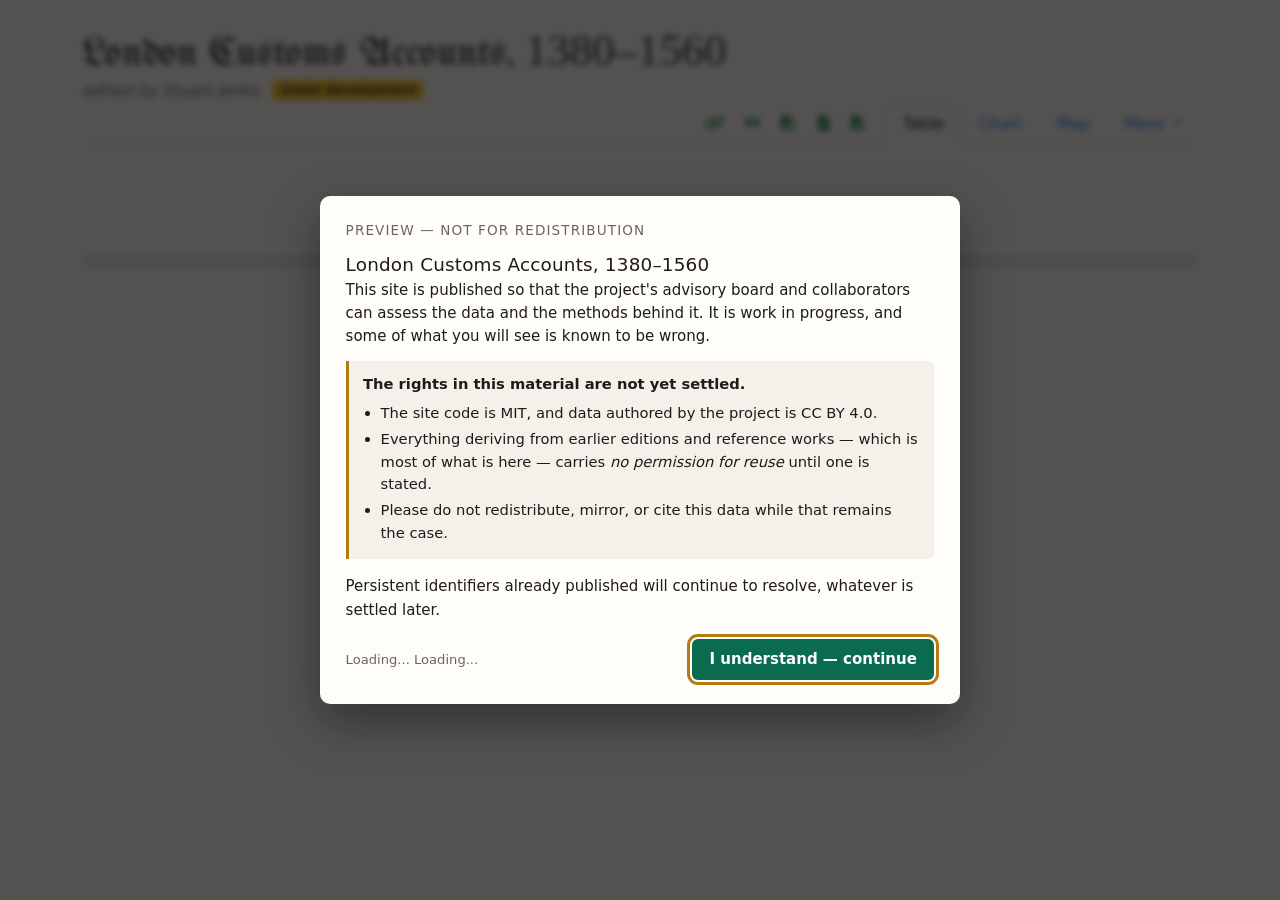
==== docs/index.html @ 5443cd5b "The page w3id resolves to was showing an error instead of the lading w3id.org/mlca/<id> in a browser" ====
<!DOCTYPE html>
<html lang="en">
<head>
    <meta charset="UTF-8">
    <meta name="viewport" content="width=device-width, initial-scale=1">
    <title>London Customs Accounts</title>
    <link href="css/libs/bootstrap.min.css" rel="stylesheet">
    <link rel="stylesheet" href="css/libs/jquery-ui.css">
    <link rel="stylesheet" href="css/libs/fontawesome.min.css"/>
    <link rel="stylesheet" href="css/libs/solid.min.css"/>
    <link rel="stylesheet" href="css/libs/regular.min.css"/>
    <link rel="stylesheet" href="css/libs/brands.min.css"/>
    <link href="css/libs/maplibre-gl.css" rel="stylesheet"/>
    <link href="css/styles.css" rel="stylesheet">
    <link rel="preconnect" href="https://fonts.googleapis.com">
    <link rel="preconnect" href="https://fonts.gstatic.com" crossorigin>
    <link href="https://fonts.googleapis.com/css2?family=UnifrakturMaguntia&family=IM+Fell+English+SC&display=swap" rel="stylesheet">
    <link rel="icon" type="image/x-icon" href="favicon.ico">

    <script src="js/libs/jquery.min.js"></script>
    <script src="js/libs/bootstrap.bundle.min.js"></script>
    <script src="js/libs/dexie.min.js"></script>
    <script src="js/libs/chart.js"></script>
    <script src="js/libs/moment.min.js"></script>
    <script src="js/libs/chartjs-adapter-moment.js"></script>
    <script src="js/libs/chartjs-plugin-zoom.min.js"></script>
    <script src="js/libs/jquery-ui.min.js"></script>
    <script src="js/libs/maplibre-gl.js"></script>
    <script src="js/libs/pmtiles.js"></script>

    <script src="js/globals.js" defer></script>
    <script src="js/db_operations.js" defer></script>
    <script src="js/ui_helpers.js" defer></script>
    <script src="js/chart_and_table.js" defer></script>
    <script src="js/filter_and_sort.js" defer></script>
    <script src="js/qualifiers.js" defer></script>
    <script src="js/annotations.js" defer></script>
    <script src="js/name-picker.js" defer></script>
    <script src="js/commodity_filter.js" defer></script>
    <script src="js/export.js" defer></script>
    <script src="js/map.js" defer></script>
    <script src="js/map_utils.js" defer></script>
    <script src="js/main.js" defer></script>
    <script src="js/preview-gate.js?v=1"></script>
</head>
<body class="container py-4">

<h1 class="mb-0">London Customs Accounts, <span class="date-range">1380–1560</span></h1>
<p class="text-muted fst-italic mb-0">edited by Stuart Jenks <span
        class="badge bg-warning text-dark ms-2 align-baseline"
        style="position: relative; top: -2px;">Under Development</span>
</p>

<div id="loadingSpinner">
    <div class="spinner-border text-primary me-2" role="status"><span class="visually-hidden">Loading...</span>
    </div>
    <strong class="spinner-label">Loading...</strong>
</div>

<!-- Tabs Navigation -->
<ul class="nav nav-tabs justify-content-end" id="viewTabs" role="tablist">
    <li class="nav-item d-flex align-items-center" role="presentation">
        <div id="exportButtons" aria-label="Export options" class="me-3"></div>
        <a class="nav-link active d-flex align-items-center justify-content-between"
           id="table-tab" data-bs-toggle="tab" data-bs-target="#tablePane" type="button"
           role="tab" aria-controls="tablePane" aria-selected="true">
            <span>Table</span>
        </a>
    </li>
    <li class="nav-item" role="presentation">
        <button class="nav-link" id="chart-tab" data-bs-toggle="tab" data-bs-target="#chartPane" type="button"
                role="tab">Chart
        </button>
    </li>
    <li class="nav-item" role="presentation">
        <button class="nav-link" id="map-tab" data-bs-toggle="tab" data-bs-target="#mapPane" type="button" role="tab">
            Map
        </button>
    </li>
    <li class="nav-item dropdown" role="presentation">
        <a class="nav-link dropdown-toggle" href="#" id="resourcesDropdown"
           role="button" data-bs-toggle="dropdown" aria-expanded="false">
            More
        </a>
        <ul class="dropdown-menu dropdown-menu-end" aria-labelledby="resourcesDropdown">
            <li><a class="dropdown-item" href="glossary.html">Glossary</a></li>
            <li><a class="dropdown-item" href="officials.html">Customs Officials</a></li>
            <li><a class="dropdown-item" href="name-clusters.html">Name Clusters</a></li>
            <li><a class="dropdown-item" href="customs-accounts.html">Particular Customs Accounts</a></li>
            <li><hr class="dropdown-divider"></li>
            <li><a class="dropdown-item" href="documentation/">Documentation</a></li>
        </ul>
    </li>
</ul>

<!-- Tabs Content -->
<div class="tab-content">
    <div class="tab-pane fade show active" id="tablePane" role="tabpanel">
        <div class="position-relative">
            <!-- Scroll-to-top button -->
            <button id="scrollTbodyTopBtn"
                    type="button"
                    class="btn btn-outline-secondary btn-sm position-absolute end-0 top-0 m-2 d-none"
                    data-bs-toggle="tooltip"
                    title="Scroll to top of table">
                <i class="fas fa-arrow-up"></i>
            </button>

            <!-- Scrollable table -->
            <div id="tableScrollContainer" class="table-responsive">
                <table class="table table-striped content-hidden" id="ladingTable">
                    <thead>
                    <tr>
                        <th class="text-end">Dates</th>
                        <th class="text-end">Categories</th>
                        <th>
                            <div class="d-flex justify-content-between align-items-center">
                                <span>Ladings</span>
                                <span id="resultCount" class="text-muted"></span>
                                <div id="modeSelector" class="btn-group btn-group-sm" role="group"
                                     aria-label="Annotation mode">
                                    <input type="radio" class="btn-check" name="annotationMode"
                                           id="footnotesRadio" value="footnotes" autocomplete="off">
                                    <label class="btn btn-outline-secondary" for="footnotesRadio">Footnotes</label>
                                    <input type="radio" class="btn-check" name="annotationMode"
                                           id="annotationsRadio" value="annotations" autocomplete="off" checked>
                                    <label class="btn btn-outline-secondary" for="annotationsRadio">Annotations</label>
                                </div>
                            </div>
                        </th>
                    </tr>
                    <tr>
                        <th data-field="primary_date">
                            <div id="dateSelectors" class="d-flex flex-column gap-1">
                                <div class="d-flex align-items-center justify-content-end gap-1 flex-nowrap"
                                     style="white-space: nowrap;">
                                    <select id="yearStart" class="form-select form-select-sm year-list w-auto"
                                            data-bs-toggle="tooltip"
                                            title="Select the start year for filtered ladings."></select>
                                    <button id="sortToggle" class="btn btn-outline-secondary btn-sm px-2"
                                            data-bs-toggle="tooltip" title="Reverse sort order">
                                        <i class="fas fa-arrow-right"></i>
                                    </button>
                                    <select id="yearEnd" class="form-select form-select-sm year-list w-auto"
                                            data-bs-toggle="tooltip"
                                            title="Select the end year for filtered ladings."></select>
                                </div>
                            </div>
                        </th>
                        <th>
                            <div class="btn-groups-wrapper">
                                <div id="customsTypes" class="btn-group btn-group-sm" role="group"
                                     aria-label="Type toggles"></div>
                            </div>
                        </th>
                        <th>
                            <div class="d-flex align-items-center justify-content-between flex-wrap gap-2">
                                <div class="d-flex align-items-center flex-grow-1 gap-2 flex-wrap">
                                    <div id="directionControls" class="d-flex align-items-center btn-group btn-group-sm"
                                         role="group"
                                         aria-label="Direction toggles"></div>
                                    <div id="personSearchWrap" class="input-group input-group-sm flex-grow-1 position-relative">
                                        <span class="input-group-text"><i class="fas fa-user"></i></span>
                                        <input type="search" id="personSearchInput" class="form-control"
                                               placeholder="Filter by person (forename or surname)…"
                                               spellcheck="false"
                                               autocomplete="off"
                                               data-bs-toggle="popover"
                                               data-bs-trigger="hover"
                                               data-bs-placement="top"
                                               data-bs-html="true"
                                               title="Filter by person"
                                               data-bs-content="
                                        <small>
                                        Search a <strong>single forename</strong> <em>or</em> a <strong>single surname</strong> — forenames and surnames are indexed separately, so a <strong>full name</strong> (e.g. <code>Marten de Lazera</code>) will not match here.<br><br>
                                        To search a full name, use <strong>Filter text</strong> instead, which searches the whole lading and cargo text.
                                        </small>">
                                        <button class="btn btn-outline-secondary" type="button" id="clearPersonSearchBtn"
                                                data-bs-toggle="tooltip"
                                                title="Clear person search">
                                            <i class="fas fa-times"></i>
                                        </button>
                                        <div id="personSearchResults"></div>
                                    </div>

                                    <div id="textFilter" class="input-group input-group-sm flex-grow-1">
                                        <input type="text" id="searchInput" class="form-control"
                                               placeholder="Filter text (ladings+cargos)..."
                                               spellcheck="false"
                                               data-bs-toggle="popover"
                                               data-bs-trigger="hover"
                                               data-bs-placement="top"
                                               data-bs-html="true"
                                               data-bs-custom-class="popover-filter"
                                               title="Filter Options"
                                               data-bs-content="
                                        <ul>
                                        <small>
                                          <li><strong>Wildcards</strong>:<br>
                                              <code>*</code>: matches any number of characters.<br>
                                              <code>?</code>: matches any single character.
                                            <br>
                                            Examples:<br>
                                            <code>tim*</code>: matches <em>timber</em>, <em>Timothy</em>.<br>
                                            <code>j?h*n*</code>: matches <em>John</em>, <em>Johannes</em>.<br>
                                          </li>
                                          <li><strong>Multiple words / phrases</strong>:<br>
                                              Space-separated words match records that mention <em>all</em> of them.<br>
                                              Wrap in quotes for an exact phrase.<br>
                                            Examples:<br>
                                            <code>Marten de Lazera</code>: matches records mentioning all three words.<br>
                                            <code>&quot;de Lazera&quot;</code>: matches the exact phrase <em>de Lazera</em>.
                                          </li>
                                          <li><strong>Chaining</strong>:<br>
                                              <code>&</code> or <code> AND </code>: matches records that mention both terms.<br>
                                              <code>|</code> or <code> OR </code>: matches records that mention either term (or both terms).
                                            <br>
                                            Examples:<br>
                                            <code>Antwerp &amp; barge</code>: matches records that mention both Antwerp and barge.<br>
                                            <code>Jansson OR silver</code>: matches records that mention either Jansson or silver (or both).
                                          </li>
                                          <li><strong>Excluding</strong>:<br>
                                              <code>!</code> or <code>NOT</code>: excludes records mentioning the term <em>anywhere</em> &mdash; in the lading heading or in any of its cargos.
                                            <br>
                                            Examples:<br>
                                            <code>wool &amp; !Antwerp</code>: matches records mentioning wool but not Antwerp.<br>
                                            <code>cloth NOT (Hansa | alienigena)</code>: matches cloth records mentioning neither.
                                          </li>
                                          <li><strong>Grouping</strong>:<br>
                                            <code>(fish|salt) &amp; Yarm*th</code>: matches records mentioning Yarmouth and either fish or salt (or both).
                                          </li>
                                          <hr>
                                          <li><strong>Lading ID</strong>:<br>
                                            Enter a lading ID to filter by that specific record. All other filters will be ignored.
                                            Example: <code>3-5-A-0485</code> will show only the lading with that ID.
                                          </li>
                                        </small>
                                        </ul>
                                        <i>Searching begins 1 second after you stop typing.</i>
                                       ">
                                        <button class="btn btn-outline-secondary" type="button" id="clearSearchBtn"
                                                data-bs-toggle="tooltip"
                                                title="Clear filter text">
                                            <i class="fas fa-times"></i>
                                        </button>
                                    </div>

                                    <div id="commodityFilter" class="dropdown">
                                        <button class="btn btn-outline-secondary btn-sm dropdown-toggle" type="button"
                                                id="commodityFilterBtn"
                                                data-bs-toggle="dropdown" data-bs-auto-close="outside"
                                                aria-expanded="false"
                                                title="Filter by commodity group">
                                            <i class="fas fa-boxes-stacked me-1"></i><span id="commodityFilterLabel">Commodities</span>
                                        </button>
                                        <div class="dropdown-menu p-2 commodity-filter-menu" aria-labelledby="commodityFilterBtn">
                                            <div class="d-flex align-items-center justify-content-between mb-2 gap-2">
                                                <div class="btn-group btn-group-sm" role="group" aria-label="Match mode">
                                                    <input type="radio" class="btn-check" name="groupMatchMode"
                                                           id="groupModeOR" value="OR" autocomplete="off" checked>
                                                    <label class="btn btn-outline-primary" for="groupModeOR"
                                                           title="Keep ladings carrying ANY selected group">Any</label>
                                                    <input type="radio" class="btn-check" name="groupMatchMode"
                                                           id="groupModeAND" value="AND" autocomplete="off">
                                                    <label class="btn btn-outline-primary" for="groupModeAND"
                                                           title="Keep only ladings carrying ALL selected groups">All</label>
                                                </div>
                                                <button type="button" class="btn btn-sm btn-outline-secondary"
                                                        id="clearGroupsBtn">Clear</button>
                                            </div>
                                            <div id="commodityGroupTree" class="commodity-group-tree"></div>
                                        </div>
                                    </div>

                                </div>
                                <button id="clearAllFiltersBtn" class="btn btn-sm btn-outline-danger ms-auto"
                                        data-bs-toggle="tooltip"
                                        title="Clear all filters">
                                    <i class="fas fa-filter-circle-xmark me-1"></i>
                                </button>
                            </div>
                        </th>
                    </tr>
                    <tr id="personFilterRow" class="d-none">
                        <th colspan="3" class="py-1">
                            <div class="d-flex align-items-center gap-2">
                                <span class="small text-muted text-nowrap">
                                    <i class="fas fa-user me-1"></i>People:
                                </span>
                                <div id="personFilterChips" class="d-flex flex-wrap"></div>
                                <button type="button" id="clearPeopleBtn"
                                        class="btn btn-outline-secondary btn-sm ms-auto text-nowrap"
                                        data-bs-toggle="tooltip"
                                        title="Clear all selected people">
                                    <i class="fas fa-user-slash me-1"></i>Clear people
                                </button>
                            </div>
                        </th>
                    </tr>
                    <tr id="commodityFilterRow" class="d-none">
                        <th colspan="3" class="py-1">
                            <div class="d-flex align-items-center gap-2">
                                <span class="small text-muted text-nowrap">
                                    <i class="fas fa-boxes-stacked me-1"></i>Commodities:
                                </span>
                                <div id="commodityFilterChips" class="d-flex flex-wrap"></div>
                                <button type="button" id="clearCommoditiesBtn"
                                        class="btn btn-outline-secondary btn-sm ms-auto text-nowrap"
                                        data-bs-toggle="tooltip"
                                        title="Clear all selected commodity groups">
                                    <i class="fas fa-eraser me-1"></i>Clear commodities
                                </button>
                            </div>
                        </th>
                    </tr>
                    </thead>
                    <tbody></tbody>
                </table>
            </div>
        </div>
    </div>
    <div class="tab-pane fade mt-3" id="chartPane" role="tabpanel">
        <div id="chart-container" class="container content-hidden">
            <div class="d-flex flex-wrap gap-1 justify-content-end">
                <select id="dateStart" class="form-select form-select-sm w-auto" data-bs-toggle="tooltip"
                        title="Select the start date of the accounting year.">
                </select>
                <select id="period" class="form-select form-select-sm w-auto" data-bs-toggle="tooltip"
                        title="Select yearly, quarterly, or monthly aggregation.">
                    <option value="month">monthly</option>
                    <option value="quarter">quarterly</option>
                    <option value="year" selected>yearly</option>
                </select>
                <button id="resetZoomButton" class="btn btn-sm btn-outline-secondary"
                        data-bs-toggle="popover"
                        data-bs-placement="bottom"
                        data-bs-title="Chart Zoom"
                        data-bs-content="You can zoom the chart's time axis: Use your mouse wheel, click and drag a selection, or use a pinch gesture on touch devices. Click this button to reset the view."
                        data-bs-trigger="hover focus"
                        type="button">
                    Reset Zoom
                </button>
            </div>
            <canvas id="ladingChart"></canvas>
            <div class="text-center mt-3">
                <span class="fst-italic small text-secondary">
                    *Enrolled Accounts Totals compiled from
                    <a tabindex="0" class="text-decoration-underline" role="button"
                       data-bs-toggle="popover"
                       data-bs-trigger="focus"
                       data-bs-html="true"
                       title="Sources Used"
                       data-bs-content="
                           <ul class='ps-3 mb-0'>
                                <li>Carus-Wilson, E. M., and O. Coleman. <i>England's Export Trade</i>. Oxford: Clarendon Press, 1963.</li>
                                <li>Fischer, D. <i>The Development and Organisation of English Trade to Asia: 1553-1605</i>. PhD diss., SOAS University of London, 1970.</li>
                                <li>Gould, J. D. <i>The Great Debasement: Currency and the Economy in Mid-Tudor England</i>. New York: Oxford University Press, 1970.</li>
                                <li>Jenks, S. <i>List & Index Society</i>, vols. 348, 370.</li>
                            </ul>
                           <p class='mt-2'><em>Compiled by Maria Grove-Gordillo.</em></p>
                           ">
                       various sources</a>.
                </span>
                <a href="data/enrolled/MGG_Enrolled_Customs.xlsx" title="Download Excel file" data-bs-toggle="tooltip">
                    <i class="fas fa-file-excel"></i>
                </a>
            </div>
        </div>
    </div>
    <div class="tab-pane fade mt-3" id="mapPane" role="tabpanel">
        <div id="map"></div>
    </div>
</div>


<div id="progressBarContainer" style="display:none; margin-top: 20px;">
    <div class="progress">
        <div id="overallProgressBar" class="progress-bar progress-bar-striped progress-bar-animated" role="progressbar"
             aria-valuenow="0" aria-valuemin="0" aria-valuemax="100" style="width: 0%;">
        </div>
    </div>
</div>

</body>
</html>
---- docs/css/libs/solid.min.css ----
/*!
 * Font Awesome Free 6.5.2 by @fontawesome - https://fontawesome.com
 * License - https://fontawesome.com/license/free (Icons: CC BY 4.0, Fonts: SIL OFL 1.1, Code: MIT License)
 * Copyright 2024 Fonticons, Inc.
 */
:host,:root{--fa-style-family-classic:"Font Awesome 6 Free";--fa-font-solid:normal 900 1em/1 "Font Awesome 6 Free"}@font-face{font-family:"Font Awesome 6 Free";font-style:normal;font-weight:900;font-display:block;src:url(../../webfonts/fa-solid-900.woff2) format("woff2"),url(../../webfonts/fa-solid-900.ttf) format("truetype")}.fa-solid,.fas{font-weight:900}
---- docs/css/libs/regular.min.css ----
/*!
 * Font Awesome Free 6.5.2 by @fontawesome - https://fontawesome.com
 * License - https://fontawesome.com/license/free (Icons: CC BY 4.0, Fonts: SIL OFL 1.1, Code: MIT License)
 * Copyright 2024 Fonticons, Inc.
 */
:host,:root{--fa-style-family-classic:"Font Awesome 6 Free";--fa-font-regular:normal 400 1em/1 "Font Awesome 6 Free"}@font-face{font-family:"Font Awesome 6 Free";font-style:normal;font-weight:400;font-display:block;src:url(../../webfonts/fa-regular-400.woff2) format("woff2"),url(../../webfonts/fa-regular-400.ttf) format("truetype")}.fa-regular,.far{font-weight:400}
---- docs/css/libs/brands.min.css ----
/*!
 * Font Awesome Free 6.5.2 by @fontawesome - https://fontawesome.com
 * License - https://fontawesome.com/license/free (Icons: CC BY 4.0, Fonts: SIL OFL 1.1, Code: MIT License)
 * Copyright 2024 Fonticons, Inc.
 */
:host,:root{--fa-style-family-brands:"Font Awesome 6 Brands";--fa-font-brands:normal 400 1em/1 "Font Awesome 6 Brands"}@font-face{font-family:"Font Awesome 6 Brands";font-style:normal;font-weight:400;font-display:block;src:url(../../webfonts/fa-brands-400.woff2) format("woff2"),url(../../webfonts/fa-brands-400.ttf) format("truetype")}.fa-brands,.fab{font-weight:400}.fa-monero:before{content:"\f3d0"}.fa-hooli:before{content:"\f427"}.fa-yelp:before{content:"\f1e9"}.fa-cc-visa:before{content:"\f1f0"}.fa-lastfm:before{content:"\f202"}.fa-shopware:before{content:"\f5b5"}.fa-creative-commons-nc:before{content:"\f4e8"}.fa-aws:before{content:"\f375"}.fa-redhat:before{content:"\f7bc"}.fa-yoast:before{content:"\f2b1"}.fa-cloudflare:before{content:"\e07d"}.fa-ups:before{content:"\f7e0"}.fa-pixiv:before{content:"\e640"}.fa-wpexplorer:before{content:"\f2de"}.fa-dyalog:before{content:"\f399"}.fa-bity:before{content:"\f37a"}.fa-stackpath:before{content:"\f842"}.fa-buysellads:before{content:"\f20d"}.fa-first-order:before{content:"\f2b0"}.fa-modx:before{content:"\f285"}.fa-guilded:before{content:"\e07e"}.fa-vnv:before{content:"\f40b"}.fa-js-square:before,.fa-square-js:before{content:"\f3b9"}.fa-microsoft:before{content:"\f3ca"}.fa-qq:before{content:"\f1d6"}.fa-orcid:before{content:"\f8d2"}.fa-java:before{content:"\f4e4"}.fa-invision:before{content:"\f7b0"}.fa-creative-commons-pd-alt:before{content:"\f4ed"}.fa-centercode:before{content:"\f380"}.fa-glide-g:before{content:"\f2a6"}.fa-drupal:before{content:"\f1a9"}.fa-jxl:before{content:"\e67b"}.fa-hire-a-helper:before{content:"\f3b0"}.fa-creative-commons-by:before{content:"\f4e7"}.fa-unity:before{content:"\e049"}.fa-whmcs:before{content:"\f40d"}.fa-rocketchat:before{content:"\f3e8"}.fa-vk:before{content:"\f189"}.fa-untappd:before{content:"\f405"}.fa-mailchimp:before{content:"\f59e"}.fa-css3-alt:before{content:"\f38b"}.fa-reddit-square:before,.fa-square-reddit:before{content:"\f1a2"}.fa-vimeo-v:before{content:"\f27d"}.fa-contao:before{content:"\f26d"}.fa-square-font-awesome:before{content:"\e5ad"}.fa-deskpro:before{content:"\f38f"}.fa-brave:before{content:"\e63c"}.fa-sistrix:before{content:"\f3ee"}.fa-instagram-square:before,.fa-square-instagram:before{content:"\e055"}.fa-battle-net:before{content:"\f835"}.fa-the-red-yeti:before{content:"\f69d"}.fa-hacker-news-square:before,.fa-square-hacker-news:before{content:"\f3af"}.fa-edge:before{content:"\f282"}.fa-threads:before{content:"\e618"}.fa-napster:before{content:"\f3d2"}.fa-snapchat-square:before,.fa-square-snapchat:before{content:"\f2ad"}.fa-google-plus-g:before{content:"\f0d5"}.fa-artstation:before{content:"\f77a"}.fa-markdown:before{content:"\f60f"}.fa-sourcetree:before{content:"\f7d3"}.fa-google-plus:before{content:"\f2b3"}.fa-diaspora:before{content:"\f791"}.fa-foursquare:before{content:"\f180"}.fa-stack-overflow:before{content:"\f16c"}.fa-github-alt:before{content:"\f113"}.fa-phoenix-squadron:before{content:"\f511"}.fa-pagelines:before{content:"\f18c"}.fa-algolia:before{content:"\f36c"}.fa-red-river:before{content:"\f3e3"}.fa-creative-commons-sa:before{content:"\f4ef"}.fa-safari:before{content:"\f267"}.fa-google:before{content:"\f1a0"}.fa-font-awesome-alt:before,.fa-square-font-awesome-stroke:before{content:"\f35c"}.fa-atlassian:before{content:"\f77b"}.fa-linkedin-in:before{content:"\f0e1"}.fa-digital-ocean:before{content:"\f391"}.fa-nimblr:before{content:"\f5a8"}.fa-chromecast:before{content:"\f838"}.fa-evernote:before{content:"\f839"}.fa-hacker-news:before{content:"\f1d4"}.fa-creative-commons-sampling:before{content:"\f4f0"}.fa-adversal:before{content:"\f36a"}.fa-creative-commons:before{content:"\f25e"}.fa-watchman-monitoring:before{content:"\e087"}.fa-fonticons:before{content:"\f280"}.fa-weixin:before{content:"\f1d7"}.fa-shirtsinbulk:before{content:"\f214"}.fa-codepen:before{content:"\f1cb"}.fa-git-alt:before{content:"\f841"}.fa-lyft:before{content:"\f3c3"}.fa-rev:before{content:"\f5b2"}.fa-windows:before{content:"\f17a"}.fa-wizards-of-the-coast:before{content:"\f730"}.fa-square-viadeo:before,.fa-viadeo-square:before{content:"\f2aa"}.fa-meetup:before{content:"\f2e0"}.fa-centos:before{content:"\f789"}.fa-adn:before{content:"\f170"}.fa-cloudsmith:before{content:"\f384"}.fa-opensuse:before{content:"\e62b"}.fa-pied-piper-alt:before{content:"\f1a8"}.fa-dribbble-square:before,.fa-square-dribbble:before{content:"\f397"}.fa-codiepie:before{content:"\f284"}.fa-node:before{content:"\f419"}.fa-mix:before{content:"\f3cb"}.fa-steam:before{content:"\f1b6"}.fa-cc-apple-pay:before{content:"\f416"}.fa-scribd:before{content:"\f28a"}.fa-debian:before{content:"\e60b"}.fa-openid:before{content:"\f19b"}.fa-instalod:before{content:"\e081"}.fa-expeditedssl:before{content:"\f23e"}.fa-sellcast:before{content:"\f2da"}.fa-square-twitter:before,.fa-twitter-square:before{content:"\f081"}.fa-r-project:before{content:"\f4f7"}.fa-delicious:before{content:"\f1a5"}.fa-freebsd:before{content:"\f3a4"}.fa-vuejs:before{content:"\f41f"}.fa-accusoft:before{content:"\f369"}.fa-ioxhost:before{content:"\f208"}.fa-fonticons-fi:before{content:"\f3a2"}.fa-app-store:before{content:"\f36f"}.fa-cc-mastercard:before{content:"\f1f1"}.fa-itunes-note:before{content:"\f3b5"}.fa-golang:before{content:"\e40f"}.fa-kickstarter:before,.fa-square-kickstarter:before{content:"\f3bb"}.fa-grav:before{content:"\f2d6"}.fa-weibo:before{content:"\f18a"}.fa-uncharted:before{content:"\e084"}.fa-firstdraft:before{content:"\f3a1"}.fa-square-youtube:before,.fa-youtube-square:before{content:"\f431"}.fa-wikipedia-w:before{content:"\f266"}.fa-rendact:before,.fa-wpressr:before{content:"\f3e4"}.fa-angellist:before{content:"\f209"}.fa-galactic-republic:before{content:"\f50c"}.fa-nfc-directional:before{content:"\e530"}.fa-skype:before{content:"\f17e"}.fa-joget:before{content:"\f3b7"}.fa-fedora:before{content:"\f798"}.fa-stripe-s:before{content:"\f42a"}.fa-meta:before{content:"\e49b"}.fa-laravel:before{content:"\f3bd"}.fa-hotjar:before{content:"\f3b1"}.fa-bluetooth-b:before{content:"\f294"}.fa-square-letterboxd:before{content:"\e62e"}.fa-sticker-mule:before{content:"\f3f7"}.fa-creative-commons-zero:before{content:"\f4f3"}.fa-hips:before{content:"\f452"}.fa-behance:before{content:"\f1b4"}.fa-reddit:before{content:"\f1a1"}.fa-discord:before{content:"\f392"}.fa-chrome:before{content:"\f268"}.fa-app-store-ios:before{content:"\f370"}.fa-cc-discover:before{content:"\f1f2"}.fa-wpbeginner:before{content:"\f297"}.fa-confluence:before{content:"\f78d"}.fa-shoelace:before{content:"\e60c"}.fa-mdb:before{content:"\f8ca"}.fa-dochub:before{content:"\f394"}.fa-accessible-icon:before{content:"\f368"}.fa-ebay:before{content:"\f4f4"}.fa-amazon:before{content:"\f270"}.fa-unsplash:before{content:"\e07c"}.fa-yarn:before{content:"\f7e3"}.fa-square-steam:before,.fa-steam-square:before{content:"\f1b7"}.fa-500px:before{content:"\f26e"}.fa-square-vimeo:before,.fa-vimeo-square:before{content:"\f194"}.fa-asymmetrik:before{content:"\f372"}.fa-font-awesome-flag:before,.fa-font-awesome-logo-full:before,.fa-font-awesome:before{content:"\f2b4"}.fa-gratipay:before{content:"\f184"}.fa-apple:before{content:"\f179"}.fa-hive:before{content:"\e07f"}.fa-gitkraken:before{content:"\f3a6"}.fa-keybase:before{content:"\f4f5"}.fa-apple-pay:before{content:"\f415"}.fa-padlet:before{content:"\e4a0"}.fa-amazon-pay:before{content:"\f42c"}.fa-github-square:before,.fa-square-github:before{content:"\f092"}.fa-stumbleupon:before{content:"\f1a4"}.fa-fedex:before{content:"\f797"}.fa-phoenix-framework:before{content:"\f3dc"}.fa-shopify:before{content:"\e057"}.fa-neos:before{content:"\f612"}.fa-square-threads:before{content:"\e619"}.fa-hackerrank:before{content:"\f5f7"}.fa-researchgate:before{content:"\f4f8"}.fa-swift:before{content:"\f8e1"}.fa-angular:before{content:"\f420"}.fa-speakap:before{content:"\f3f3"}.fa-angrycreative:before{content:"\f36e"}.fa-y-combinator:before{content:"\f23b"}.fa-empire:before{content:"\f1d1"}.fa-envira:before{content:"\f299"}.fa-google-scholar:before{content:"\e63b"}.fa-gitlab-square:before,.fa-square-gitlab:before{content:"\e5ae"}.fa-studiovinari:before{content:"\f3f8"}.fa-pied-piper:before{content:"\f2ae"}.fa-wordpress:before{content:"\f19a"}.fa-product-hunt:before{content:"\f288"}.fa-firefox:before{content:"\f269"}.fa-linode:before{content:"\f2b8"}.fa-goodreads:before{content:"\f3a8"}.fa-odnoklassniki-square:before,.fa-square-odnoklassniki:before{content:"\f264"}.fa-jsfiddle:before{content:"\f1cc"}.fa-sith:before{content:"\f512"}.fa-themeisle:before{content:"\f2b2"}.fa-page4:before{content:"\f3d7"}.fa-hashnode:before{content:"\e499"}.fa-react:before{content:"\f41b"}.fa-cc-paypal:before{content:"\f1f4"}.fa-squarespace:before{content:"\f5be"}.fa-cc-stripe:before{content:"\f1f5"}.fa-creative-commons-share:before{content:"\f4f2"}.fa-bitcoin:before{content:"\f379"}.fa-keycdn:before{content:"\f3ba"}.fa-opera:before{content:"\f26a"}.fa-itch-io:before{content:"\f83a"}.fa-umbraco:before{content:"\f8e8"}.fa-galactic-senate:before{content:"\f50d"}.fa-ubuntu:before{content:"\f7df"}.fa-draft2digital:before{content:"\f396"}.fa-stripe:before{content:"\f429"}.fa-houzz:before{content:"\f27c"}.fa-gg:before{content:"\f260"}.fa-dhl:before{content:"\f790"}.fa-pinterest-square:before,.fa-square-pinterest:before{content:"\f0d3"}.fa-xing:before{content:"\f168"}.fa-blackberry:before{content:"\f37b"}.fa-creative-commons-pd:before{content:"\f4ec"}.fa-playstation:before{content:"\f3df"}.fa-quinscape:before{content:"\f459"}.fa-less:before{content:"\f41d"}.fa-blogger-b:before{content:"\f37d"}.fa-opencart:before{content:"\f23d"}.fa-vine:before{content:"\f1ca"}.fa-signal-messenger:before{content:"\e663"}.fa-paypal:before{content:"\f1ed"}.fa-gitlab:before{content:"\f296"}.fa-typo3:before{content:"\f42b"}.fa-reddit-alien:before{content:"\f281"}.fa-yahoo:before{content:"\f19e"}.fa-dailymotion:before{content:"\e052"}.fa-affiliatetheme:before{content:"\f36b"}.fa-pied-piper-pp:before{content:"\f1a7"}.fa-bootstrap:before{content:"\f836"}.fa-odnoklassniki:before{content:"\f263"}.fa-nfc-symbol:before{content:"\e531"}.fa-mintbit:before{content:"\e62f"}.fa-ethereum:before{content:"\f42e"}.fa-speaker-deck:before{content:"\f83c"}.fa-creative-commons-nc-eu:before{content:"\f4e9"}.fa-patreon:before{content:"\f3d9"}.fa-avianex:before{content:"\f374"}.fa-ello:before{content:"\f5f1"}.fa-gofore:before{content:"\f3a7"}.fa-bimobject:before{content:"\f378"}.fa-brave-reverse:before{content:"\e63d"}.fa-facebook-f:before{content:"\f39e"}.fa-google-plus-square:before,.fa-square-google-plus:before{content:"\f0d4"}.fa-web-awesome:before{content:"\e682"}.fa-mandalorian:before{content:"\f50f"}.fa-first-order-alt:before{content:"\f50a"}.fa-osi:before{content:"\f41a"}.fa-google-wallet:before{content:"\f1ee"}.fa-d-and-d-beyond:before{content:"\f6ca"}.fa-periscope:before{content:"\f3da"}.fa-fulcrum:before{content:"\f50b"}.fa-cloudscale:before{content:"\f383"}.fa-forumbee:before{content:"\f211"}.fa-mizuni:before{content:"\f3cc"}.fa-schlix:before{content:"\f3ea"}.fa-square-xing:before,.fa-xing-square:before{content:"\f169"}.fa-bandcamp:before{content:"\f2d5"}.fa-wpforms:before{content:"\f298"}.fa-cloudversify:before{content:"\f385"}.fa-usps:before{content:"\f7e1"}.fa-megaport:before{content:"\f5a3"}.fa-magento:before{content:"\f3c4"}.fa-spotify:before{content:"\f1bc"}.fa-optin-monster:before{content:"\f23c"}.fa-fly:before{content:"\f417"}.fa-aviato:before{content:"\f421"}.fa-itunes:before{content:"\f3b4"}.fa-cuttlefish:before{content:"\f38c"}.fa-blogger:before{content:"\f37c"}.fa-flickr:before{content:"\f16e"}.fa-viber:before{content:"\f409"}.fa-soundcloud:before{content:"\f1be"}.fa-digg:before{content:"\f1a6"}.fa-tencent-weibo:before{content:"\f1d5"}.fa-letterboxd:before{content:"\e62d"}.fa-symfony:before{content:"\f83d"}.fa-maxcdn:before{content:"\f136"}.fa-etsy:before{content:"\f2d7"}.fa-facebook-messenger:before{content:"\f39f"}.fa-audible:before{content:"\f373"}.fa-think-peaks:before{content:"\f731"}.fa-bilibili:before{content:"\e3d9"}.fa-erlang:before{content:"\f39d"}.fa-x-twitter:before{content:"\e61b"}.fa-cotton-bureau:before{content:"\f89e"}.fa-dashcube:before{content:"\f210"}.fa-42-group:before,.fa-innosoft:before{content:"\e080"}.fa-stack-exchange:before{content:"\f18d"}.fa-elementor:before{content:"\f430"}.fa-pied-piper-square:before,.fa-square-pied-piper:before{content:"\e01e"}.fa-creative-commons-nd:before{content:"\f4eb"}.fa-palfed:before{content:"\f3d8"}.fa-superpowers:before{content:"\f2dd"}.fa-resolving:before{content:"\f3e7"}.fa-xbox:before{content:"\f412"}.fa-square-web-awesome-stroke:before{content:"\e684"}.fa-searchengin:before{content:"\f3eb"}.fa-tiktok:before{content:"\e07b"}.fa-facebook-square:before,.fa-square-facebook:before{content:"\f082"}.fa-renren:before{content:"\f18b"}.fa-linux:before{content:"\f17c"}.fa-glide:before{content:"\f2a5"}.fa-linkedin:before{content:"\f08c"}.fa-hubspot:before{content:"\f3b2"}.fa-deploydog:before{content:"\f38e"}.fa-twitch:before{content:"\f1e8"}.fa-ravelry:before{content:"\f2d9"}.fa-mixer:before{content:"\e056"}.fa-lastfm-square:before,.fa-square-lastfm:before{content:"\f203"}.fa-vimeo:before{content:"\f40a"}.fa-mendeley:before{content:"\f7b3"}.fa-uniregistry:before{content:"\f404"}.fa-figma:before{content:"\f799"}.fa-creative-commons-remix:before{content:"\f4ee"}.fa-cc-amazon-pay:before{content:"\f42d"}.fa-dropbox:before{content:"\f16b"}.fa-instagram:before{content:"\f16d"}.fa-cmplid:before{content:"\e360"}.fa-upwork:before{content:"\e641"}.fa-facebook:before{content:"\f09a"}.fa-gripfire:before{content:"\f3ac"}.fa-jedi-order:before{content:"\f50e"}.fa-uikit:before{content:"\f403"}.fa-fort-awesome-alt:before{content:"\f3a3"}.fa-phabricator:before{content:"\f3db"}.fa-ussunnah:before{content:"\f407"}.fa-earlybirds:before{content:"\f39a"}.fa-trade-federation:before{content:"\f513"}.fa-autoprefixer:before{content:"\f41c"}.fa-whatsapp:before{content:"\f232"}.fa-square-upwork:before{content:"\e67c"}.fa-slideshare:before{content:"\f1e7"}.fa-google-play:before{content:"\f3ab"}.fa-viadeo:before{content:"\f2a9"}.fa-line:before{content:"\f3c0"}.fa-google-drive:before{content:"\f3aa"}.fa-servicestack:before{content:"\f3ec"}.fa-simplybuilt:before{content:"\f215"}.fa-bitbucket:before{content:"\f171"}.fa-imdb:before{content:"\f2d8"}.fa-deezer:before{content:"\e077"}.fa-raspberry-pi:before{content:"\f7bb"}.fa-jira:before{content:"\f7b1"}.fa-docker:before{content:"\f395"}.fa-screenpal:before{content:"\e570"}.fa-bluetooth:before{content:"\f293"}.fa-gitter:before{content:"\f426"}.fa-d-and-d:before{content:"\f38d"}.fa-microblog:before{content:"\e01a"}.fa-cc-diners-club:before{content:"\f24c"}.fa-gg-circle:before{content:"\f261"}.fa-pied-piper-hat:before{content:"\f4e5"}.fa-kickstarter-k:before{content:"\f3bc"}.fa-yandex:before{content:"\f413"}.fa-readme:before{content:"\f4d5"}.fa-html5:before{content:"\f13b"}.fa-sellsy:before{content:"\f213"}.fa-square-web-awesome:before{content:"\e683"}.fa-sass:before{content:"\f41e"}.fa-wirsindhandwerk:before,.fa-wsh:before{content:"\e2d0"}.fa-buromobelexperte:before{content:"\f37f"}.fa-salesforce:before{content:"\f83b"}.fa-octopus-deploy:before{content:"\e082"}.fa-medapps:before{content:"\f3c6"}.fa-ns8:before{content:"\f3d5"}.fa-pinterest-p:before{content:"\f231"}.fa-apper:before{content:"\f371"}.fa-fort-awesome:before{content:"\f286"}.fa-waze:before{content:"\f83f"}.fa-bluesky:before{content:"\e671"}.fa-cc-jcb:before{content:"\f24b"}.fa-snapchat-ghost:before,.fa-snapchat:before{content:"\f2ab"}.fa-fantasy-flight-games:before{content:"\f6dc"}.fa-rust:before{content:"\e07a"}.fa-wix:before{content:"\f5cf"}.fa-behance-square:before,.fa-square-behance:before{content:"\f1b5"}.fa-supple:before{content:"\f3f9"}.fa-webflow:before{content:"\e65c"}.fa-rebel:before{content:"\f1d0"}.fa-css3:before{content:"\f13c"}.fa-staylinked:before{content:"\f3f5"}.fa-kaggle:before{content:"\f5fa"}.fa-space-awesome:before{content:"\e5ac"}.fa-deviantart:before{content:"\f1bd"}.fa-cpanel:before{content:"\f388"}.fa-goodreads-g:before{content:"\f3a9"}.fa-git-square:before,.fa-square-git:before{content:"\f1d2"}.fa-square-tumblr:before,.fa-tumblr-square:before{content:"\f174"}.fa-trello:before{content:"\f181"}.fa-creative-commons-nc-jp:before{content:"\f4ea"}.fa-get-pocket:before{content:"\f265"}.fa-perbyte:before{content:"\e083"}.fa-grunt:before{content:"\f3ad"}.fa-weebly:before{content:"\f5cc"}.fa-connectdevelop:before{content:"\f20e"}.fa-leanpub:before{content:"\f212"}.fa-black-tie:before{content:"\f27e"}.fa-themeco:before{content:"\f5c6"}.fa-python:before{content:"\f3e2"}.fa-android:before{content:"\f17b"}.fa-bots:before{content:"\e340"}.fa-free-code-camp:before{content:"\f2c5"}.fa-hornbill:before{content:"\f592"}.fa-js:before{content:"\f3b8"}.fa-ideal:before{content:"\e013"}.fa-git:before{content:"\f1d3"}.fa-dev:before{content:"\f6cc"}.fa-sketch:before{content:"\f7c6"}.fa-yandex-international:before{content:"\f414"}.fa-cc-amex:before{content:"\f1f3"}.fa-uber:before{content:"\f402"}.fa-github:before{content:"\f09b"}.fa-php:before{content:"\f457"}.fa-alipay:before{content:"\f642"}.fa-youtube:before{content:"\f167"}.fa-skyatlas:before{content:"\f216"}.fa-firefox-browser:before{content:"\e007"}.fa-replyd:before{content:"\f3e6"}.fa-suse:before{content:"\f7d6"}.fa-jenkins:before{content:"\f3b6"}.fa-twitter:before{content:"\f099"}.fa-rockrms:before{content:"\f3e9"}.fa-pinterest:before{content:"\f0d2"}.fa-buffer:before{content:"\f837"}.fa-npm:before{content:"\f3d4"}.fa-yammer:before{content:"\f840"}.fa-btc:before{content:"\f15a"}.fa-dribbble:before{content:"\f17d"}.fa-stumbleupon-circle:before{content:"\f1a3"}.fa-internet-explorer:before{content:"\f26b"}.fa-stubber:before{content:"\e5c7"}.fa-telegram-plane:before,.fa-telegram:before{content:"\f2c6"}.fa-old-republic:before{content:"\f510"}.fa-odysee:before{content:"\e5c6"}.fa-square-whatsapp:before,.fa-whatsapp-square:before{content:"\f40c"}.fa-node-js:before{content:"\f3d3"}.fa-edge-legacy:before{content:"\e078"}.fa-slack-hash:before,.fa-slack:before{content:"\f198"}.fa-medrt:before{content:"\f3c8"}.fa-usb:before{content:"\f287"}.fa-tumblr:before{content:"\f173"}.fa-vaadin:before{content:"\f408"}.fa-quora:before{content:"\f2c4"}.fa-square-x-twitter:before{content:"\e61a"}.fa-reacteurope:before{content:"\f75d"}.fa-medium-m:before,.fa-medium:before{content:"\f23a"}.fa-amilia:before{content:"\f36d"}.fa-mixcloud:before{content:"\f289"}.fa-flipboard:before{content:"\f44d"}.fa-viacoin:before{content:"\f237"}.fa-critical-role:before{content:"\f6c9"}.fa-sitrox:before{content:"\e44a"}.fa-discourse:before{content:"\f393"}.fa-joomla:before{content:"\f1aa"}.fa-mastodon:before{content:"\f4f6"}.fa-airbnb:before{content:"\f834"}.fa-wolf-pack-battalion:before{content:"\f514"}.fa-buy-n-large:before{content:"\f8a6"}.fa-gulp:before{content:"\f3ae"}.fa-creative-commons-sampling-plus:before{content:"\f4f1"}.fa-strava:before{content:"\f428"}.fa-ember:before{content:"\f423"}.fa-canadian-maple-leaf:before{content:"\f785"}.fa-teamspeak:before{content:"\f4f9"}.fa-pushed:before{content:"\f3e1"}.fa-wordpress-simple:before{content:"\f411"}.fa-nutritionix:before{content:"\f3d6"}.fa-wodu:before{content:"\e088"}.fa-google-pay:before{content:"\e079"}.fa-intercom:before{content:"\f7af"}.fa-zhihu:before{content:"\f63f"}.fa-korvue:before{content:"\f42f"}.fa-pix:before{content:"\e43a"}.fa-steam-symbol:before{content:"\f3f6"}
---- docs/css/libs/maplibre-gl.css ----
.maplibregl-map{font:12px/20px Helvetica Neue,Arial,Helvetica,sans-serif;overflow:hidden;position:relative;-webkit-tap-highlight-color:rgb(0 0 0/0)}.maplibregl-canvas{left:0;position:absolute;top:0}.maplibregl-map:fullscreen{height:100%;width:100%}.maplibregl-ctrl-group button.maplibregl-ctrl-compass{touch-action:none}.maplibregl-canvas-container.maplibregl-interactive,.maplibregl-ctrl-group button.maplibregl-ctrl-compass{cursor:grab;-webkit-user-select:none;-moz-user-select:none;user-select:none}.maplibregl-canvas-container.maplibregl-interactive.maplibregl-track-pointer{cursor:pointer}.maplibregl-canvas-container.maplibregl-interactive:active,.maplibregl-ctrl-group button.maplibregl-ctrl-compass:active{cursor:grabbing}.maplibregl-canvas-container.maplibregl-touch-zoom-rotate,.maplibregl-canvas-container.maplibregl-touch-zoom-rotate .maplibregl-canvas{touch-action:pan-x pan-y}.maplibregl-canvas-container.maplibregl-touch-drag-pan,.maplibregl-canvas-container.maplibregl-touch-drag-pan .maplibregl-canvas{touch-action:pinch-zoom}.maplibregl-canvas-container.maplibregl-touch-zoom-rotate.maplibregl-touch-drag-pan,.maplibregl-canvas-container.maplibregl-touch-zoom-rotate.maplibregl-touch-drag-pan .maplibregl-canvas{touch-action:none}.maplibregl-canvas-container.maplibregl-touch-drag-pan.maplibregl-cooperative-gestures,.maplibregl-canvas-container.maplibregl-touch-drag-pan.maplibregl-cooperative-gestures .maplibregl-canvas{touch-action:pan-x pan-y}.maplibregl-ctrl-bottom-left,.maplibregl-ctrl-bottom-right,.maplibregl-ctrl-top-left,.maplibregl-ctrl-top-right{pointer-events:none;position:absolute;z-index:2}.maplibregl-ctrl-top-left{left:0;top:0}.maplibregl-ctrl-top-right{right:0;top:0}.maplibregl-ctrl-bottom-left{bottom:0;left:0}.maplibregl-ctrl-bottom-right{bottom:0;right:0}.maplibregl-ctrl{clear:both;pointer-events:auto;transform:translate(0)}.maplibregl-ctrl-top-left .maplibregl-ctrl{float:left;margin:10px 0 0 10px}.maplibregl-ctrl-top-right .maplibregl-ctrl{float:right;margin:10px 10px 0 0}.maplibregl-ctrl-bottom-left .maplibregl-ctrl{float:left;margin:0 0 10px 10px}.maplibregl-ctrl-bottom-right .maplibregl-ctrl{float:right;margin:0 10px 10px 0}.maplibregl-ctrl-group{background:#fff;border-radius:4px}.maplibregl-ctrl-group:not(:empty){box-shadow:0 0 0 2px rgba(0,0,0,.1)}@media (forced-colors:active){.maplibregl-ctrl-group:not(:empty){box-shadow:0 0 0 2px ButtonText}}.maplibregl-ctrl-group button{background-color:transparent;border:0;box-sizing:border-box;cursor:pointer;display:block;height:29px;outline:none;padding:0;width:29px}.maplibregl-ctrl-group button+button{border-top:1px solid #ddd}.maplibregl-ctrl button .maplibregl-ctrl-icon{background-position:50%;background-repeat:no-repeat;display:block;height:100%;width:100%}@media (forced-colors:active){.maplibregl-ctrl-icon{background-color:transparent}.maplibregl-ctrl-group button+button{border-top:1px solid ButtonText}}.maplibregl-ctrl button::-moz-focus-inner{border:0;padding:0}.maplibregl-ctrl-attrib-button:focus,.maplibregl-ctrl-group button:focus{box-shadow:0 0 2px 2px #0096ff}.maplibregl-ctrl button:disabled{cursor:not-allowed}.maplibregl-ctrl button:disabled .maplibregl-ctrl-icon{opacity:.25}@media (hover:hover){.maplibregl-ctrl button:not(:disabled):hover{background-color:rgb(0 0 0/5%)}}.maplibregl-ctrl button:not(:disabled):active{background-color:rgb(0 0 0/5%)}.maplibregl-ctrl-group button:focus:focus-visible{box-shadow:0 0 2px 2px #0096ff}.maplibregl-ctrl-group button:focus:not(:focus-visible){box-shadow:none}.maplibregl-ctrl-group button:focus:first-child{border-radius:4px 4px 0 0}.maplibregl-ctrl-group button:focus:last-child{border-radius:0 0 4px 4px}.maplibregl-ctrl-group button:focus:only-child{border-radius:inherit}.maplibregl-ctrl button.maplibregl-ctrl-zoom-out .maplibregl-ctrl-icon{background-image:url("data:image/svg+xml;charset=utf-8,%3Csvg xmlns='http://www.w3.org/2000/svg' width='29' height='29' fill='%23333' viewBox='0 0 29 29'%3E%3Cpath d='M10 13c-.75 0-1.5.75-1.5 1.5S9.25 16 10 16h9c.75 0 1.5-.75 1.5-1.5S19.75 13 19 13z'/%3E%3C/svg%3E")}.maplibregl-ctrl button.maplibregl-ctrl-zoom-in .maplibregl-ctrl-icon{background-image:url("data:image/svg+xml;charset=utf-8,%3Csvg xmlns='http://www.w3.org/2000/svg' width='29' height='29' fill='%23333' viewBox='0 0 29 29'%3E%3Cpath d='M14.5 8.5c-.75 0-1.5.75-1.5 1.5v3h-3c-.75 0-1.5.75-1.5 1.5S9.25 16 10 16h3v3c0 .75.75 1.5 1.5 1.5S16 19.75 16 19v-3h3c.75 0 1.5-.75 1.5-1.5S19.75 13 19 13h-3v-3c0-.75-.75-1.5-1.5-1.5'/%3E%3C/svg%3E")}@media (forced-colors:active){.maplibregl-ctrl button.maplibregl-ctrl-zoom-out .maplibregl-ctrl-icon{background-image:url("data:image/svg+xml;charset=utf-8,%3Csvg xmlns='http://www.w3.org/2000/svg' width='29' height='29' fill='%23fff' viewBox='0 0 29 29'%3E%3Cpath d='M10 13c-.75 0-1.5.75-1.5 1.5S9.25 16 10 16h9c.75 0 1.5-.75 1.5-1.5S19.75 13 19 13z'/%3E%3C/svg%3E")}.maplibregl-ctrl button.maplibregl-ctrl-zoom-in .maplibregl-ctrl-icon{background-image:url("data:image/svg+xml;charset=utf-8,%3Csvg xmlns='http://www.w3.org/2000/svg' width='29' height='29' fill='%23fff' viewBox='0 0 29 29'%3E%3Cpath d='M14.5 8.5c-.75 0-1.5.75-1.5 1.5v3h-3c-.75 0-1.5.75-1.5 1.5S9.25 16 10 16h3v3c0 .75.75 1.5 1.5 1.5S16 19.75 16 19v-3h3c.75 0 1.5-.75 1.5-1.5S19.75 13 19 13h-3v-3c0-.75-.75-1.5-1.5-1.5'/%3E%3C/svg%3E")}}@media (forced-colors:active) and (prefers-color-scheme:light){.maplibregl-ctrl button.maplibregl-ctrl-zoom-out .maplibregl-ctrl-icon{background-image:url("data:image/svg+xml;charset=utf-8,%3Csvg xmlns='http://www.w3.org/2000/svg' width='29' height='29' viewBox='0 0 29 29'%3E%3Cpath d='M10 13c-.75 0-1.5.75-1.5 1.5S9.25 16 10 16h9c.75 0 1.5-.75 1.5-1.5S19.75 13 19 13z'/%3E%3C/svg%3E")}.maplibregl-ctrl button.maplibregl-ctrl-zoom-in .maplibregl-ctrl-icon{background-image:url("data:image/svg+xml;charset=utf-8,%3Csvg xmlns='http://www.w3.org/2000/svg' width='29' height='29' viewBox='0 0 29 29'%3E%3Cpath d='M14.5 8.5c-.75 0-1.5.75-1.5 1.5v3h-3c-.75 0-1.5.75-1.5 1.5S9.25 16 10 16h3v3c0 .75.75 1.5 1.5 1.5S16 19.75 16 19v-3h3c.75 0 1.5-.75 1.5-1.5S19.75 13 19 13h-3v-3c0-.75-.75-1.5-1.5-1.5'/%3E%3C/svg%3E")}}.maplibregl-ctrl button.maplibregl-ctrl-fullscreen .maplibregl-ctrl-icon{background-image:url("data:image/svg+xml;charset=utf-8,%3Csvg xmlns='http://www.w3.org/2000/svg' width='29' height='29' fill='%23333' viewBox='0 0 29 29'%3E%3Cpath d='M24 16v5.5c0 1.75-.75 2.5-2.5 2.5H16v-1l3-1.5-4-5.5 1-1 5.5 4 1.5-3zM6 16l1.5 3 5.5-4 1 1-4 5.5 3 1.5v1H7.5C5.75 24 5 23.25 5 21.5V16zm7-11v1l-3 1.5 4 5.5-1 1-5.5-4L6 13H5V7.5C5 5.75 5.75 5 7.5 5zm11 2.5c0-1.75-.75-2.5-2.5-2.5H16v1l3 1.5-4 5.5 1 1 5.5-4 1.5 3h1z'/%3E%3C/svg%3E")}.maplibregl-ctrl button.maplibregl-ctrl-shrink .maplibregl-ctrl-icon{background-image:url("data:image/svg+xml;charset=utf-8,%3Csvg xmlns='http://www.w3.org/2000/svg' width='29' height='29' viewBox='0 0 29 29'%3E%3Cpath d='M18.5 16c-1.75 0-2.5.75-2.5 2.5V24h1l1.5-3 5.5 4 1-1-4-5.5 3-1.5v-1zM13 18.5c0-1.75-.75-2.5-2.5-2.5H5v1l3 1.5L4 24l1 1 5.5-4 1.5 3h1zm3-8c0 1.75.75 2.5 2.5 2.5H24v-1l-3-1.5L25 5l-1-1-5.5 4L17 5h-1zM10.5 13c1.75 0 2.5-.75 2.5-2.5V5h-1l-1.5 3L5 4 4 5l4 5.5L5 12v1z'/%3E%3C/svg%3E")}@media (forced-colors:active){.maplibregl-ctrl button.maplibregl-ctrl-fullscreen .maplibregl-ctrl-icon{background-image:url("data:image/svg+xml;charset=utf-8,%3Csvg xmlns='http://www.w3.org/2000/svg' width='29' height='29' fill='%23fff' viewBox='0 0 29 29'%3E%3Cpath d='M24 16v5.5c0 1.75-.75 2.5-2.5 2.5H16v-1l3-1.5-4-5.5 1-1 5.5 4 1.5-3zM6 16l1.5 3 5.5-4 1 1-4 5.5 3 1.5v1H7.5C5.75 24 5 23.25 5 21.5V16zm7-11v1l-3 1.5 4 5.5-1 1-5.5-4L6 13H5V7.5C5 5.75 5.75 5 7.5 5zm11 2.5c0-1.75-.75-2.5-2.5-2.5H16v1l3 1.5-4 5.5 1 1 5.5-4 1.5 3h1z'/%3E%3C/svg%3E")}.maplibregl-ctrl button.maplibregl-ctrl-shrink .maplibregl-ctrl-icon{background-image:url("data:image/svg+xml;charset=utf-8,%3Csvg xmlns='http://www.w3.org/2000/svg' width='29' height='29' fill='%23fff' viewBox='0 0 29 29'%3E%3Cpath d='M18.5 16c-1.75 0-2.5.75-2.5 2.5V24h1l1.5-3 5.5 4 1-1-4-5.5 3-1.5v-1zM13 18.5c0-1.75-.75-2.5-2.5-2.5H5v1l3 1.5L4 24l1 1 5.5-4 1.5 3h1zm3-8c0 1.75.75 2.5 2.5 2.5H24v-1l-3-1.5L25 5l-1-1-5.5 4L17 5h-1zM10.5 13c1.75 0 2.5-.75 2.5-2.5V5h-1l-1.5 3L5 4 4 5l4 5.5L5 12v1z'/%3E%3C/svg%3E")}}@media (forced-colors:active) and (prefers-color-scheme:light){.maplibregl-ctrl button.maplibregl-ctrl-fullscreen .maplibregl-ctrl-icon{background-image:url("data:image/svg+xml;charset=utf-8,%3Csvg xmlns='http://www.w3.org/2000/svg' width='29' height='29' viewBox='0 0 29 29'%3E%3Cpath d='M24 16v5.5c0 1.75-.75 2.5-2.5 2.5H16v-1l3-1.5-4-5.5 1-1 5.5 4 1.5-3zM6 16l1.5 3 5.5-4 1 1-4 5.5 3 1.5v1H7.5C5.75 24 5 23.25 5 21.5V16zm7-11v1l-3 1.5 4 5.5-1 1-5.5-4L6 13H5V7.5C5 5.75 5.75 5 7.5 5zm11 2.5c0-1.75-.75-2.5-2.5-2.5H16v1l3 1.5-4 5.5 1 1 5.5-4 1.5 3h1z'/%3E%3C/svg%3E")}.maplibregl-ctrl button.maplibregl-ctrl-shrink .maplibregl-ctrl-icon{background-image:url("data:image/svg+xml;charset=utf-8,%3Csvg xmlns='http://www.w3.org/2000/svg' width='29' height='29' viewBox='0 0 29 29'%3E%3Cpath d='M18.5 16c-1.75 0-2.5.75-2.5 2.5V24h1l1.5-3 5.5 4 1-1-4-5.5 3-1.5v-1zM13 18.5c0-1.75-.75-2.5-2.5-2.5H5v1l3 1.5L4 24l1 1 5.5-4 1.5 3h1zm3-8c0 1.75.75 2.5 2.5 2.5H24v-1l-3-1.5L25 5l-1-1-5.5 4L17 5h-1zM10.5 13c1.75 0 2.5-.75 2.5-2.5V5h-1l-1.5 3L5 4 4 5l4 5.5L5 12v1z'/%3E%3C/svg%3E")}}.maplibregl-ctrl button.maplibregl-ctrl-compass .maplibregl-ctrl-icon{background-image:url("data:image/svg+xml;charset=utf-8,%3Csvg xmlns='http://www.w3.org/2000/svg' width='29' height='29' fill='%23333' viewBox='0 0 29 29'%3E%3Cpath d='m10.5 14 4-8 4 8z'/%3E%3Cpath fill='%23ccc' d='m10.5 16 4 8 4-8z'/%3E%3C/svg%3E")}@media (forced-colors:active){.maplibregl-ctrl button.maplibregl-ctrl-compass .maplibregl-ctrl-icon{background-image:url("data:image/svg+xml;charset=utf-8,%3Csvg xmlns='http://www.w3.org/2000/svg' width='29' height='29' fill='%23fff' viewBox='0 0 29 29'%3E%3Cpath d='m10.5 14 4-8 4 8z'/%3E%3Cpath fill='%23ccc' d='m10.5 16 4 8 4-8z'/%3E%3C/svg%3E")}}@media (forced-colors:active) and (prefers-color-scheme:light){.maplibregl-ctrl button.maplibregl-ctrl-compass .maplibregl-ctrl-icon{background-image:url("data:image/svg+xml;charset=utf-8,%3Csvg xmlns='http://www.w3.org/2000/svg' width='29' height='29' viewBox='0 0 29 29'%3E%3Cpath d='m10.5 14 4-8 4 8z'/%3E%3Cpath fill='%23ccc' d='m10.5 16 4 8 4-8z'/%3E%3C/svg%3E")}}.maplibregl-ctrl button.maplibregl-ctrl-globe .maplibregl-ctrl-icon{background-image:url("data:image/svg+xml;charset=utf-8,%3Csvg xmlns='http://www.w3.org/2000/svg' width='22' height='22' fill='none' stroke='%23333' viewBox='0 0 22 22'%3E%3Ccircle cx='11' cy='11' r='8.5'/%3E%3Cpath d='M17.5 11c0 4.819-3.02 8.5-6.5 8.5S4.5 15.819 4.5 11 7.52 2.5 11 2.5s6.5 3.681 6.5 8.5Z'/%3E%3Cpath d='M13.5 11c0 2.447-.331 4.64-.853 6.206-.262.785-.562 1.384-.872 1.777-.314.399-.58.517-.775.517s-.461-.118-.775-.517c-.31-.393-.61-.992-.872-1.777C8.831 15.64 8.5 13.446 8.5 11s.331-4.64.853-6.206c.262-.785.562-1.384.872-1.777.314-.399.58-.517.775-.517s.461.118.775.517c.31.393.61.992.872 1.777.522 1.565.853 3.76.853 6.206Z'/%3E%3Cpath d='M11 7.5c-1.909 0-3.622-.166-4.845-.428-.616-.132-1.08-.283-1.379-.434a1.3 1.3 0 0 1-.224-.138q.07-.058.224-.138c.299-.151.763-.302 1.379-.434C7.378 5.666 9.091 5.5 11 5.5s3.622.166 4.845.428c.616.132 1.08.283 1.379.434.105.053.177.1.224.138q-.07.058-.224.138c-.299.151-.763.302-1.379.434-1.223.262-2.936.428-4.845.428ZM4.486 6.436ZM11 16.5c-1.909 0-3.622-.166-4.845-.428-.616-.132-1.08-.283-1.379-.434a1.3 1.3 0 0 1-.224-.138 1.3 1.3 0 0 1 .224-.138c.299-.151.763-.302 1.379-.434C7.378 14.666 9.091 14.5 11 14.5s3.622.166 4.845.428c.616.132 1.08.283 1.379.434.105.053.177.1.224.138a1.3 1.3 0 0 1-.224.138c-.299.151-.763.302-1.379.434-1.223.262-2.936.428-4.845.428Zm-6.514-1.064ZM11 12.5c-2.46 0-4.672-.222-6.255-.574-.796-.177-1.406-.38-1.805-.59a1.5 1.5 0 0 1-.39-.272.3.3 0 0 1-.047-.064.3.3 0 0 1 .048-.064c.066-.073.189-.167.389-.272.399-.21 1.009-.413 1.805-.59C6.328 9.722 8.54 9.5 11 9.5s4.672.222 6.256.574c.795.177 1.405.38 1.804.59.2.105.323.2.39.272a.3.3 0 0 1 .047.064.3.3 0 0 1-.048.064 1.4 1.4 0 0 1-.389.272c-.399.21-1.009.413-1.804.59-1.584.352-3.796.574-6.256.574Zm-8.501-1.51v.002zm0 .018v.002zm17.002.002v-.002zm0-.018v-.002z'/%3E%3C/svg%3E")}.maplibregl-ctrl button.maplibregl-ctrl-globe-enabled .maplibregl-ctrl-icon{background-image:url("data:image/svg+xml;charset=utf-8,%3Csvg xmlns='http://www.w3.org/2000/svg' width='22' height='22' fill='none' stroke='%2333b5e5' viewBox='0 0 22 22'%3E%3Ccircle cx='11' cy='11' r='8.5'/%3E%3Cpath d='M17.5 11c0 4.819-3.02 8.5-6.5 8.5S4.5 15.819 4.5 11 7.52 2.5 11 2.5s6.5 3.681 6.5 8.5Z'/%3E%3Cpath d='M13.5 11c0 2.447-.331 4.64-.853 6.206-.262.785-.562 1.384-.872 1.777-.314.399-.58.517-.775.517s-.461-.118-.775-.517c-.31-.393-.61-.992-.872-1.777C8.831 15.64 8.5 13.446 8.5 11s.331-4.64.853-6.206c.262-.785.562-1.384.872-1.777.314-.399.58-.517.775-.517s.461.118.775.517c.31.393.61.992.872 1.777.522 1.565.853 3.76.853 6.206Z'/%3E%3Cpath d='M11 7.5c-1.909 0-3.622-.166-4.845-.428-.616-.132-1.08-.283-1.379-.434a1.3 1.3 0 0 1-.224-.138q.07-.058.224-.138c.299-.151.763-.302 1.379-.434C7.378 5.666 9.091 5.5 11 5.5s3.622.166 4.845.428c.616.132 1.08.283 1.379.434.105.053.177.1.224.138q-.07.058-.224.138c-.299.151-.763.302-1.379.434-1.223.262-2.936.428-4.845.428ZM4.486 6.436ZM11 16.5c-1.909 0-3.622-.166-4.845-.428-.616-.132-1.08-.283-1.379-.434a1.3 1.3 0 0 1-.224-.138 1.3 1.3 0 0 1 .224-.138c.299-.151.763-.302 1.379-.434C7.378 14.666 9.091 14.5 11 14.5s3.622.166 4.845.428c.616.132 1.08.283 1.379.434.105.053.177.1.224.138a1.3 1.3 0 0 1-.224.138c-.299.151-.763.302-1.379.434-1.223.262-2.936.428-4.845.428Zm-6.514-1.064ZM11 12.5c-2.46 0-4.672-.222-6.255-.574-.796-.177-1.406-.38-1.805-.59a1.5 1.5 0 0 1-.39-.272.3.3 0 0 1-.047-.064.3.3 0 0 1 .048-.064c.066-.073.189-.167.389-.272.399-.21 1.009-.413 1.805-.59C6.328 9.722 8.54 9.5 11 9.5s4.672.222 6.256.574c.795.177 1.405.38 1.804.59.2.105.323.2.39.272a.3.3 0 0 1 .047.064.3.3 0 0 1-.048.064 1.4 1.4 0 0 1-.389.272c-.399.21-1.009.413-1.804.59-1.584.352-3.796.574-6.256.574Zm-8.501-1.51v.002zm0 .018v.002zm17.002.002v-.002zm0-.018v-.002z'/%3E%3C/svg%3E")}.maplibregl-ctrl button.maplibregl-ctrl-terrain .maplibregl-ctrl-icon{background-image:url("data:image/svg+xml;charset=utf-8,%3Csvg xmlns='http://www.w3.org/2000/svg' width='22' height='22' fill='%23333' viewBox='0 0 22 22'%3E%3Cpath d='m1.754 13.406 4.453-4.851 3.09 3.09 3.281 3.277.969-.969-3.309-3.312 3.844-4.121 6.148 6.886h1.082v-.855l-7.207-8.07-4.84 5.187L6.169 6.57l-5.48 5.965v.871ZM.688 16.844h20.625v1.375H.688Zm0 0'/%3E%3C/svg%3E")}.maplibregl-ctrl button.maplibregl-ctrl-terrain-enabled .maplibregl-ctrl-icon{background-image:url("data:image/svg+xml;charset=utf-8,%3Csvg xmlns='http://www.w3.org/2000/svg' width='22' height='22' fill='%2333b5e5' viewBox='0 0 22 22'%3E%3Cpath d='m1.754 13.406 4.453-4.851 3.09 3.09 3.281 3.277.969-.969-3.309-3.312 3.844-4.121 6.148 6.886h1.082v-.855l-7.207-8.07-4.84 5.187L6.169 6.57l-5.48 5.965v.871ZM.688 16.844h20.625v1.375H.688Zm0 0'/%3E%3C/svg%3E")}.maplibregl-ctrl button.maplibregl-ctrl-geolocate .maplibregl-ctrl-icon{background-image:url("data:image/svg+xml;charset=utf-8,%3Csvg xmlns='http://www.w3.org/2000/svg' width='29' height='29' fill='%23333' viewBox='0 0 20 20'%3E%3Cpath d='M10 4C9 4 9 5 9 5v.1A5 5 0 0 0 5.1 9H5s-1 0-1 1 1 1 1 1h.1A5 5 0 0 0 9 14.9v.1s0 1 1 1 1-1 1-1v-.1a5 5 0 0 0 3.9-3.9h.1s1 0 1-1-1-1-1-1h-.1A5 5 0 0 0 11 5.1V5s0-1-1-1m0 2.5a3.5 3.5 0 1 1 0 7 3.5 3.5 0 1 1 0-7'/%3E%3Ccircle cx='10' cy='10' r='2'/%3E%3C/svg%3E")}.maplibregl-ctrl button.maplibregl-ctrl-geolocate:disabled .maplibregl-ctrl-icon{background-image:url("data:image/svg+xml;charset=utf-8,%3Csvg xmlns='http://www.w3.org/2000/svg' width='29' height='29' fill='%23aaa' viewBox='0 0 20 20'%3E%3Cpath d='M10 4C9 4 9 5 9 5v.1A5 5 0 0 0 5.1 9H5s-1 0-1 1 1 1 1 1h.1A5 5 0 0 0 9 14.9v.1s0 1 1 1 1-1 1-1v-.1a5 5 0 0 0 3.9-3.9h.1s1 0 1-1-1-1-1-1h-.1A5 5 0 0 0 11 5.1V5s0-1-1-1m0 2.5a3.5 3.5 0 1 1 0 7 3.5 3.5 0 1 1 0-7'/%3E%3Ccircle cx='10' cy='10' r='2'/%3E%3Cpath fill='red' d='m14 5 1 1-9 9-1-1z'/%3E%3C/svg%3E")}.maplibregl-ctrl button.maplibregl-ctrl-geolocate.maplibregl-ctrl-geolocate-active .maplibregl-ctrl-icon{background-image:url("data:image/svg+xml;charset=utf-8,%3Csvg xmlns='http://www.w3.org/2000/svg' width='29' height='29' fill='%2333b5e5' viewBox='0 0 20 20'%3E%3Cpath d='M10 4C9 4 9 5 9 5v.1A5 5 0 0 0 5.1 9H5s-1 0-1 1 1 1 1 1h.1A5 5 0 0 0 9 14.9v.1s0 1 1 1 1-1 1-1v-.1a5 5 0 0 0 3.9-3.9h.1s1 0 1-1-1-1-1-1h-.1A5 5 0 0 0 11 5.1V5s0-1-1-1m0 2.5a3.5 3.5 0 1 1 0 7 3.5 3.5 0 1 1 0-7'/%3E%3Ccircle cx='10' cy='10' r='2'/%3E%3C/svg%3E")}.maplibregl-ctrl button.maplibregl-ctrl-geolocate.maplibregl-ctrl-geolocate-active-error .maplibregl-ctrl-icon{background-image:url("data:image/svg+xml;charset=utf-8,%3Csvg xmlns='http://www.w3.org/2000/svg' width='29' height='29' fill='%23e58978' viewBox='0 0 20 20'%3E%3Cpath d='M10 4C9 4 9 5 9 5v.1A5 5 0 0 0 5.1 9H5s-1 0-1 1 1 1 1 1h.1A5 5 0 0 0 9 14.9v.1s0 1 1 1 1-1 1-1v-.1a5 5 0 0 0 3.9-3.9h.1s1 0 1-1-1-1-1-1h-.1A5 5 0 0 0 11 5.1V5s0-1-1-1m0 2.5a3.5 3.5 0 1 1 0 7 3.5 3.5 0 1 1 0-7'/%3E%3Ccircle cx='10' cy='10' r='2'/%3E%3C/svg%3E")}.maplibregl-ctrl button.maplibregl-ctrl-geolocate.maplibregl-ctrl-geolocate-background .maplibregl-ctrl-icon{background-image:url("data:image/svg+xml;charset=utf-8,%3Csvg xmlns='http://www.w3.org/2000/svg' width='29' height='29' fill='%2333b5e5' viewBox='0 0 20 20'%3E%3Cpath d='M10 4C9 4 9 5 9 5v.1A5 5 0 0 0 5.1 9H5s-1 0-1 1 1 1 1 1h.1A5 5 0 0 0 9 14.9v.1s0 1 1 1 1-1 1-1v-.1a5 5 0 0 0 3.9-3.9h.1s1 0 1-1-1-1-1-1h-.1A5 5 0 0 0 11 5.1V5s0-1-1-1m0 2.5a3.5 3.5 0 1 1 0 7 3.5 3.5 0 1 1 0-7'/%3E%3C/svg%3E")}.maplibregl-ctrl button.maplibregl-ctrl-geolocate.maplibregl-ctrl-geolocate-background-error .maplibregl-ctrl-icon{background-image:url("data:image/svg+xml;charset=utf-8,%3Csvg xmlns='http://www.w3.org/2000/svg' width='29' height='29' fill='%23e54e33' viewBox='0 0 20 20'%3E%3Cpath d='M10 4C9 4 9 5 9 5v.1A5 5 0 0 0 5.1 9H5s-1 0-1 1 1 1 1 1h.1A5 5 0 0 0 9 14.9v.1s0 1 1 1 1-1 1-1v-.1a5 5 0 0 0 3.9-3.9h.1s1 0 1-1-1-1-1-1h-.1A5 5 0 0 0 11 5.1V5s0-1-1-1m0 2.5a3.5 3.5 0 1 1 0 7 3.5 3.5 0 1 1 0-7'/%3E%3C/svg%3E")}.maplibregl-ctrl button.maplibregl-ctrl-geolocate.maplibregl-ctrl-geolocate-waiting .maplibregl-ctrl-icon{animation:maplibregl-spin 2s linear infinite}@media (forced-colors:active){.maplibregl-ctrl button.maplibregl-ctrl-geolocate .maplibregl-ctrl-icon{background-image:url("data:image/svg+xml;charset=utf-8,%3Csvg xmlns='http://www.w3.org/2000/svg' width='29' height='29' fill='%23fff' viewBox='0 0 20 20'%3E%3Cpath d='M10 4C9 4 9 5 9 5v.1A5 5 0 0 0 5.1 9H5s-1 0-1 1 1 1 1 1h.1A5 5 0 0 0 9 14.9v.1s0 1 1 1 1-1 1-1v-.1a5 5 0 0 0 3.9-3.9h.1s1 0 1-1-1-1-1-1h-.1A5 5 0 0 0 11 5.1V5s0-1-1-1m0 2.5a3.5 3.5 0 1 1 0 7 3.5 3.5 0 1 1 0-7'/%3E%3Ccircle cx='10' cy='10' r='2'/%3E%3C/svg%3E")}.maplibregl-ctrl button.maplibregl-ctrl-geolocate:disabled .maplibregl-ctrl-icon{background-image:url("data:image/svg+xml;charset=utf-8,%3Csvg xmlns='http://www.w3.org/2000/svg' width='29' height='29' fill='%23999' viewBox='0 0 20 20'%3E%3Cpath d='M10 4C9 4 9 5 9 5v.1A5 5 0 0 0 5.1 9H5s-1 0-1 1 1 1 1 1h.1A5 5 0 0 0 9 14.9v.1s0 1 1 1 1-1 1-1v-.1a5 5 0 0 0 3.9-3.9h.1s1 0 1-1-1-1-1-1h-.1A5 5 0 0 0 11 5.1V5s0-1-1-1m0 2.5a3.5 3.5 0 1 1 0 7 3.5 3.5 0 1 1 0-7'/%3E%3Ccircle cx='10' cy='10' r='2'/%3E%3Cpath fill='red' d='m14 5 1 1-9 9-1-1z'/%3E%3C/svg%3E")}.maplibregl-ctrl button.maplibregl-ctrl-geolocate.maplibregl-ctrl-geolocate-active .maplibregl-ctrl-icon{background-image:url("data:image/svg+xml;charset=utf-8,%3Csvg xmlns='http://www.w3.org/2000/svg' width='29' height='29' fill='%2333b5e5' viewBox='0 0 20 20'%3E%3Cpath d='M10 4C9 4 9 5 9 5v.1A5 5 0 0 0 5.1 9H5s-1 0-1 1 1 1 1 1h.1A5 5 0 0 0 9 14.9v.1s0 1 1 1 1-1 1-1v-.1a5 5 0 0 0 3.9-3.9h.1s1 0 1-1-1-1-1-1h-.1A5 5 0 0 0 11 5.1V5s0-1-1-1m0 2.5a3.5 3.5 0 1 1 0 7 3.5 3.5 0 1 1 0-7'/%3E%3Ccircle cx='10' cy='10' r='2'/%3E%3C/svg%3E")}.maplibregl-ctrl button.maplibregl-ctrl-geolocate.maplibregl-ctrl-geolocate-active-error .maplibregl-ctrl-icon{background-image:url("data:image/svg+xml;charset=utf-8,%3Csvg xmlns='http://www.w3.org/2000/svg' width='29' height='29' fill='%23e58978' viewBox='0 0 20 20'%3E%3Cpath d='M10 4C9 4 9 5 9 5v.1A5 5 0 0 0 5.1 9H5s-1 0-1 1 1 1 1 1h.1A5 5 0 0 0 9 14.9v.1s0 1 1 1 1-1 1-1v-.1a5 5 0 0 0 3.9-3.9h.1s1 0 1-1-1-1-1-1h-.1A5 5 0 0 0 11 5.1V5s0-1-1-1m0 2.5a3.5 3.5 0 1 1 0 7 3.5 3.5 0 1 1 0-7'/%3E%3Ccircle cx='10' cy='10' r='2'/%3E%3C/svg%3E")}.maplibregl-ctrl button.maplibregl-ctrl-geolocate.maplibregl-ctrl-geolocate-background .maplibregl-ctrl-icon{background-image:url("data:image/svg+xml;charset=utf-8,%3Csvg xmlns='http://www.w3.org/2000/svg' width='29' height='29' fill='%2333b5e5' viewBox='0 0 20 20'%3E%3Cpath d='M10 4C9 4 9 5 9 5v.1A5 5 0 0 0 5.1 9H5s-1 0-1 1 1 1 1 1h.1A5 5 0 0 0 9 14.9v.1s0 1 1 1 1-1 1-1v-.1a5 5 0 0 0 3.9-3.9h.1s1 0 1-1-1-1-1-1h-.1A5 5 0 0 0 11 5.1V5s0-1-1-1m0 2.5a3.5 3.5 0 1 1 0 7 3.5 3.5 0 1 1 0-7'/%3E%3C/svg%3E")}.maplibregl-ctrl button.maplibregl-ctrl-geolocate.maplibregl-ctrl-geolocate-background-error .maplibregl-ctrl-icon{background-image:url("data:image/svg+xml;charset=utf-8,%3Csvg xmlns='http://www.w3.org/2000/svg' width='29' height='29' fill='%23e54e33' viewBox='0 0 20 20'%3E%3Cpath d='M10 4C9 4 9 5 9 5v.1A5 5 0 0 0 5.1 9H5s-1 0-1 1 1 1 1 1h.1A5 5 0 0 0 9 14.9v.1s0 1 1 1 1-1 1-1v-.1a5 5 0 0 0 3.9-3.9h.1s1 0 1-1-1-1-1-1h-.1A5 5 0 0 0 11 5.1V5s0-1-1-1m0 2.5a3.5 3.5 0 1 1 0 7 3.5 3.5 0 1 1 0-7'/%3E%3C/svg%3E")}}@media (forced-colors:active) and (prefers-color-scheme:light){.maplibregl-ctrl button.maplibregl-ctrl-geolocate .maplibregl-ctrl-icon{background-image:url("data:image/svg+xml;charset=utf-8,%3Csvg xmlns='http://www.w3.org/2000/svg' width='29' height='29' viewBox='0 0 20 20'%3E%3Cpath d='M10 4C9 4 9 5 9 5v.1A5 5 0 0 0 5.1 9H5s-1 0-1 1 1 1 1 1h.1A5 5 0 0 0 9 14.9v.1s0 1 1 1 1-1 1-1v-.1a5 5 0 0 0 3.9-3.9h.1s1 0 1-1-1-1-1-1h-.1A5 5 0 0 0 11 5.1V5s0-1-1-1m0 2.5a3.5 3.5 0 1 1 0 7 3.5 3.5 0 1 1 0-7'/%3E%3Ccircle cx='10' cy='10' r='2'/%3E%3C/svg%3E")}.maplibregl-ctrl button.maplibregl-ctrl-geolocate:disabled .maplibregl-ctrl-icon{background-image:url("data:image/svg+xml;charset=utf-8,%3Csvg xmlns='http://www.w3.org/2000/svg' width='29' height='29' fill='%23666' viewBox='0 0 20 20'%3E%3Cpath d='M10 4C9 4 9 5 9 5v.1A5 5 0 0 0 5.1 9H5s-1 0-1 1 1 1 1 1h.1A5 5 0 0 0 9 14.9v.1s0 1 1 1 1-1 1-1v-.1a5 5 0 0 0 3.9-3.9h.1s1 0 1-1-1-1-1-1h-.1A5 5 0 0 0 11 5.1V5s0-1-1-1m0 2.5a3.5 3.5 0 1 1 0 7 3.5 3.5 0 1 1 0-7'/%3E%3Ccircle cx='10' cy='10' r='2'/%3E%3Cpath fill='red' d='m14 5 1 1-9 9-1-1z'/%3E%3C/svg%3E")}}@keyframes maplibregl-spin{0%{transform:rotate(0deg)}to{transform:rotate(1turn)}}a.maplibregl-ctrl-logo{background-image:url("data:image/svg+xml;charset=utf-8,%3Csvg xmlns='http://www.w3.org/2000/svg' width='88' height='23' fill='none'%3E%3Cpath fill='%23000' fill-opacity='.4' fill-rule='evenodd' d='M17.408 16.796h-1.827l2.501-12.095h.198l3.324 6.533.988 2.19.988-2.19 3.258-6.533h.181l2.6 12.095h-1.81l-1.218-5.644-.362-1.71-.658 1.71-2.929 5.644h-.098l-2.914-5.644-.757-1.71-.345 1.71zm1.958-3.42-.726 3.663a1.255 1.255 0 0 1-1.232 1.011h-1.827a1.255 1.255 0 0 1-1.229-1.509l2.501-12.095a1.255 1.255 0 0 1 1.23-1.001h.197a1.25 1.25 0 0 1 1.12.685l3.19 6.273 3.125-6.263a1.25 1.25 0 0 1 1.123-.695h.181a1.255 1.255 0 0 1 1.227.991l1.443 6.71a5 5 0 0 1 .314-.787l.009-.016a4.6 4.6 0 0 1 1.777-1.887c.782-.46 1.668-.667 2.611-.667a4.6 4.6 0 0 1 1.7.32l.306.134c.21-.16.474-.256.759-.256h1.694a1.255 1.255 0 0 1 1.212.925 1.255 1.255 0 0 1 1.212-.925h1.711c.284 0 .545.094.755.252.613-.3 1.312-.45 2.075-.45 1.356 0 2.557.445 3.482 1.4q.47.48.763 1.064V4.701a1.255 1.255 0 0 1 1.255-1.255h1.86A1.255 1.255 0 0 1 54.44 4.7v9.194h2.217c.19 0 .37.043.532.118v-4.77c0-.356.147-.678.385-.906a2.42 2.42 0 0 1-.682-1.71c0-.665.267-1.253.735-1.7a2.45 2.45 0 0 1 1.722-.674 2.43 2.43 0 0 1 1.705.675q.318.302.504.683V4.7a1.255 1.255 0 0 1 1.255-1.255h1.744A1.255 1.255 0 0 1 65.812 4.7v3.335a4.8 4.8 0 0 1 1.526-.246c.938 0 1.817.214 2.59.69a4.47 4.47 0 0 1 1.67 1.743v-.98a1.255 1.255 0 0 1 1.256-1.256h1.777c.233 0 .451.064.639.174a3.4 3.4 0 0 1 1.567-.372c.346 0 .861.02 1.285.232a1.25 1.25 0 0 1 .689 1.004 4.7 4.7 0 0 1 .853-.588c.795-.44 1.675-.647 2.61-.647 1.385 0 2.65.39 3.525 1.396.836.938 1.168 2.173 1.168 3.528q-.001.515-.056 1.051a1.255 1.255 0 0 1-.947 1.09l.408.952a1.255 1.255 0 0 1-.477 1.552c-.418.268-.92.463-1.458.612-.613.171-1.304.244-2.049.244-1.06 0-2.043-.207-2.886-.698l-.015-.008c-.798-.48-1.419-1.135-1.818-1.963l-.004-.008a5.8 5.8 0 0 1-.548-2.512q0-.429.053-.843a1.3 1.3 0 0 1-.333-.086l-.166-.004c-.223 0-.426.062-.643.228-.03.024-.142.139-.142.59v3.883a1.255 1.255 0 0 1-1.256 1.256h-1.777a1.255 1.255 0 0 1-1.256-1.256V15.69l-.032.057a4.8 4.8 0 0 1-1.86 1.833 5.04 5.04 0 0 1-2.484.634 4.5 4.5 0 0 1-1.935-.424 1.25 1.25 0 0 1-.764.258h-1.71a1.255 1.255 0 0 1-1.256-1.255V7.687a2.4 2.4 0 0 1-.428.625c.253.23.412.561.412.93v7.553a1.255 1.255 0 0 1-1.256 1.255h-1.843a1.25 1.25 0 0 1-.894-.373c-.228.23-.544.373-.894.373H51.32a1.255 1.255 0 0 1-1.256-1.255v-1.251l-.061.117a4.7 4.7 0 0 1-1.782 1.884 4.77 4.77 0 0 1-2.485.67 5.6 5.6 0 0 1-1.485-.188l.009 2.764a1.255 1.255 0 0 1-1.255 1.259h-1.729a1.255 1.255 0 0 1-1.255-1.255v-3.537a1.255 1.255 0 0 1-1.167.793h-1.679a1.25 1.25 0 0 1-.77-.263 4.5 4.5 0 0 1-1.945.429c-.885 0-1.724-.21-2.495-.632l-.017-.01a5 5 0 0 1-1.081-.836 1.255 1.255 0 0 1-1.254 1.312h-1.81a1.255 1.255 0 0 1-1.228-.99l-.782-3.625-2.044 3.939a1.25 1.25 0 0 1-1.115.676h-.098a1.25 1.25 0 0 1-1.116-.68l-2.061-3.994zM35.92 16.63l.207-.114.223-.15q.493-.356.735-.785l.061-.118.033 1.332h1.678V9.242h-1.694l-.033 1.267q-.133-.329-.526-.658l-.032-.028a3.2 3.2 0 0 0-.668-.428l-.27-.12a3.3 3.3 0 0 0-1.235-.23q-1.136-.001-1.974.493a3.36 3.36 0 0 0-1.3 1.382q-.445.89-.444 2.074 0 1.2.51 2.107a3.8 3.8 0 0 0 1.382 1.381 3.9 3.9 0 0 0 1.893.477q.795 0 1.455-.33zm-2.789-5.38q-.576.675-.575 1.762 0 1.102.559 1.794.576.675 1.645.675a2.25 2.25 0 0 0 .934-.19 2.2 2.2 0 0 0 .468-.29l.178-.161a2.2 2.2 0 0 0 .397-.561q.244-.5.244-1.15v-.115q0-.708-.296-1.267l-.043-.077a2.2 2.2 0 0 0-.633-.709l-.13-.086-.047-.028a2.1 2.1 0 0 0-1.073-.285q-1.052 0-1.629.692zm2.316 2.706c.163-.17.28-.407.28-.83v-.114c0-.292-.06-.508-.15-.68a.96.96 0 0 0-.353-.389.85.85 0 0 0-.464-.127c-.4 0-.56.114-.664.239l-.01.012c-.148.174-.275.45-.275.945 0 .506.122.801.27.99.097.11.266.224.68.224.303 0 .504-.09.687-.269zm7.545 1.705a2.6 2.6 0 0 0 .331.423q.319.33.755.548l.173.074q.65.255 1.49.255 1.02 0 1.844-.493a3.45 3.45 0 0 0 1.316-1.4q.493-.904.493-2.089 0-1.909-.988-2.913-.988-1.02-2.584-1.02-.898 0-1.575.347a3 3 0 0 0-.415.262l-.199.166a3.4 3.4 0 0 0-.64.82V9.242h-1.712v11.553h1.729l-.017-5.134zm.53-1.138q.206.29.48.5l.155.11.053.034q.51.296 1.119.297 1.07 0 1.645-.675.577-.69.576-1.762 0-1.119-.576-1.777-.558-.675-1.645-.675-.435 0-.835.16a2 2 0 0 0-.284.136 2 2 0 0 0-.363.254 2.2 2.2 0 0 0-.46.569l-.082.162a2.6 2.6 0 0 0-.213 1.072v.115q0 .707.296 1.267l.135.211zm.964-.818a1.1 1.1 0 0 0 .367.385.94.94 0 0 0 .476.118c.423 0 .59-.117.687-.23.159-.194.28-.478.28-.95 0-.53-.133-.8-.266-.952l-.021-.025c-.078-.094-.231-.221-.68-.221a1 1 0 0 0-.503.135l-.012.007a.86.86 0 0 0-.335.343c-.073.133-.132.324-.132.614v.115a1.4 1.4 0 0 0 .14.66zm15.7-6.222q.347-.346.346-.856a1.05 1.05 0 0 0-.345-.79 1.18 1.18 0 0 0-.84-.329q-.51 0-.855.33a1.05 1.05 0 0 0-.346.79q0 .51.346.855.345.346.856.346.51 0 .839-.346zm4.337 9.314.033-1.332q.191.403.59.747l.098.081a4 4 0 0 0 .316.224l.223.122a3.2 3.2 0 0 0 1.44.322 3.8 3.8 0 0 0 1.875-.477 3.5 3.5 0 0 0 1.382-1.366q.527-.89.526-2.09 0-1.184-.444-2.073a3.24 3.24 0 0 0-1.283-1.399q-.823-.51-1.942-.51a3.5 3.5 0 0 0-1.527.344l-.086.043-.165.09a3 3 0 0 0-.33.214q-.432.315-.656.707a2 2 0 0 0-.099.198l.082-1.283V4.701h-1.744v12.095zm.473-2.509a2.5 2.5 0 0 0 .566.7q.117.098.245.18l.144.08a2.1 2.1 0 0 0 .975.232q1.07 0 1.645-.675.576-.69.576-1.778 0-1.102-.576-1.777-.56-.691-1.645-.692a2.2 2.2 0 0 0-1.015.235q-.22.113-.415.282l-.15.142a2.1 2.1 0 0 0-.42.594q-.223.479-.223 1.1v.115q0 .705.293 1.26zm2.616-.293c.157-.191.28-.479.28-.967 0-.51-.13-.79-.276-.961l-.021-.026c-.082-.1-.232-.225-.67-.225a.87.87 0 0 0-.681.279l-.012.011c-.154.155-.274.38-.274.807v.115c0 .285.057.499.144.669a1.1 1.1 0 0 0 .367.405c.137.082.28.123.455.123.423 0 .59-.118.686-.23zm8.266-3.013q.345-.13.724-.14l.069-.002q.493 0 .642.099l.247-1.794q-.196-.099-.717-.099a2.3 2.3 0 0 0-.545.063 2 2 0 0 0-.411.148 2.2 2.2 0 0 0-.4.249 2.5 2.5 0 0 0-.485.499 2.7 2.7 0 0 0-.32.581l-.05.137v-1.48h-1.778v7.553h1.777v-3.884q0-.546.159-.943a1.5 1.5 0 0 1 .466-.636 2.5 2.5 0 0 1 .399-.253 2 2 0 0 1 .224-.099zm9.784 2.656.05-.922q0-1.743-.856-2.698-.838-.97-2.584-.97-1.119-.001-2.007.493a3.46 3.46 0 0 0-1.4 1.382q-.493.906-.493 2.106 0 1.07.428 1.975.428.89 1.332 1.432.906.526 2.255.526.973 0 1.668-.185l.044-.012.135-.04q.613-.184.984-.421l-.542-1.267q-.3.162-.642.274l-.297.087q-.51.131-1.3.131-.954 0-1.497-.444a1.6 1.6 0 0 1-.192-.193q-.366-.44-.512-1.234l-.004-.021zm-5.427-1.256-.003.022h3.752v-.138q-.011-.727-.288-1.118a1 1 0 0 0-.156-.176q-.46-.428-1.316-.428-.986 0-1.494.604-.379.45-.494 1.234zm-27.053 2.77V4.7h-1.86v12.095h5.333V15.15zm7.103-5.908v7.553h-1.843V9.242h1.843z'/%3E%3Cpath fill='%23fff' d='m19.63 11.151-.757-1.71-.345 1.71-1.12 5.644h-1.827L18.083 4.7h.197l3.325 6.533.988 2.19.988-2.19L26.839 4.7h.181l2.6 12.095h-1.81l-1.218-5.644-.362-1.71-.658 1.71-2.93 5.644h-.098l-2.913-5.644zm14.836 5.81q-1.02 0-1.893-.478a3.8 3.8 0 0 1-1.381-1.382q-.51-.906-.51-2.106 0-1.185.444-2.074a3.36 3.36 0 0 1 1.3-1.382q.839-.494 1.974-.494a3.3 3.3 0 0 1 1.234.231 3.3 3.3 0 0 1 .97.575q.396.33.527.659l.033-1.267h1.694v7.553H37.18l-.033-1.332q-.279.593-1.02 1.053a3.17 3.17 0 0 1-1.662.444zm.296-1.482q.938 0 1.58-.642.642-.66.642-1.711v-.115q0-.708-.296-1.267a2.2 2.2 0 0 0-.807-.872 2.1 2.1 0 0 0-1.119-.313q-1.053 0-1.629.692-.575.675-.575 1.76 0 1.103.559 1.795.577.675 1.645.675zm6.521-6.237h1.711v1.4q.906-1.597 2.83-1.597 1.596 0 2.584 1.02.988 1.005.988 2.914 0 1.185-.493 2.09a3.46 3.46 0 0 1-1.316 1.399 3.5 3.5 0 0 1-1.844.493q-.954 0-1.662-.329a2.67 2.67 0 0 1-1.086-.97l.017 5.134h-1.728zm4.048 6.22q1.07 0 1.645-.674.577-.69.576-1.762 0-1.119-.576-1.777-.558-.675-1.645-.675-.592 0-1.12.296-.51.28-.822.823-.296.527-.296 1.234v.115q0 .708.296 1.267.313.543.823.855.51.296 1.119.297z'/%3E%3Cpath fill='%23e1e3e9' d='M51.325 4.7h1.86v10.45h3.473v1.646h-5.333zm7.12 4.542h1.843v7.553h-1.843zm.905-1.415a1.16 1.16 0 0 1-.856-.346 1.17 1.17 0 0 1-.346-.856 1.05 1.05 0 0 1 .346-.79q.346-.329.856-.329.494 0 .839.33a1.05 1.05 0 0 1 .345.79 1.16 1.16 0 0 1-.345.855q-.33.346-.84.346zm7.875 9.133a3.17 3.17 0 0 1-1.662-.444q-.723-.46-1.004-1.053l-.033 1.332h-1.71V4.701h1.743v4.657l-.082 1.283q.279-.658 1.086-1.119a3.5 3.5 0 0 1 1.778-.477q1.119 0 1.942.51a3.24 3.24 0 0 1 1.283 1.4q.445.888.444 2.072 0 1.201-.526 2.09a3.5 3.5 0 0 1-1.382 1.366 3.8 3.8 0 0 1-1.876.477zm-.296-1.481q1.069 0 1.645-.675.577-.69.577-1.778 0-1.102-.577-1.776-.56-.691-1.645-.692a2.12 2.12 0 0 0-1.58.659q-.642.641-.642 1.694v.115q0 .71.296 1.267a2.4 2.4 0 0 0 .807.872 2.1 2.1 0 0 0 1.119.313zm5.927-6.237h1.777v1.481q.263-.757.856-1.217a2.14 2.14 0 0 1 1.349-.46q.527 0 .724.098l-.247 1.794q-.149-.099-.642-.099-.774 0-1.416.494-.626.493-.626 1.58v3.883h-1.777V9.242zm9.534 7.718q-1.35 0-2.255-.526-.904-.543-1.332-1.432a4.6 4.6 0 0 1-.428-1.975q0-1.2.493-2.106a3.46 3.46 0 0 1 1.4-1.382q.889-.495 2.007-.494 1.744 0 2.584.97.855.956.856 2.7 0 .444-.05.92h-5.43q.18 1.005.708 1.45.542.443 1.497.443.79 0 1.3-.131a4 4 0 0 0 .938-.362l.542 1.267q-.411.263-1.119.46-.708.198-1.711.197zm1.596-4.558q.016-1.02-.444-1.432-.46-.428-1.316-.428-1.728 0-1.991 1.86z'/%3E%3Cpath d='M5.074 15.948a.484.657 0 0 0-.486.659v1.84a.484.657 0 0 0 .486.659h4.101a.484.657 0 0 0 .486-.659v-1.84a.484.657 0 0 0-.486-.659zm3.56 1.16H5.617v.838h3.017z' style='fill:%23fff;fill-rule:evenodd;stroke-width:1.03600001'/%3E%3Cg style='stroke-width:1.12603545'%3E%3Cpath d='M-9.408-1.416c-3.833-.025-7.056 2.912-7.08 6.615-.02 3.08 1.653 4.832 3.107 6.268.903.892 1.721 1.74 2.32 2.902l-.525-.004c-.543-.003-.992.304-1.24.639a1.87 1.87 0 0 0-.362 1.121l-.011 1.877c-.003.402.104.787.347 1.125.244.338.688.653 1.23.656l4.142.028c.542.003.99-.306 1.238-.641a1.87 1.87 0 0 0 .363-1.121l.012-1.875a1.87 1.87 0 0 0-.348-1.127c-.243-.338-.688-.653-1.23-.656l-.518-.004c.597-1.145 1.425-1.983 2.348-2.87 1.473-1.414 3.18-3.149 3.2-6.226-.016-3.59-2.923-6.684-6.993-6.707m-.006 1.1v.002c3.274.02 5.92 2.532 5.9 5.6-.017 2.706-1.39 4.026-2.863 5.44-1.034.994-2.118 2.033-2.814 3.633-.018.041-.052.055-.075.065q-.013.004-.02.01a.34.34 0 0 1-.226.084.34.34 0 0 1-.224-.086l-.092-.077c-.699-1.615-1.768-2.669-2.781-3.67-1.454-1.435-2.797-2.762-2.78-5.478.02-3.067 2.7-5.545 5.975-5.523m-.02 2.826c-1.62-.01-2.944 1.315-2.955 2.96-.01 1.646 1.295 2.988 2.916 2.999h.002c1.621.01 2.943-1.316 2.953-2.961.011-1.646-1.294-2.988-2.916-2.998m-.005 1.1c1.017.006 1.829.83 1.822 1.89s-.83 1.874-1.848 1.867c-1.018-.006-1.829-.83-1.822-1.89s.83-1.874 1.848-1.868m-2.155 11.857 4.14.025c.271.002.49.305.487.676l-.013 1.875c-.003.37-.224.67-.495.668l-4.14-.025c-.27-.002-.487-.306-.485-.676l.012-1.875c.003-.37.224-.67.494-.668' style='color:%23000;font-style:normal;font-variant:normal;font-weight:400;font-stretch:normal;font-size:medium;line-height:normal;font-family:sans-serif;font-variant-ligatures:normal;font-variant-position:normal;font-variant-caps:normal;font-variant-numeric:normal;font-variant-alternates:normal;font-feature-settings:normal;text-indent:0;text-align:start;text-decoration:none;text-decoration-line:none;text-decoration-style:solid;text-decoration-color:%23000;letter-spacing:normal;word-spacing:normal;text-transform:none;writing-mode:lr-tb;direction:ltr;text-orientation:mixed;dominant-baseline:auto;baseline-shift:baseline;text-anchor:start;white-space:normal;shape-padding:0;clip-rule:evenodd;display:inline;overflow:visible;visibility:visible;opacity:1;isolation:auto;mix-blend-mode:normal;color-interpolation:sRGB;color-interpolation-filters:linearRGB;solid-color:%23000;solid-opacity:1;vector-effect:none;fill:%23000;fill-opacity:.4;fill-rule:evenodd;stroke:none;stroke-width:2.47727823;stroke-linecap:butt;stroke-linejoin:miter;stroke-miterlimit:4;stroke-dasharray:none;stroke-dashoffset:0;stroke-opacity:1;color-rendering:auto;image-rendering:auto;shape-rendering:auto;text-rendering:auto' transform='translate(15.553 2.85)scale(.88807)'/%3E%3Cpath d='M-9.415-.316C-12.69-.338-15.37 2.14-15.39 5.207c-.017 2.716 1.326 4.041 2.78 5.477 1.013 1 2.081 2.055 2.78 3.67l.092.076a.34.34 0 0 0 .225.086.34.34 0 0 0 .227-.083l.019-.01c.022-.009.057-.024.074-.064.697-1.6 1.78-2.64 2.814-3.634 1.473-1.414 2.847-2.733 2.864-5.44.02-3.067-2.627-5.58-5.901-5.601m-.057 8.784c1.621.011 2.944-1.315 2.955-2.96.01-1.646-1.295-2.988-2.916-2.999-1.622-.01-2.945 1.315-2.955 2.96s1.295 2.989 2.916 3' style='clip-rule:evenodd;fill:%23e1e3e9;fill-opacity:1;fill-rule:evenodd;stroke:none;stroke-width:2.47727823;stroke-miterlimit:4;stroke-dasharray:none;stroke-opacity:.4' transform='translate(15.553 2.85)scale(.88807)'/%3E%3Cpath d='M-11.594 15.465c-.27-.002-.492.297-.494.668l-.012 1.876c-.003.371.214.673.485.675l4.14.027c.271.002.492-.298.495-.668l.012-1.877c.003-.37-.215-.672-.485-.674z' style='clip-rule:evenodd;fill:%23fff;fill-opacity:1;fill-rule:evenodd;stroke:none;stroke-width:2.47727823;stroke-miterlimit:4;stroke-dasharray:none;stroke-opacity:.4' transform='translate(15.553 2.85)scale(.88807)'/%3E%3C/g%3E%3C/svg%3E");background-repeat:no-repeat;cursor:pointer;display:block;height:23px;margin:0 0 -4px -4px;overflow:hidden;width:88px}a.maplibregl-ctrl-logo.maplibregl-compact{width:14px}@media (forced-colors:active){a.maplibregl-ctrl-logo{background-color:transparent;background-image:url("data:image/svg+xml;charset=utf-8,%3Csvg xmlns='http://www.w3.org/2000/svg' width='88' height='23' fill='none'%3E%3Cpath fill='%23000' fill-opacity='.4' fill-rule='evenodd' d='M17.408 16.796h-1.827l2.501-12.095h.198l3.324 6.533.988 2.19.988-2.19 3.258-6.533h.181l2.6 12.095h-1.81l-1.218-5.644-.362-1.71-.658 1.71-2.929 5.644h-.098l-2.914-5.644-.757-1.71-.345 1.71zm1.958-3.42-.726 3.663a1.255 1.255 0 0 1-1.232 1.011h-1.827a1.255 1.255 0 0 1-1.229-1.509l2.501-12.095a1.255 1.255 0 0 1 1.23-1.001h.197a1.25 1.25 0 0 1 1.12.685l3.19 6.273 3.125-6.263a1.25 1.25 0 0 1 1.123-.695h.181a1.255 1.255 0 0 1 1.227.991l1.443 6.71a5 5 0 0 1 .314-.787l.009-.016a4.6 4.6 0 0 1 1.777-1.887c.782-.46 1.668-.667 2.611-.667a4.6 4.6 0 0 1 1.7.32l.306.134c.21-.16.474-.256.759-.256h1.694a1.255 1.255 0 0 1 1.212.925 1.255 1.255 0 0 1 1.212-.925h1.711c.284 0 .545.094.755.252.613-.3 1.312-.45 2.075-.45 1.356 0 2.557.445 3.482 1.4q.47.48.763 1.064V4.701a1.255 1.255 0 0 1 1.255-1.255h1.86A1.255 1.255 0 0 1 54.44 4.7v9.194h2.217c.19 0 .37.043.532.118v-4.77c0-.356.147-.678.385-.906a2.42 2.42 0 0 1-.682-1.71c0-.665.267-1.253.735-1.7a2.45 2.45 0 0 1 1.722-.674 2.43 2.43 0 0 1 1.705.675q.318.302.504.683V4.7a1.255 1.255 0 0 1 1.255-1.255h1.744A1.255 1.255 0 0 1 65.812 4.7v3.335a4.8 4.8 0 0 1 1.526-.246c.938 0 1.817.214 2.59.69a4.47 4.47 0 0 1 1.67 1.743v-.98a1.255 1.255 0 0 1 1.256-1.256h1.777c.233 0 .451.064.639.174a3.4 3.4 0 0 1 1.567-.372c.346 0 .861.02 1.285.232a1.25 1.25 0 0 1 .689 1.004 4.7 4.7 0 0 1 .853-.588c.795-.44 1.675-.647 2.61-.647 1.385 0 2.65.39 3.525 1.396.836.938 1.168 2.173 1.168 3.528q-.001.515-.056 1.051a1.255 1.255 0 0 1-.947 1.09l.408.952a1.255 1.255 0 0 1-.477 1.552c-.418.268-.92.463-1.458.612-.613.171-1.304.244-2.049.244-1.06 0-2.043-.207-2.886-.698l-.015-.008c-.798-.48-1.419-1.135-1.818-1.963l-.004-.008a5.8 5.8 0 0 1-.548-2.512q0-.429.053-.843a1.3 1.3 0 0 1-.333-.086l-.166-.004c-.223 0-.426.062-.643.228-.03.024-.142.139-.142.59v3.883a1.255 1.255 0 0 1-1.256 1.256h-1.777a1.255 1.255 0 0 1-1.256-1.256V15.69l-.032.057a4.8 4.8 0 0 1-1.86 1.833 5.04 5.04 0 0 1-2.484.634 4.5 4.5 0 0 1-1.935-.424 1.25 1.25 0 0 1-.764.258h-1.71a1.255 1.255 0 0 1-1.256-1.255V7.687a2.4 2.4 0 0 1-.428.625c.253.23.412.561.412.93v7.553a1.255 1.255 0 0 1-1.256 1.255h-1.843a1.25 1.25 0 0 1-.894-.373c-.228.23-.544.373-.894.373H51.32a1.255 1.255 0 0 1-1.256-1.255v-1.251l-.061.117a4.7 4.7 0 0 1-1.782 1.884 4.77 4.77 0 0 1-2.485.67 5.6 5.6 0 0 1-1.485-.188l.009 2.764a1.255 1.255 0 0 1-1.255 1.259h-1.729a1.255 1.255 0 0 1-1.255-1.255v-3.537a1.255 1.255 0 0 1-1.167.793h-1.679a1.25 1.25 0 0 1-.77-.263 4.5 4.5 0 0 1-1.945.429c-.885 0-1.724-.21-2.495-.632l-.017-.01a5 5 0 0 1-1.081-.836 1.255 1.255 0 0 1-1.254 1.312h-1.81a1.255 1.255 0 0 1-1.228-.99l-.782-3.625-2.044 3.939a1.25 1.25 0 0 1-1.115.676h-.098a1.25 1.25 0 0 1-1.116-.68l-2.061-3.994zM35.92 16.63l.207-.114.223-.15q.493-.356.735-.785l.061-.118.033 1.332h1.678V9.242h-1.694l-.033 1.267q-.133-.329-.526-.658l-.032-.028a3.2 3.2 0 0 0-.668-.428l-.27-.12a3.3 3.3 0 0 0-1.235-.23q-1.136-.001-1.974.493a3.36 3.36 0 0 0-1.3 1.382q-.445.89-.444 2.074 0 1.2.51 2.107a3.8 3.8 0 0 0 1.382 1.381 3.9 3.9 0 0 0 1.893.477q.795 0 1.455-.33zm-2.789-5.38q-.576.675-.575 1.762 0 1.102.559 1.794.576.675 1.645.675a2.25 2.25 0 0 0 .934-.19 2.2 2.2 0 0 0 .468-.29l.178-.161a2.2 2.2 0 0 0 .397-.561q.244-.5.244-1.15v-.115q0-.708-.296-1.267l-.043-.077a2.2 2.2 0 0 0-.633-.709l-.13-.086-.047-.028a2.1 2.1 0 0 0-1.073-.285q-1.052 0-1.629.692zm2.316 2.706c.163-.17.28-.407.28-.83v-.114c0-.292-.06-.508-.15-.68a.96.96 0 0 0-.353-.389.85.85 0 0 0-.464-.127c-.4 0-.56.114-.664.239l-.01.012c-.148.174-.275.45-.275.945 0 .506.122.801.27.99.097.11.266.224.68.224.303 0 .504-.09.687-.269zm7.545 1.705a2.6 2.6 0 0 0 .331.423q.319.33.755.548l.173.074q.65.255 1.49.255 1.02 0 1.844-.493a3.45 3.45 0 0 0 1.316-1.4q.493-.904.493-2.089 0-1.909-.988-2.913-.988-1.02-2.584-1.02-.898 0-1.575.347a3 3 0 0 0-.415.262l-.199.166a3.4 3.4 0 0 0-.64.82V9.242h-1.712v11.553h1.729l-.017-5.134zm.53-1.138q.206.29.48.5l.155.11.053.034q.51.296 1.119.297 1.07 0 1.645-.675.577-.69.576-1.762 0-1.119-.576-1.777-.558-.675-1.645-.675-.435 0-.835.16a2 2 0 0 0-.284.136 2 2 0 0 0-.363.254 2.2 2.2 0 0 0-.46.569l-.082.162a2.6 2.6 0 0 0-.213 1.072v.115q0 .707.296 1.267l.135.211zm.964-.818a1.1 1.1 0 0 0 .367.385.94.94 0 0 0 .476.118c.423 0 .59-.117.687-.23.159-.194.28-.478.28-.95 0-.53-.133-.8-.266-.952l-.021-.025c-.078-.094-.231-.221-.68-.221a1 1 0 0 0-.503.135l-.012.007a.86.86 0 0 0-.335.343c-.073.133-.132.324-.132.614v.115a1.4 1.4 0 0 0 .14.66zm15.7-6.222q.347-.346.346-.856a1.05 1.05 0 0 0-.345-.79 1.18 1.18 0 0 0-.84-.329q-.51 0-.855.33a1.05 1.05 0 0 0-.346.79q0 .51.346.855.345.346.856.346.51 0 .839-.346zm4.337 9.314.033-1.332q.191.403.59.747l.098.081a4 4 0 0 0 .316.224l.223.122a3.2 3.2 0 0 0 1.44.322 3.8 3.8 0 0 0 1.875-.477 3.5 3.5 0 0 0 1.382-1.366q.527-.89.526-2.09 0-1.184-.444-2.073a3.24 3.24 0 0 0-1.283-1.399q-.823-.51-1.942-.51a3.5 3.5 0 0 0-1.527.344l-.086.043-.165.09a3 3 0 0 0-.33.214q-.432.315-.656.707a2 2 0 0 0-.099.198l.082-1.283V4.701h-1.744v12.095zm.473-2.509a2.5 2.5 0 0 0 .566.7q.117.098.245.18l.144.08a2.1 2.1 0 0 0 .975.232q1.07 0 1.645-.675.576-.69.576-1.778 0-1.102-.576-1.777-.56-.691-1.645-.692a2.2 2.2 0 0 0-1.015.235q-.22.113-.415.282l-.15.142a2.1 2.1 0 0 0-.42.594q-.223.479-.223 1.1v.115q0 .705.293 1.26zm2.616-.293c.157-.191.28-.479.28-.967 0-.51-.13-.79-.276-.961l-.021-.026c-.082-.1-.232-.225-.67-.225a.87.87 0 0 0-.681.279l-.012.011c-.154.155-.274.38-.274.807v.115c0 .285.057.499.144.669a1.1 1.1 0 0 0 .367.405c.137.082.28.123.455.123.423 0 .59-.118.686-.23zm8.266-3.013q.345-.13.724-.14l.069-.002q.493 0 .642.099l.247-1.794q-.196-.099-.717-.099a2.3 2.3 0 0 0-.545.063 2 2 0 0 0-.411.148 2.2 2.2 0 0 0-.4.249 2.5 2.5 0 0 0-.485.499 2.7 2.7 0 0 0-.32.581l-.05.137v-1.48h-1.778v7.553h1.777v-3.884q0-.546.159-.943a1.5 1.5 0 0 1 .466-.636 2.5 2.5 0 0 1 .399-.253 2 2 0 0 1 .224-.099zm9.784 2.656.05-.922q0-1.743-.856-2.698-.838-.97-2.584-.97-1.119-.001-2.007.493a3.46 3.46 0 0 0-1.4 1.382q-.493.906-.493 2.106 0 1.07.428 1.975.428.89 1.332 1.432.906.526 2.255.526.973 0 1.668-.185l.044-.012.135-.04q.613-.184.984-.421l-.542-1.267q-.3.162-.642.274l-.297.087q-.51.131-1.3.131-.954 0-1.497-.444a1.6 1.6 0 0 1-.192-.193q-.366-.44-.512-1.234l-.004-.021zm-5.427-1.256-.003.022h3.752v-.138q-.011-.727-.288-1.118a1 1 0 0 0-.156-.176q-.46-.428-1.316-.428-.986 0-1.494.604-.379.45-.494 1.234zm-27.053 2.77V4.7h-1.86v12.095h5.333V15.15zm7.103-5.908v7.553h-1.843V9.242h1.843z'/%3E%3Cpath fill='%23fff' d='m19.63 11.151-.757-1.71-.345 1.71-1.12 5.644h-1.827L18.083 4.7h.197l3.325 6.533.988 2.19.988-2.19L26.839 4.7h.181l2.6 12.095h-1.81l-1.218-5.644-.362-1.71-.658 1.71-2.93 5.644h-.098l-2.913-5.644zm14.836 5.81q-1.02 0-1.893-.478a3.8 3.8 0 0 1-1.381-1.382q-.51-.906-.51-2.106 0-1.185.444-2.074a3.36 3.36 0 0 1 1.3-1.382q.839-.494 1.974-.494a3.3 3.3 0 0 1 1.234.231 3.3 3.3 0 0 1 .97.575q.396.33.527.659l.033-1.267h1.694v7.553H37.18l-.033-1.332q-.279.593-1.02 1.053a3.17 3.17 0 0 1-1.662.444zm.296-1.482q.938 0 1.58-.642.642-.66.642-1.711v-.115q0-.708-.296-1.267a2.2 2.2 0 0 0-.807-.872 2.1 2.1 0 0 0-1.119-.313q-1.053 0-1.629.692-.575.675-.575 1.76 0 1.103.559 1.795.577.675 1.645.675zm6.521-6.237h1.711v1.4q.906-1.597 2.83-1.597 1.596 0 2.584 1.02.988 1.005.988 2.914 0 1.185-.493 2.09a3.46 3.46 0 0 1-1.316 1.399 3.5 3.5 0 0 1-1.844.493q-.954 0-1.662-.329a2.67 2.67 0 0 1-1.086-.97l.017 5.134h-1.728zm4.048 6.22q1.07 0 1.645-.674.577-.69.576-1.762 0-1.119-.576-1.777-.558-.675-1.645-.675-.592 0-1.12.296-.51.28-.822.823-.296.527-.296 1.234v.115q0 .708.296 1.267.313.543.823.855.51.296 1.119.297z'/%3E%3Cpath fill='%23e1e3e9' d='M51.325 4.7h1.86v10.45h3.473v1.646h-5.333zm7.12 4.542h1.843v7.553h-1.843zm.905-1.415a1.16 1.16 0 0 1-.856-.346 1.17 1.17 0 0 1-.346-.856 1.05 1.05 0 0 1 .346-.79q.346-.329.856-.329.494 0 .839.33a1.05 1.05 0 0 1 .345.79 1.16 1.16 0 0 1-.345.855q-.33.346-.84.346zm7.875 9.133a3.17 3.17 0 0 1-1.662-.444q-.723-.46-1.004-1.053l-.033 1.332h-1.71V4.701h1.743v4.657l-.082 1.283q.279-.658 1.086-1.119a3.5 3.5 0 0 1 1.778-.477q1.119 0 1.942.51a3.24 3.24 0 0 1 1.283 1.4q.445.888.444 2.072 0 1.201-.526 2.09a3.5 3.5 0 0 1-1.382 1.366 3.8 3.8 0 0 1-1.876.477zm-.296-1.481q1.069 0 1.645-.675.577-.69.577-1.778 0-1.102-.577-1.776-.56-.691-1.645-.692a2.12 2.12 0 0 0-1.58.659q-.642.641-.642 1.694v.115q0 .71.296 1.267a2.4 2.4 0 0 0 .807.872 2.1 2.1 0 0 0 1.119.313zm5.927-6.237h1.777v1.481q.263-.757.856-1.217a2.14 2.14 0 0 1 1.349-.46q.527 0 .724.098l-.247 1.794q-.149-.099-.642-.099-.774 0-1.416.494-.626.493-.626 1.58v3.883h-1.777V9.242zm9.534 7.718q-1.35 0-2.255-.526-.904-.543-1.332-1.432a4.6 4.6 0 0 1-.428-1.975q0-1.2.493-2.106a3.46 3.46 0 0 1 1.4-1.382q.889-.495 2.007-.494 1.744 0 2.584.97.855.956.856 2.7 0 .444-.05.92h-5.43q.18 1.005.708 1.45.542.443 1.497.443.79 0 1.3-.131a4 4 0 0 0 .938-.362l.542 1.267q-.411.263-1.119.46-.708.198-1.711.197zm1.596-4.558q.016-1.02-.444-1.432-.46-.428-1.316-.428-1.728 0-1.991 1.86z'/%3E%3Cpath d='M5.074 15.948a.484.657 0 0 0-.486.659v1.84a.484.657 0 0 0 .486.659h4.101a.484.657 0 0 0 .486-.659v-1.84a.484.657 0 0 0-.486-.659zm3.56 1.16H5.617v.838h3.017z' style='fill:%23fff;fill-rule:evenodd;stroke-width:1.03600001'/%3E%3Cg style='stroke-width:1.12603545'%3E%3Cpath d='M-9.408-1.416c-3.833-.025-7.056 2.912-7.08 6.615-.02 3.08 1.653 4.832 3.107 6.268.903.892 1.721 1.74 2.32 2.902l-.525-.004c-.543-.003-.992.304-1.24.639a1.87 1.87 0 0 0-.362 1.121l-.011 1.877c-.003.402.104.787.347 1.125.244.338.688.653 1.23.656l4.142.028c.542.003.99-.306 1.238-.641a1.87 1.87 0 0 0 .363-1.121l.012-1.875a1.87 1.87 0 0 0-.348-1.127c-.243-.338-.688-.653-1.23-.656l-.518-.004c.597-1.145 1.425-1.983 2.348-2.87 1.473-1.414 3.18-3.149 3.2-6.226-.016-3.59-2.923-6.684-6.993-6.707m-.006 1.1v.002c3.274.02 5.92 2.532 5.9 5.6-.017 2.706-1.39 4.026-2.863 5.44-1.034.994-2.118 2.033-2.814 3.633-.018.041-.052.055-.075.065q-.013.004-.02.01a.34.34 0 0 1-.226.084.34.34 0 0 1-.224-.086l-.092-.077c-.699-1.615-1.768-2.669-2.781-3.67-1.454-1.435-2.797-2.762-2.78-5.478.02-3.067 2.7-5.545 5.975-5.523m-.02 2.826c-1.62-.01-2.944 1.315-2.955 2.96-.01 1.646 1.295 2.988 2.916 2.999h.002c1.621.01 2.943-1.316 2.953-2.961.011-1.646-1.294-2.988-2.916-2.998m-.005 1.1c1.017.006 1.829.83 1.822 1.89s-.83 1.874-1.848 1.867c-1.018-.006-1.829-.83-1.822-1.89s.83-1.874 1.848-1.868m-2.155 11.857 4.14.025c.271.002.49.305.487.676l-.013 1.875c-.003.37-.224.67-.495.668l-4.14-.025c-.27-.002-.487-.306-.485-.676l.012-1.875c.003-.37.224-.67.494-.668' style='color:%23000;font-style:normal;font-variant:normal;font-weight:400;font-stretch:normal;font-size:medium;line-height:normal;font-family:sans-serif;font-variant-ligatures:normal;font-variant-position:normal;font-variant-caps:normal;font-variant-numeric:normal;font-variant-alternates:normal;font-feature-settings:normal;text-indent:0;text-align:start;text-decoration:none;text-decoration-line:none;text-decoration-style:solid;text-decoration-color:%23000;letter-spacing:normal;word-spacing:normal;text-transform:none;writing-mode:lr-tb;direction:ltr;text-orientation:mixed;dominant-baseline:auto;baseline-shift:baseline;text-anchor:start;white-space:normal;shape-padding:0;clip-rule:evenodd;display:inline;overflow:visible;visibility:visible;opacity:1;isolation:auto;mix-blend-mode:normal;color-interpolation:sRGB;color-interpolation-filters:linearRGB;solid-color:%23000;solid-opacity:1;vector-effect:none;fill:%23000;fill-opacity:.4;fill-rule:evenodd;stroke:none;stroke-width:2.47727823;stroke-linecap:butt;stroke-linejoin:miter;stroke-miterlimit:4;stroke-dasharray:none;stroke-dashoffset:0;stroke-opacity:1;color-rendering:auto;image-rendering:auto;shape-rendering:auto;text-rendering:auto' transform='translate(15.553 2.85)scale(.88807)'/%3E%3Cpath d='M-9.415-.316C-12.69-.338-15.37 2.14-15.39 5.207c-.017 2.716 1.326 4.041 2.78 5.477 1.013 1 2.081 2.055 2.78 3.67l.092.076a.34.34 0 0 0 .225.086.34.34 0 0 0 .227-.083l.019-.01c.022-.009.057-.024.074-.064.697-1.6 1.78-2.64 2.814-3.634 1.473-1.414 2.847-2.733 2.864-5.44.02-3.067-2.627-5.58-5.901-5.601m-.057 8.784c1.621.011 2.944-1.315 2.955-2.96.01-1.646-1.295-2.988-2.916-2.999-1.622-.01-2.945 1.315-2.955 2.96s1.295 2.989 2.916 3' style='clip-rule:evenodd;fill:%23e1e3e9;fill-opacity:1;fill-rule:evenodd;stroke:none;stroke-width:2.47727823;stroke-miterlimit:4;stroke-dasharray:none;stroke-opacity:.4' transform='translate(15.553 2.85)scale(.88807)'/%3E%3Cpath d='M-11.594 15.465c-.27-.002-.492.297-.494.668l-.012 1.876c-.003.371.214.673.485.675l4.14.027c.271.002.492-.298.495-.668l.012-1.877c.003-.37-.215-.672-.485-.674z' style='clip-rule:evenodd;fill:%23fff;fill-opacity:1;fill-rule:evenodd;stroke:none;stroke-width:2.47727823;stroke-miterlimit:4;stroke-dasharray:none;stroke-opacity:.4' transform='translate(15.553 2.85)scale(.88807)'/%3E%3C/g%3E%3C/svg%3E")}}@media (forced-colors:active) and (prefers-color-scheme:light){a.maplibregl-ctrl-logo{background-image:url("data:image/svg+xml;charset=utf-8,%3Csvg xmlns='http://www.w3.org/2000/svg' width='88' height='23' fill='none'%3E%3Cpath fill='%23000' fill-opacity='.4' fill-rule='evenodd' d='M17.408 16.796h-1.827l2.501-12.095h.198l3.324 6.533.988 2.19.988-2.19 3.258-6.533h.181l2.6 12.095h-1.81l-1.218-5.644-.362-1.71-.658 1.71-2.929 5.644h-.098l-2.914-5.644-.757-1.71-.345 1.71zm1.958-3.42-.726 3.663a1.255 1.255 0 0 1-1.232 1.011h-1.827a1.255 1.255 0 0 1-1.229-1.509l2.501-12.095a1.255 1.255 0 0 1 1.23-1.001h.197a1.25 1.25 0 0 1 1.12.685l3.19 6.273 3.125-6.263a1.25 1.25 0 0 1 1.123-.695h.181a1.255 1.255 0 0 1 1.227.991l1.443 6.71a5 5 0 0 1 .314-.787l.009-.016a4.6 4.6 0 0 1 1.777-1.887c.782-.46 1.668-.667 2.611-.667a4.6 4.6 0 0 1 1.7.32l.306.134c.21-.16.474-.256.759-.256h1.694a1.255 1.255 0 0 1 1.212.925 1.255 1.255 0 0 1 1.212-.925h1.711c.284 0 .545.094.755.252.613-.3 1.312-.45 2.075-.45 1.356 0 2.557.445 3.482 1.4q.47.48.763 1.064V4.701a1.255 1.255 0 0 1 1.255-1.255h1.86A1.255 1.255 0 0 1 54.44 4.7v9.194h2.217c.19 0 .37.043.532.118v-4.77c0-.356.147-.678.385-.906a2.42 2.42 0 0 1-.682-1.71c0-.665.267-1.253.735-1.7a2.45 2.45 0 0 1 1.722-.674 2.43 2.43 0 0 1 1.705.675q.318.302.504.683V4.7a1.255 1.255 0 0 1 1.255-1.255h1.744A1.255 1.255 0 0 1 65.812 4.7v3.335a4.8 4.8 0 0 1 1.526-.246c.938 0 1.817.214 2.59.69a4.47 4.47 0 0 1 1.67 1.743v-.98a1.255 1.255 0 0 1 1.256-1.256h1.777c.233 0 .451.064.639.174a3.4 3.4 0 0 1 1.567-.372c.346 0 .861.02 1.285.232a1.25 1.25 0 0 1 .689 1.004 4.7 4.7 0 0 1 .853-.588c.795-.44 1.675-.647 2.61-.647 1.385 0 2.65.39 3.525 1.396.836.938 1.168 2.173 1.168 3.528q-.001.515-.056 1.051a1.255 1.255 0 0 1-.947 1.09l.408.952a1.255 1.255 0 0 1-.477 1.552c-.418.268-.92.463-1.458.612-.613.171-1.304.244-2.049.244-1.06 0-2.043-.207-2.886-.698l-.015-.008c-.798-.48-1.419-1.135-1.818-1.963l-.004-.008a5.8 5.8 0 0 1-.548-2.512q0-.429.053-.843a1.3 1.3 0 0 1-.333-.086l-.166-.004c-.223 0-.426.062-.643.228-.03.024-.142.139-.142.59v3.883a1.255 1.255 0 0 1-1.256 1.256h-1.777a1.255 1.255 0 0 1-1.256-1.256V15.69l-.032.057a4.8 4.8 0 0 1-1.86 1.833 5.04 5.04 0 0 1-2.484.634 4.5 4.5 0 0 1-1.935-.424 1.25 1.25 0 0 1-.764.258h-1.71a1.255 1.255 0 0 1-1.256-1.255V7.687a2.4 2.4 0 0 1-.428.625c.253.23.412.561.412.93v7.553a1.255 1.255 0 0 1-1.256 1.255h-1.843a1.25 1.25 0 0 1-.894-.373c-.228.23-.544.373-.894.373H51.32a1.255 1.255 0 0 1-1.256-1.255v-1.251l-.061.117a4.7 4.7 0 0 1-1.782 1.884 4.77 4.77 0 0 1-2.485.67 5.6 5.6 0 0 1-1.485-.188l.009 2.764a1.255 1.255 0 0 1-1.255 1.259h-1.729a1.255 1.255 0 0 1-1.255-1.255v-3.537a1.255 1.255 0 0 1-1.167.793h-1.679a1.25 1.25 0 0 1-.77-.263 4.5 4.5 0 0 1-1.945.429c-.885 0-1.724-.21-2.495-.632l-.017-.01a5 5 0 0 1-1.081-.836 1.255 1.255 0 0 1-1.254 1.312h-1.81a1.255 1.255 0 0 1-1.228-.99l-.782-3.625-2.044 3.939a1.25 1.25 0 0 1-1.115.676h-.098a1.25 1.25 0 0 1-1.116-.68l-2.061-3.994zM35.92 16.63l.207-.114.223-.15q.493-.356.735-.785l.061-.118.033 1.332h1.678V9.242h-1.694l-.033 1.267q-.133-.329-.526-.658l-.032-.028a3.2 3.2 0 0 0-.668-.428l-.27-.12a3.3 3.3 0 0 0-1.235-.23q-1.136-.001-1.974.493a3.36 3.36 0 0 0-1.3 1.382q-.445.89-.444 2.074 0 1.2.51 2.107a3.8 3.8 0 0 0 1.382 1.381 3.9 3.9 0 0 0 1.893.477q.795 0 1.455-.33zm-2.789-5.38q-.576.675-.575 1.762 0 1.102.559 1.794.576.675 1.645.675a2.25 2.25 0 0 0 .934-.19 2.2 2.2 0 0 0 .468-.29l.178-.161a2.2 2.2 0 0 0 .397-.561q.244-.5.244-1.15v-.115q0-.708-.296-1.267l-.043-.077a2.2 2.2 0 0 0-.633-.709l-.13-.086-.047-.028a2.1 2.1 0 0 0-1.073-.285q-1.052 0-1.629.692zm2.316 2.706c.163-.17.28-.407.28-.83v-.114c0-.292-.06-.508-.15-.68a.96.96 0 0 0-.353-.389.85.85 0 0 0-.464-.127c-.4 0-.56.114-.664.239l-.01.012c-.148.174-.275.45-.275.945 0 .506.122.801.27.99.097.11.266.224.68.224.303 0 .504-.09.687-.269zm7.545 1.705a2.6 2.6 0 0 0 .331.423q.319.33.755.548l.173.074q.65.255 1.49.255 1.02 0 1.844-.493a3.45 3.45 0 0 0 1.316-1.4q.493-.904.493-2.089 0-1.909-.988-2.913-.988-1.02-2.584-1.02-.898 0-1.575.347a3 3 0 0 0-.415.262l-.199.166a3.4 3.4 0 0 0-.64.82V9.242h-1.712v11.553h1.729l-.017-5.134zm.53-1.138q.206.29.48.5l.155.11.053.034q.51.296 1.119.297 1.07 0 1.645-.675.577-.69.576-1.762 0-1.119-.576-1.777-.558-.675-1.645-.675-.435 0-.835.16a2 2 0 0 0-.284.136 2 2 0 0 0-.363.254 2.2 2.2 0 0 0-.46.569l-.082.162a2.6 2.6 0 0 0-.213 1.072v.115q0 .707.296 1.267l.135.211zm.964-.818a1.1 1.1 0 0 0 .367.385.94.94 0 0 0 .476.118c.423 0 .59-.117.687-.23.159-.194.28-.478.28-.95 0-.53-.133-.8-.266-.952l-.021-.025c-.078-.094-.231-.221-.68-.221a1 1 0 0 0-.503.135l-.012.007a.86.86 0 0 0-.335.343c-.073.133-.132.324-.132.614v.115a1.4 1.4 0 0 0 .14.66zm15.7-6.222q.347-.346.346-.856a1.05 1.05 0 0 0-.345-.79 1.18 1.18 0 0 0-.84-.329q-.51 0-.855.33a1.05 1.05 0 0 0-.346.79q0 .51.346.855.345.346.856.346.51 0 .839-.346zm4.337 9.314.033-1.332q.191.403.59.747l.098.081a4 4 0 0 0 .316.224l.223.122a3.2 3.2 0 0 0 1.44.322 3.8 3.8 0 0 0 1.875-.477 3.5 3.5 0 0 0 1.382-1.366q.527-.89.526-2.09 0-1.184-.444-2.073a3.24 3.24 0 0 0-1.283-1.399q-.823-.51-1.942-.51a3.5 3.5 0 0 0-1.527.344l-.086.043-.165.09a3 3 0 0 0-.33.214q-.432.315-.656.707a2 2 0 0 0-.099.198l.082-1.283V4.701h-1.744v12.095zm.473-2.509a2.5 2.5 0 0 0 .566.7q.117.098.245.18l.144.08a2.1 2.1 0 0 0 .975.232q1.07 0 1.645-.675.576-.69.576-1.778 0-1.102-.576-1.777-.56-.691-1.645-.692a2.2 2.2 0 0 0-1.015.235q-.22.113-.415.282l-.15.142a2.1 2.1 0 0 0-.42.594q-.223.479-.223 1.1v.115q0 .705.293 1.26zm2.616-.293c.157-.191.28-.479.28-.967 0-.51-.13-.79-.276-.961l-.021-.026c-.082-.1-.232-.225-.67-.225a.87.87 0 0 0-.681.279l-.012.011c-.154.155-.274.38-.274.807v.115c0 .285.057.499.144.669a1.1 1.1 0 0 0 .367.405c.137.082.28.123.455.123.423 0 .59-.118.686-.23zm8.266-3.013q.345-.13.724-.14l.069-.002q.493 0 .642.099l.247-1.794q-.196-.099-.717-.099a2.3 2.3 0 0 0-.545.063 2 2 0 0 0-.411.148 2.2 2.2 0 0 0-.4.249 2.5 2.5 0 0 0-.485.499 2.7 2.7 0 0 0-.32.581l-.05.137v-1.48h-1.778v7.553h1.777v-3.884q0-.546.159-.943a1.5 1.5 0 0 1 .466-.636 2.5 2.5 0 0 1 .399-.253 2 2 0 0 1 .224-.099zm9.784 2.656.05-.922q0-1.743-.856-2.698-.838-.97-2.584-.97-1.119-.001-2.007.493a3.46 3.46 0 0 0-1.4 1.382q-.493.906-.493 2.106 0 1.07.428 1.975.428.89 1.332 1.432.906.526 2.255.526.973 0 1.668-.185l.044-.012.135-.04q.613-.184.984-.421l-.542-1.267q-.3.162-.642.274l-.297.087q-.51.131-1.3.131-.954 0-1.497-.444a1.6 1.6 0 0 1-.192-.193q-.366-.44-.512-1.234l-.004-.021zm-5.427-1.256-.003.022h3.752v-.138q-.011-.727-.288-1.118a1 1 0 0 0-.156-.176q-.46-.428-1.316-.428-.986 0-1.494.604-.379.45-.494 1.234zm-27.053 2.77V4.7h-1.86v12.095h5.333V15.15zm7.103-5.908v7.553h-1.843V9.242h1.843z'/%3E%3Cpath fill='%23fff' d='m19.63 11.151-.757-1.71-.345 1.71-1.12 5.644h-1.827L18.083 4.7h.197l3.325 6.533.988 2.19.988-2.19L26.839 4.7h.181l2.6 12.095h-1.81l-1.218-5.644-.362-1.71-.658 1.71-2.93 5.644h-.098l-2.913-5.644zm14.836 5.81q-1.02 0-1.893-.478a3.8 3.8 0 0 1-1.381-1.382q-.51-.906-.51-2.106 0-1.185.444-2.074a3.36 3.36 0 0 1 1.3-1.382q.839-.494 1.974-.494a3.3 3.3 0 0 1 1.234.231 3.3 3.3 0 0 1 .97.575q.396.33.527.659l.033-1.267h1.694v7.553H37.18l-.033-1.332q-.279.593-1.02 1.053a3.17 3.17 0 0 1-1.662.444zm.296-1.482q.938 0 1.58-.642.642-.66.642-1.711v-.115q0-.708-.296-1.267a2.2 2.2 0 0 0-.807-.872 2.1 2.1 0 0 0-1.119-.313q-1.053 0-1.629.692-.575.675-.575 1.76 0 1.103.559 1.795.577.675 1.645.675zm6.521-6.237h1.711v1.4q.906-1.597 2.83-1.597 1.596 0 2.584 1.02.988 1.005.988 2.914 0 1.185-.493 2.09a3.46 3.46 0 0 1-1.316 1.399 3.5 3.5 0 0 1-1.844.493q-.954 0-1.662-.329a2.67 2.67 0 0 1-1.086-.97l.017 5.134h-1.728zm4.048 6.22q1.07 0 1.645-.674.577-.69.576-1.762 0-1.119-.576-1.777-.558-.675-1.645-.675-.592 0-1.12.296-.51.28-.822.823-.296.527-.296 1.234v.115q0 .708.296 1.267.313.543.823.855.51.296 1.119.297z'/%3E%3Cpath fill='%23e1e3e9' d='M51.325 4.7h1.86v10.45h3.473v1.646h-5.333zm7.12 4.542h1.843v7.553h-1.843zm.905-1.415a1.16 1.16 0 0 1-.856-.346 1.17 1.17 0 0 1-.346-.856 1.05 1.05 0 0 1 .346-.79q.346-.329.856-.329.494 0 .839.33a1.05 1.05 0 0 1 .345.79 1.16 1.16 0 0 1-.345.855q-.33.346-.84.346zm7.875 9.133a3.17 3.17 0 0 1-1.662-.444q-.723-.46-1.004-1.053l-.033 1.332h-1.71V4.701h1.743v4.657l-.082 1.283q.279-.658 1.086-1.119a3.5 3.5 0 0 1 1.778-.477q1.119 0 1.942.51a3.24 3.24 0 0 1 1.283 1.4q.445.888.444 2.072 0 1.201-.526 2.09a3.5 3.5 0 0 1-1.382 1.366 3.8 3.8 0 0 1-1.876.477zm-.296-1.481q1.069 0 1.645-.675.577-.69.577-1.778 0-1.102-.577-1.776-.56-.691-1.645-.692a2.12 2.12 0 0 0-1.58.659q-.642.641-.642 1.694v.115q0 .71.296 1.267a2.4 2.4 0 0 0 .807.872 2.1 2.1 0 0 0 1.119.313zm5.927-6.237h1.777v1.481q.263-.757.856-1.217a2.14 2.14 0 0 1 1.349-.46q.527 0 .724.098l-.247 1.794q-.149-.099-.642-.099-.774 0-1.416.494-.626.493-.626 1.58v3.883h-1.777V9.242zm9.534 7.718q-1.35 0-2.255-.526-.904-.543-1.332-1.432a4.6 4.6 0 0 1-.428-1.975q0-1.2.493-2.106a3.46 3.46 0 0 1 1.4-1.382q.889-.495 2.007-.494 1.744 0 2.584.97.855.956.856 2.7 0 .444-.05.92h-5.43q.18 1.005.708 1.45.542.443 1.497.443.79 0 1.3-.131a4 4 0 0 0 .938-.362l.542 1.267q-.411.263-1.119.46-.708.198-1.711.197zm1.596-4.558q.016-1.02-.444-1.432-.46-.428-1.316-.428-1.728 0-1.991 1.86z'/%3E%3Cpath d='M5.074 15.948a.484.657 0 0 0-.486.659v1.84a.484.657 0 0 0 .486.659h4.101a.484.657 0 0 0 .486-.659v-1.84a.484.657 0 0 0-.486-.659zm3.56 1.16H5.617v.838h3.017z' style='fill:%23fff;fill-rule:evenodd;stroke-width:1.03600001'/%3E%3Cg style='stroke-width:1.12603545'%3E%3Cpath d='M-9.408-1.416c-3.833-.025-7.056 2.912-7.08 6.615-.02 3.08 1.653 4.832 3.107 6.268.903.892 1.721 1.74 2.32 2.902l-.525-.004c-.543-.003-.992.304-1.24.639a1.87 1.87 0 0 0-.362 1.121l-.011 1.877c-.003.402.104.787.347 1.125.244.338.688.653 1.23.656l4.142.028c.542.003.99-.306 1.238-.641a1.87 1.87 0 0 0 .363-1.121l.012-1.875a1.87 1.87 0 0 0-.348-1.127c-.243-.338-.688-.653-1.23-.656l-.518-.004c.597-1.145 1.425-1.983 2.348-2.87 1.473-1.414 3.18-3.149 3.2-6.226-.016-3.59-2.923-6.684-6.993-6.707m-.006 1.1v.002c3.274.02 5.92 2.532 5.9 5.6-.017 2.706-1.39 4.026-2.863 5.44-1.034.994-2.118 2.033-2.814 3.633-.018.041-.052.055-.075.065q-.013.004-.02.01a.34.34 0 0 1-.226.084.34.34 0 0 1-.224-.086l-.092-.077c-.699-1.615-1.768-2.669-2.781-3.67-1.454-1.435-2.797-2.762-2.78-5.478.02-3.067 2.7-5.545 5.975-5.523m-.02 2.826c-1.62-.01-2.944 1.315-2.955 2.96-.01 1.646 1.295 2.988 2.916 2.999h.002c1.621.01 2.943-1.316 2.953-2.961.011-1.646-1.294-2.988-2.916-2.998m-.005 1.1c1.017.006 1.829.83 1.822 1.89s-.83 1.874-1.848 1.867c-1.018-.006-1.829-.83-1.822-1.89s.83-1.874 1.848-1.868m-2.155 11.857 4.14.025c.271.002.49.305.487.676l-.013 1.875c-.003.37-.224.67-.495.668l-4.14-.025c-.27-.002-.487-.306-.485-.676l.012-1.875c.003-.37.224-.67.494-.668' style='color:%23000;font-style:normal;font-variant:normal;font-weight:400;font-stretch:normal;font-size:medium;line-height:normal;font-family:sans-serif;font-variant-ligatures:normal;font-variant-position:normal;font-variant-caps:normal;font-variant-numeric:normal;font-variant-alternates:normal;font-feature-settings:normal;text-indent:0;text-align:start;text-decoration:none;text-decoration-line:none;text-decoration-style:solid;text-decoration-color:%23000;letter-spacing:normal;word-spacing:normal;text-transform:none;writing-mode:lr-tb;direction:ltr;text-orientation:mixed;dominant-baseline:auto;baseline-shift:baseline;text-anchor:start;white-space:normal;shape-padding:0;clip-rule:evenodd;display:inline;overflow:visible;visibility:visible;opacity:1;isolation:auto;mix-blend-mode:normal;color-interpolation:sRGB;color-interpolation-filters:linearRGB;solid-color:%23000;solid-opacity:1;vector-effect:none;fill:%23000;fill-opacity:.4;fill-rule:evenodd;stroke:none;stroke-width:2.47727823;stroke-linecap:butt;stroke-linejoin:miter;stroke-miterlimit:4;stroke-dasharray:none;stroke-dashoffset:0;stroke-opacity:1;color-rendering:auto;image-rendering:auto;shape-rendering:auto;text-rendering:auto' transform='translate(15.553 2.85)scale(.88807)'/%3E%3Cpath d='M-9.415-.316C-12.69-.338-15.37 2.14-15.39 5.207c-.017 2.716 1.326 4.041 2.78 5.477 1.013 1 2.081 2.055 2.78 3.67l.092.076a.34.34 0 0 0 .225.086.34.34 0 0 0 .227-.083l.019-.01c.022-.009.057-.024.074-.064.697-1.6 1.78-2.64 2.814-3.634 1.473-1.414 2.847-2.733 2.864-5.44.02-3.067-2.627-5.58-5.901-5.601m-.057 8.784c1.621.011 2.944-1.315 2.955-2.96.01-1.646-1.295-2.988-2.916-2.999-1.622-.01-2.945 1.315-2.955 2.96s1.295 2.989 2.916 3' style='clip-rule:evenodd;fill:%23e1e3e9;fill-opacity:1;fill-rule:evenodd;stroke:none;stroke-width:2.47727823;stroke-miterlimit:4;stroke-dasharray:none;stroke-opacity:.4' transform='translate(15.553 2.85)scale(.88807)'/%3E%3Cpath d='M-11.594 15.465c-.27-.002-.492.297-.494.668l-.012 1.876c-.003.371.214.673.485.675l4.14.027c.271.002.492-.298.495-.668l.012-1.877c.003-.37-.215-.672-.485-.674z' style='clip-rule:evenodd;fill:%23fff;fill-opacity:1;fill-rule:evenodd;stroke:none;stroke-width:2.47727823;stroke-miterlimit:4;stroke-dasharray:none;stroke-opacity:.4' transform='translate(15.553 2.85)scale(.88807)'/%3E%3C/g%3E%3C/svg%3E")}}.maplibregl-ctrl.maplibregl-ctrl-attrib{background-color:hsla(0,0%,100%,.5);margin:0;padding:0 5px}@media screen{.maplibregl-ctrl-attrib.maplibregl-compact{background-color:#fff;border-radius:12px;box-sizing:content-box;color:#000;margin:10px;min-height:20px;padding:2px 24px 2px 0;position:relative}.maplibregl-ctrl-attrib.maplibregl-compact-show{padding:2px 28px 2px 8px;visibility:visible}.maplibregl-ctrl-bottom-left>.maplibregl-ctrl-attrib.maplibregl-compact-show,.maplibregl-ctrl-top-left>.maplibregl-ctrl-attrib.maplibregl-compact-show{border-radius:12px;padding:2px 8px 2px 28px}.maplibregl-ctrl-attrib.maplibregl-compact .maplibregl-ctrl-attrib-inner{display:none}.maplibregl-ctrl-attrib-button{background-color:hsla(0,0%,100%,.5);background-image:url("data:image/svg+xml;charset=utf-8,%3Csvg xmlns='http://www.w3.org/2000/svg' width='24' height='24' fill-rule='evenodd' viewBox='0 0 20 20'%3E%3Cpath d='M4 10a6 6 0 1 0 12 0 6 6 0 1 0-12 0m5-3a1 1 0 1 0 2 0 1 1 0 1 0-2 0m0 3a1 1 0 1 1 2 0v3a1 1 0 1 1-2 0'/%3E%3C/svg%3E");border:0;border-radius:12px;box-sizing:border-box;cursor:pointer;display:none;height:24px;outline:none;position:absolute;right:0;top:0;width:24px}.maplibregl-ctrl-attrib summary.maplibregl-ctrl-attrib-button{-webkit-appearance:none;-moz-appearance:none;appearance:none;list-style:none}.maplibregl-ctrl-attrib summary.maplibregl-ctrl-attrib-button::-webkit-details-marker{display:none}.maplibregl-ctrl-bottom-left .maplibregl-ctrl-attrib-button,.maplibregl-ctrl-top-left .maplibregl-ctrl-attrib-button{left:0}.maplibregl-ctrl-attrib.maplibregl-compact .maplibregl-ctrl-attrib-button,.maplibregl-ctrl-attrib.maplibregl-compact-show .maplibregl-ctrl-attrib-inner{display:block}.maplibregl-ctrl-attrib.maplibregl-compact-show .maplibregl-ctrl-attrib-button{background-color:rgb(0 0 0/5%)}.maplibregl-ctrl-bottom-right>.maplibregl-ctrl-attrib.maplibregl-compact:after{bottom:0;right:0}.maplibregl-ctrl-top-right>.maplibregl-ctrl-attrib.maplibregl-compact:after{right:0;top:0}.maplibregl-ctrl-top-left>.maplibregl-ctrl-attrib.maplibregl-compact:after{left:0;top:0}.maplibregl-ctrl-bottom-left>.maplibregl-ctrl-attrib.maplibregl-compact:after{bottom:0;left:0}}@media screen and (forced-colors:active){.maplibregl-ctrl-attrib.maplibregl-compact:after{background-image:url("data:image/svg+xml;charset=utf-8,%3Csvg xmlns='http://www.w3.org/2000/svg' width='24' height='24' fill='%23fff' fill-rule='evenodd' viewBox='0 0 20 20'%3E%3Cpath d='M4 10a6 6 0 1 0 12 0 6 6 0 1 0-12 0m5-3a1 1 0 1 0 2 0 1 1 0 1 0-2 0m0 3a1 1 0 1 1 2 0v3a1 1 0 1 1-2 0'/%3E%3C/svg%3E")}}@media screen and (forced-colors:active) and (prefers-color-scheme:light){.maplibregl-ctrl-attrib.maplibregl-compact:after{background-image:url("data:image/svg+xml;charset=utf-8,%3Csvg xmlns='http://www.w3.org/2000/svg' width='24' height='24' fill-rule='evenodd' viewBox='0 0 20 20'%3E%3Cpath d='M4 10a6 6 0 1 0 12 0 6 6 0 1 0-12 0m5-3a1 1 0 1 0 2 0 1 1 0 1 0-2 0m0 3a1 1 0 1 1 2 0v3a1 1 0 1 1-2 0'/%3E%3C/svg%3E")}}.maplibregl-ctrl-attrib a{color:rgba(0,0,0,.75);text-decoration:none}.maplibregl-ctrl-attrib a:hover{color:inherit;text-decoration:underline}.maplibregl-attrib-empty{display:none}.maplibregl-ctrl-scale{background-color:hsla(0,0%,100%,.75);border:2px solid #333;border-top:#333;box-sizing:border-box;color:#333;font-size:10px;padding:0 5px}.maplibregl-popup{display:flex;left:0;pointer-events:none;position:absolute;top:0;will-change:transform}.maplibregl-popup-anchor-top,.maplibregl-popup-anchor-top-left,.maplibregl-popup-anchor-top-right{flex-direction:column}.maplibregl-popup-anchor-bottom,.maplibregl-popup-anchor-bottom-left,.maplibregl-popup-anchor-bottom-right{flex-direction:column-reverse}.maplibregl-popup-anchor-left{flex-direction:row}.maplibregl-popup-anchor-right{flex-direction:row-reverse}.maplibregl-popup-tip{border:10px solid transparent;height:0;width:0;z-index:1}.maplibregl-popup-anchor-top .maplibregl-popup-tip{align-self:center;border-bottom-color:#fff;border-top:none}.maplibregl-popup-anchor-top-left .maplibregl-popup-tip{align-self:flex-start;border-bottom-color:#fff;border-left:none;border-top:none}.maplibregl-popup-anchor-top-right .maplibregl-popup-tip{align-self:flex-end;border-bottom-color:#fff;border-right:none;border-top:none}.maplibregl-popup-anchor-bottom .maplibregl-popup-tip{align-self:center;border-bottom:none;border-top-color:#fff}.maplibregl-popup-anchor-bottom-left .maplibregl-popup-tip{align-self:flex-start;border-bottom:none;border-left:none;border-top-color:#fff}.maplibregl-popup-anchor-bottom-right .maplibregl-popup-tip{align-self:flex-end;border-bottom:none;border-right:none;border-top-color:#fff}.maplibregl-popup-anchor-left .maplibregl-popup-tip{align-self:center;border-left:none;border-right-color:#fff}.maplibregl-popup-anchor-right .maplibregl-popup-tip{align-self:center;border-left-color:#fff;border-right:none}.maplibregl-popup-close-button{background-color:transparent;border:0;border-radius:0 3px 0 0;cursor:pointer;position:absolute;right:0;top:0}.maplibregl-popup-close-button:hover{background-color:rgb(0 0 0/5%)}.maplibregl-popup-content{background:#fff;border-radius:3px;box-shadow:0 1px 2px rgba(0,0,0,.1);padding:15px 10px;pointer-events:auto;position:relative}.maplibregl-popup-anchor-top-left .maplibregl-popup-content{border-top-left-radius:0}.maplibregl-popup-anchor-top-right .maplibregl-popup-content{border-top-right-radius:0}.maplibregl-popup-anchor-bottom-left .maplibregl-popup-content{border-bottom-left-radius:0}.maplibregl-popup-anchor-bottom-right .maplibregl-popup-content{border-bottom-right-radius:0}.maplibregl-popup-track-pointer{display:none}.maplibregl-popup-track-pointer *{pointer-events:none;-webkit-user-select:none;-moz-user-select:none;user-select:none}.maplibregl-map:hover .maplibregl-popup-track-pointer{display:flex}.maplibregl-map:active .maplibregl-popup-track-pointer{display:none}.maplibregl-marker{left:0;position:absolute;top:0;transition:opacity .2s;will-change:transform}.maplibregl-user-location-dot,.maplibregl-user-location-dot:before{background-color:#1da1f2;border-radius:50%;height:15px;width:15px}.maplibregl-user-location-dot:before{animation:maplibregl-user-location-dot-pulse 2s infinite;content:"";position:absolute}.maplibregl-user-location-dot:after{border:2px solid #fff;border-radius:50%;box-shadow:0 0 3px rgba(0,0,0,.35);box-sizing:border-box;content:"";height:19px;left:-2px;position:absolute;top:-2px;width:19px}@keyframes maplibregl-user-location-dot-pulse{0%{opacity:1;transform:scale(1)}70%{opacity:0;transform:scale(3)}to{opacity:0;transform:scale(1)}}.maplibregl-user-location-dot-stale{background-color:#aaa}.maplibregl-user-location-dot-stale:after{display:none}.maplibregl-user-location-accuracy-circle{background-color:#1da1f233;border-radius:100%;height:1px;width:1px}.maplibregl-crosshair,.maplibregl-crosshair .maplibregl-interactive,.maplibregl-crosshair .maplibregl-interactive:active{cursor:crosshair}.maplibregl-boxzoom{background:#fff;border:2px dotted #202020;height:0;left:0;opacity:.5;position:absolute;top:0;width:0}.maplibregl-cooperative-gesture-screen{align-items:center;background:rgba(0,0,0,.4);color:#fff;display:flex;font-size:1.4em;inset:0;justify-content:center;line-height:1.2;opacity:0;padding:1rem;pointer-events:none;position:absolute;transition:opacity 1s ease 1s;z-index:99999}.maplibregl-cooperative-gesture-screen.maplibregl-show{opacity:1;transition:opacity .05s}.maplibregl-cooperative-gesture-screen .maplibregl-mobile-message{display:none}@media (hover:none),(pointer:coarse){.maplibregl-cooperative-gesture-screen .maplibregl-desktop-message{display:none}.maplibregl-cooperative-gesture-screen .maplibregl-mobile-message{display:block}}.maplibregl-pseudo-fullscreen{height:100%!important;left:0!important;position:fixed!important;top:0!important;width:100%!important;z-index:99999}
---- docs/css/styles.css ----
#loadingSpinner {
    height: 200px;
    display: none;
    position: fixed;
    top: 50%;
    left: 50%;
    z-index: 100000;
    transform: translate(-50%, -50%);
}

#loadingSpinner .spinner-border {
    filter: drop-shadow(2px 2px 4px white) drop-shadow(-2px -2px 4px white);
}

#loadingSpinner .spinner-label {
    font-size: 1.1rem;
    color: var(--bs-primary);
    text-shadow: 2px 2px 4px white, -2px -2px 4px white;
    margin-left: 0.75rem;
}

.popover-filter {
    min-width: 500px;
}

.popover-filter ul {
    list-style-type: none;
    padding-left: 0;
}

.content-hidden {
    opacity: 0;
    visibility: hidden;
    transition: opacity 0.8s ease-in, visibility 0s 0.8s; /* 0s delay for visibility when hiding */
}

.content-visible {
    opacity: 1;
    visibility: visible;
    transition: opacity 0.8s ease-in, visibility 0s 0s; /* No delay for visibility when showing */
}

h1 {
    /* UnifrakturMaguntia in place of UnifrakturCook: Cook is a heavy 19th-century
       Fraktur revival, and German. Maguntia is lighter and closer to the textura
       an English press of the period would have used. It ships one weight, so the
       h1 default bold has to be turned off or the browser synthesises it and the
       letterforms smear. */
    font-family: 'UnifrakturMaguntia', serif;
    font-weight: 400;
}

/* The date range in a roman of the same century. Blackletter figures are the one
   part of this title nobody can read at a glance, and the dates are what the
   title is chiefly telling you. */
h1 .date-range {
    font-family: 'IM Fell English SC', serif;
    font-size: 1.12em;
}

#textFilter, #personSearchWrap {
    max-width: 16rem;
}

#textFilter button, #searchInput {
    background-color: var(--bs-light);
    border: var(--bs-border-width) solid var(--bs-border-color);
    /* Match the small radius used by the other filter-row controls (year
       selects, customs toggles, commodities & clear-all buttons). */
    border-radius: var(--bs-border-radius-sm);
}

#searchInput {
    /* Vertical padding matches Bootstrap's .form-control-sm so the text filter
       is the same height (31px) as the person filter and other controls. */
    padding: 0.25rem 0.75rem;
    border-top-right-radius: 0;
    border-bottom-right-radius: 0;

    font-size: small;
    line-height: 1.5;

    color: #495057; /* Standard text color */
    background-clip: padding-box;
    transition: border-color 0.15s ease-in-out, box-shadow 0.15s ease-in-out;
}

#textFilter button {
    padding: 0.25rem 0.5rem;
    border-top-left-radius: 0;
    border-bottom-left-radius: 0;

    color: var(--bs-secondary); /* A default muted text color for the icon */
    --bs-btn-border-color: var(--bs-border-color);
    --bs-btn-hover-border-color: var(--bs-border-color);
    --bs-btn-active-border-color: var(--bs-border-color);
    --bs-btn-focus-shadow-rgb: var(--bs-border-color-rgb);
}

#textFilter button:hover {
    background-color: var(--bs-gray-300);
}

/* The person-filter results dropdown (#personSearchResults, position:fixed)
   is the input-group's last child, so Bootstrap strips the clear button's
   right radius. Restore it to match the group's small corner radius. */
#clearPersonSearchBtn {
    border-top-right-radius: var(--bs-border-radius-sm);
    border-bottom-right-radius: var(--bs-border-radius-sm);
}

#resultCount {
    font-size: 0.7rem;
}

#dateSelectors button {
    padding: 0.1rem 2rem 0.1rem 0.2rem;
    font-size: 0.8rem;
    line-height: 1.5;
    background-color: white;
    border-color: #ced4da;
    color: #495057;
}

#dateSelectors button:hover, #dateSelectors button:focus {
    background-color: #e9ecef;
    border-color: #adb5bd;
    color: #212529;
}

#dateSelectors select {
    padding-right: 1.2rem !important;
    padding-left: 0.3rem;
    padding-top: 0.1rem;
    padding-bottom: 0.1rem;
    font-size: 0.8rem;
    line-height: 1.5;
    background-position: right 0.1rem center;
    min-width: auto;
    width: auto;
}

#directionControls, #customsTypes {
    background-color: white;
}

.form-check-input, .form-check-label {
    cursor: pointer;
}

.fa-clipboard, .fa-file-pdf {
    width: 0.7rem;
    font-size: medium;
}

.fa-clipboard {
    cursor: copy;
}

.fa-file-pdf {
    cursor: alias;
}

.double-underline {
    text-decoration-line: underline;
    text-decoration-style: double;
    text-decoration-color: red;
    text-underline-offset: 2px;
    text-decoration-thickness: 1.5px;
}

/* Style for the cargos list */
.cargos-list {
    display: none; /* Hidden by default */
    margin-top: 10px;
    padding-left: 20px; /* Add some space from the left */
    list-style-type: none; /* Remove default bullet points */
    font-size: 14px;
}

.cargos-list li {
    margin-bottom: 5px;
    padding: 3px 0 3px 7px;
    background-color: #f8f9fa; /* Light background for the items */
    border-radius: 4px;
    box-shadow: 0 1px 2px rgba(0, 0, 0, 0.1); /* Subtle shadow */
}

.cargos-list li.no-cargo {
    font-style: italic;
    color: #6c757d; /* Grey color for "No cargos found" */
}

/* Commodity-group filter active: mark the cargos carrying a selected group
   (narrow red border) and fade the irrelevant ones. */
.cargos-list li.cargo-group-match {
    border: 1px solid #c0392b;
    border-radius: 4px;
}

.cargos-list li.cargo-group-dim {
    opacity: 0.45;
}

.toggleCargosBtn {
    font-size: 0.8rem;
    padding: 0px 4px;
    border-radius: 4px;
}

/* Button colours */
.btn-success {
    background-color: #28a745;
    border-color: #28a745;
}

.btn-success:hover {
    background-color: #218838;
    border-color: #1e7e34;
}

.btn-danger {
    background-color: #dc3545;
    border-color: #dc3545;
}

.btn-danger:hover {
    background-color: #c82333;
    border-color: #bd2130;
}

.export {
    cursor: pointer;
}

.export i {
    color: var(--bs-success) !important;
    transition: color 0.15s ease-in-out;
    margin: 0 0.5rem;
}

.export:hover i {
    color: var(--bs-danger) !important;
}

.btn-check:checked + .btn-outline-secondary {
    background-color: rgba(108, 117, 125, 0.5);
    color: rgba(0, 0, 0, 0.7);
}

/* Custom smaller button size */
.btn-group-sm label.btn {
    padding: 0.15rem 0.4rem;
    font-size: 0.75rem;
}

/* Align button groups horizontally and vertically center */
.btn-groups-wrapper {
    display: flex;
    flex-wrap: wrap;
    align-items: center;
    justify-content: flex-end;
    gap: 0.5rem; /* spacing between groups */
    width: 100%;
}

#tableScrollContainer, #chartPane, #mapPane {
    max-height: 80vh;
    overflow-y: auto;
}

#ladingTable {
    border-collapse: collapse;
    width: 100%;
    border: 1px solid #dee2e6;
}

#ladingTable thead tr:nth-child(2) {
    background-color: #eaeb2e2e;
}

#ladingTable thead tr:nth-child(2) th {
    background-color: inherit;
}

/* The filter row stood 104px tall to hold 31px of controls. It stacked into
   three bands -- the controls, the result count on a line of its own, the
   clear-filters button on a third -- because the wrapper holding the controls
   carries flex-grow-1 and so took the full 990px, leaving its siblings nowhere
   to sit but underneath. Let it shrink instead, and the row is one band. */
#ladingTable thead tr:nth-child(2) th > .d-flex {
    gap: .4rem;
    row-gap: .25rem;
}

#ladingTable thead tr:nth-child(2) th > .d-flex > .flex-grow-1 {
    flex: 1 1 auto;
    min-width: 0;   /* a flex item will not shrink below its content without this */
}

/* Room to shrink before anything wraps, and a ceiling so two search boxes do
   not eat a wide screen between them. */
#personSearchWrap,
#textFilter {
    flex: 1 1 10rem;
    min-width: 7rem;
    max-width: 20rem;
}

/* The count sits in the header row now, between "Ladings" and the mode toggle,
   which had an empty middle -- rather than taking a line of its own below.
   The row is centre-aligned for the sake of the button group, which left the
   smaller count text centred in the taller line and so riding 4.6px above the
   baseline of "Ladings". The two text items are aligned to each other's
   baseline instead; the buttons stay centred. */
/* "Dates" and "Categories" are text in a cell aligned middle; "Ladings" is a
   span inside a flex line made taller by the button group beside it. Centring
   each against a different box left them 0.4px apart -- sub-pixel, but enough
   on a fractional boundary to read as misaligned. Baseline alignment lines the
   three headings up with each other by definition. */
#ladingTable thead tr:nth-child(1) th {
    vertical-align: baseline;
}

#ladingTable thead tr:nth-child(1) th > div > span {
    align-self: baseline;
}

#resultCount {
    font-weight: 400;
    font-size: .8rem;
    margin-right: auto;
    padding-left: .75rem;
}

/* The header cells are padded for table rows, which is generous for controls. */
#ladingTable thead tr:nth-child(2) th {
    padding-top: 3px;
    padding-bottom: 3px;
    vertical-align: middle;
}

#ladingTable th,
#ladingTable td {
    border: 1px solid #dee2e6;
    padding: 4px 8px;
    vertical-align: top;
}

#ladingTable th {
    vertical-align: middle;
}

.table-bordered th,
.table-bordered td {
    border: 1px solid #dee2e6 !important;
}

#ladingTable td:first-child {
    white-space: nowrap;
}

#ladingTable td:nth-child(2) > div {
    display: flex;
    align-items: center;
    justify-content: flex-end;
    gap: 0.25rem;
    margin-left: auto;
}

#ladingTable td:nth-child(2) > div > span, #ladingTable td:nth-child(2) > div > i {
    cursor: help;
}

.truncation-message-cell {
    background-color: #e0f2f7; /* A soft, light blue */
    color: #495057; /* Slightly darker text for contrast */
    font-style: italic;
    font-weight: 500; /* Medium font weight */
    font-size: 1em;
    padding: 1.25rem 1rem;
    border-top: 3px solid #add8e6; /* A more distinct border */
    border-bottom: 3px solid #add8e6; /* Add a bottom border too */
    text-align: center;
    /* text-shadow for readability on lighter backgrounds */
    text-shadow: 0 1px 1px rgba(255, 255, 255, 0.7);
}

.type-badge {
    color: white;
    font-size: 0.75rem;
    width: 1.3rem;
}

.tooltip-inner {
    text-align: left;
}

[data-toggle="tooltip"] {
    cursor: pointer;
}

.anno {
    border-radius: 0.25rem;
    box-shadow: 0 2px 4px rgba(13, 110, 253, 0.1);
    transition: background-color 0.2s ease;
    cursor: pointer;
}

/* Merchant / shipper names — red-pink */
.anno.forename, .anno.surname, .anno.status {
    background-color: #fce8e6; /* light red-pink */
    color: #d93025; /* Google red */
}

/* Shipmaster names — distinct blue, so the master is not mistaken for the
   merchant/shipper (e.g. "De Marten de Lazera … de nave Servas Williamson"). */
.anno.master-forename, .anno.master-surname, .anno.master-status {
    background-color: #e6eefc; /* light blue */
    color: #1a56c4; /* blue */
}

/* Clickable name annotations: people resolved to a canonical cluster */
.anno.clickable-name {
    cursor: pointer;
    text-decoration: underline dotted;
    text-underline-offset: 2px;
}

.anno.clickable-name:hover {
    background-color: #f7c7c2;
}

/* Annotations whose name didn't resolve to a cluster — visually muted, no click */
.anno.unmatched-name {
    cursor: help;
    opacity: 0.7;
    text-decoration: line-through;
    text-decoration-style: dotted;
    text-decoration-color: rgba(217, 48, 37, 0.4);
}

/* All status annotations in italics */
.anno.status, .anno.master-status {
    font-style: italic;
}

/* Active person filters shown as chips below the search row */
#personFilterRow th {
    background: #fff8f6;
    border-top: 1px solid #f1d3cf;
}

.person-filter-chip {
    background-color: #d93025;
    color: white;
    font-size: 0.85rem;
    padding: 0.25rem 0.5rem;
    display: inline-flex;
    align-items: center;
}

.person-filter-chip .btn-close {
    width: 0.5rem;
    height: 0.5rem;
    padding: 0;
    background-size: 0.5rem;
    opacity: 0.85;
}

.person-filter-chip .btn-close:hover {
    opacity: 1;
}

/* --- Commodity-group filter --- */
.commodity-filter-menu {
    min-width: 20rem;
    max-height: 60vh;
    overflow-y: auto;
}

.commodity-group-tree .cg-super-row {
    padding: 0.15rem 0;
}

.commodity-group-tree .cg-super-label {
    font-weight: 600;
    cursor: pointer;
    margin-bottom: 0;
}

.commodity-group-tree .cg-caret {
    display: inline-block;
    width: 1rem;
    text-align: center;
    cursor: pointer;
    color: #6c757d;
    user-select: none;
}

.commodity-group-tree .cg-caret-spacer {
    display: inline-block;
    width: 1rem;
}

.commodity-group-tree .cg-fine {
    padding-left: 0.5rem;
    margin-bottom: 0.25rem;
}

.commodity-group-tree .cg-fine-item {
    margin-bottom: 0.1rem;
}

.commodity-group-tree .cg-fine-item .form-check-label {
    font-size: 0.85rem;
}

#commodityFilterBtn.active {
    background-color: #0d6efd;
    border-color: #0d6efd;
    color: #fff;
}

/* Active commodity filters shown as chips below the search row */
#commodityFilterRow th {
    background: #f4f8f4;
    border-top: 1px solid #cfe0d1;
}

.commodity-filter-chip {
    background-color: #2f7d45;
    color: white;
    font-size: 0.85rem;
    padding: 0.25rem 0.5rem;
    display: inline-flex;
    align-items: center;
}

.commodity-filter-chip.cg-chip-super {
    background-color: #1f5c33;
}

.commodity-filter-chip .btn-close {
    width: 0.5rem;
    height: 0.5rem;
    padding: 0;
    background-size: 0.5rem;
    opacity: 0.85;
}

.commodity-filter-chip .btn-close:hover {
    opacity: 1;
}

/* Name-picker modal rows.
   Bootstrap's .form-check sets padding-left:1.5em to reserve space for the
   negatively-margined .form-check-input — overriding it via the `padding`
   shorthand would clip the checkbox to the left of the row. So we set
   each side longhand and bump padding-left a bit further (2.25rem) to give
   the checkbox breathing room from the modal-body / search-results edge. */
.name-picker-row {
    padding-top: 0.35rem;
    padding-right: 0.5rem;
    padding-bottom: 0.35rem;
    padding-left: 2.25rem;
    border-radius: 0.25rem;
    transition: background-color 0.15s ease;
}

.name-picker-row .form-check-input {
    /* Re-anchor the checkbox to the inner edge of our enlarged padding-left
       (Bootstrap's default is -1.5em, which would now leave it stranded). */
    margin-left: -1.75rem;
}

.name-picker-row:hover {
    background-color: rgba(13, 110, 253, 0.05);
}

.name-picker-row.name-picker-seed {
    background-color: rgba(13, 110, 253, 0.08);
    border: 1px solid rgba(13, 110, 253, 0.2);
}

.name-picker-row .form-check-label {
    cursor: pointer;
}

.name-picker-search-results {
    max-height: 200px;
    overflow-y: auto;
    /* Allow a little inset so the checkbox in the first row isn't flush
       with the scroll-container's left edge. */
    padding-left: 0.25rem;
}

/* Inline person-search dropdown next to the Filter text input.
   Uses position: fixed (with JS-computed top/left) to escape the
   table-responsive overflow clip when the table has few rows. */
#personSearchResults {
    position: fixed;
    z-index: 1050;
    max-height: 320px;
    overflow-y: auto;
    background: #fff;
    border: 1px solid rgba(0, 0, 0, 0.15);
    border-radius: 0.25rem;
    box-shadow: 0 0.25rem 0.5rem rgba(0, 0, 0, 0.1);
    padding: 0.25rem 0;
    display: none;
}

.person-search-result {
    display: block;
    width: 100%;
    text-align: left;
    white-space: normal;
    border: 0;
    background: transparent;
    padding: 0.35rem 0.75rem;
    cursor: pointer;
    font-size: 0.9rem;
}

.person-search-result:hover,
.person-search-result:focus {
    background-color: rgba(13, 110, 253, 0.08);
    outline: none;
}

.person-search-empty {
    padding: 0.5rem 0.75rem;
    font-size: 0.85rem;
    color: #6c757d;
}

/* Inserted annotations (back-referenced text not in original) */
.anno.inserted {
    font-style: italic;
    opacity: 0.85;
}

/* Alias names (quondam [former name]) */
.anno.alias-forename, .anno.alias-surname {
    background-color: #fff3e0; /* light orange */
    color: #f57c00; /* deep orange */
    font-style: italic;
}

.anno.ship, .anno.ship-type, .anno.summing {
    background-color: #ede7f6; /* light purple */
    color: #5e35b1; /* deep purple */
}

.anno.place {
    background-color: #e6f4ea; /* pale green */
    color: #188038; /* Google green */
}

.anno.quantity, .anno.quantity_word, .anno.footnote {
    background-color: #e8f0fe; /* light blue */
    color: #0d6efd;
}

.anno.unit, .anno.mode {
    background-color: #e0f7fa; /* light cyan */
    color: #00796b; /* teal */
}

.anno.commodity, .anno.commodities {
    background-color: #fff3cd; /* pale yellow */
    color: #856404; /* Bootstrap warning text */
}

.anno.commodity-unit {
    background-color: #e8f5e9; /* light green - mix of commodity and unit */
    color: #2e7d32; /* dark green */
}

.anno.pence, .anno.money {
    background-color: #f3e5f5; /* lavender */
    color: #6a1b9a; /* deep violet */
}

.anno.containing {
    background-color: #fff3e0; /* light orange */
    color: #e65100; /* dark orange */
}

.anno.contained {
    background-color: #fce4ec; /* light pink */
    color: #c2185b; /* dark pink */
}

.anno.weighing {
    background-color: #f9fbe7; /* light lime */
    color: #827717; /* olive green */
}

.anno.qualifier {
    background-color: #f0f4c3; /* light yellow-green */
    color: #afb42b; /* mustard yellow */
}

/* Qualifiers borrowed from another concept (attested_on_concept: false) */
.anno.qualifier.qualifier-borrowed {
    border: 1px dashed rgba(175, 180, 43, 0.7);
}

/* Concept + qualifier(s) grouping boundary: an outlined box wrapping the head
   commodity/unit and its attached qualifier spans so the extent of one
   commodity phrase is visible inline. */
.anno-cluster {
    border-radius: 0.3rem;
    padding: 0.04em 0.22em;
    border: 1px dashed rgba(133, 100, 4, 0.55); /* amber — commodity default */
    background-color: rgba(255, 243, 205, 0.30);
    box-decoration-break: clone;
    -webkit-box-decoration-break: clone;
}

/* Soften the inner highlights so the cluster box reads as the outer boundary. */
.anno-cluster .anno {
    box-shadow: none;
}

.anno-cluster-unit {
    border-color: rgba(0, 121, 107, 0.55); /* teal */
    background-color: rgba(224, 247, 250, 0.35);
}

.anno-cluster-commodity-unit {
    border-color: rgba(46, 125, 50, 0.55); /* green */
    background-color: rgba(232, 245, 233, 0.40);
}

.anno.at {
    background-color: #e3f2fd; /* light blue */
    color: #1976d2; /* blue */
}

.anno.and {
    background-color: #ede7f6; /* light purple */
    color: #5e35b1; /* deep purple */
}

.anno:hover {
    filter: brightness(0.95);
}

#copyUrlBtn {
    position: absolute;
    top: 1rem;
    right: 1rem;
    z-index: 1050; /* Higher than tooltips/modals if needed */
}

#chart-container {
    width: 100%;
    height: auto;
}

#map {
    height: 80vh;
    margin: 0;
    background: #0b0b2d;
}

.marker {
    display: flex;
    flex-direction: column;
    align-items: center;
    cursor: pointer;
    user-select: none;
}

.marker-dot {
    width: 12px;
    height: 12px;
    background: #ff0000;
    border-radius: 50%;
    border: 2px solid white;
    box-shadow: 0 0 3px rgba(0, 0, 0, 0.5);
}

.marker-label {
    margin-top: 4px;
    font-size: 12px;
    font-weight: 600;
    color: #222;
    text-shadow: 0 0 3px white;
    white-space: nowrap;
    pointer-events: none;
}

#map, #cy {
    height: 80vh;
    margin: 0;
}

.dimmed {
    opacity: 0.2 !important;
}

/* Commodity/Unit Annotation Tooltip Styles */
.annotation-tooltip {
    text-align: left;
    max-width: 350px;
}

.tooltip-entry {
    padding: 8px 10px;
    margin: 4px 0;
    border-radius: 4px;
    background-color: rgba(255, 255, 255, 0.08);
}

.tooltip-entry:first-child {
    margin-top: 0;
}

.tooltip-entry:last-child {
    margin-bottom: 0;
}

/* Unit entries have different background */
.tooltip-entry-unit {
    background-color: rgba(100, 200, 200, 0.15);
}

/* Category name as heading */
.tooltip-category {
    font-weight: 700;
    font-size: 0.95em;
    color: #ffd700;
    text-transform: uppercase;
    letter-spacing: 0.5px;
    margin-bottom: 4px;
    line-height: 1.3;
}

/* Unit category heading with different color */
.tooltip-category-unit {
    font-weight: 700;
    font-size: 0.95em;
    color: #7dd3c0;
    text-transform: uppercase;
    letter-spacing: 0.5px;
    margin-bottom: 4px;
    line-height: 1.3;
}

/* Terms listed under category */
.tooltip-terms {
    font-size: 0.92em;
    color: #ffffff;
    font-weight: 400;
    line-height: 1.5;
}

.tooltip-divider {
    border: none;
    height: 1px;
    background: rgba(255, 255, 255, 0.2);
    margin: 6px 0;
}

/* Make Bootstrap tooltips larger and more readable for rich content */
.tooltip-inner {
    max-width: 400px;
    text-align: left;
    padding: 12px;
    background-color: rgba(35, 35, 35, 0.98);
}

/* Rich qualifier popover (canonical label + gloss + linked AAT/geo) */
.qual-pop { text-align: left; max-width: 260px; line-height: 1.35; }
.qual-pop-name { font-weight: 600; margin-bottom: 2px; }
.qual-pop-gloss { font-size: 0.85em; opacity: 0.9; margin-bottom: 3px; }
.qual-pop-links { font-size: 0.8em; }
.qual-pop-links a { color: #8ec7ff; }
.qual-pop-form, .qual-pop-fuzzy { font-size: 0.78em; opacity: 0.75; font-style: italic; }
.qual-geo-pt { opacity: 0.7; }
.qualifier-geo a { color: #2a7a2a; text-decoration: none; }

/* The undated-ladings note beside the result count (#41). Quiet enough not to compete
   with the count itself, but not so quiet that the gap it reports goes unread. */
.undated-note {
    font-style: italic;
    opacity: 0.85;
}
.undated-note a {
    text-decoration: underline;
}
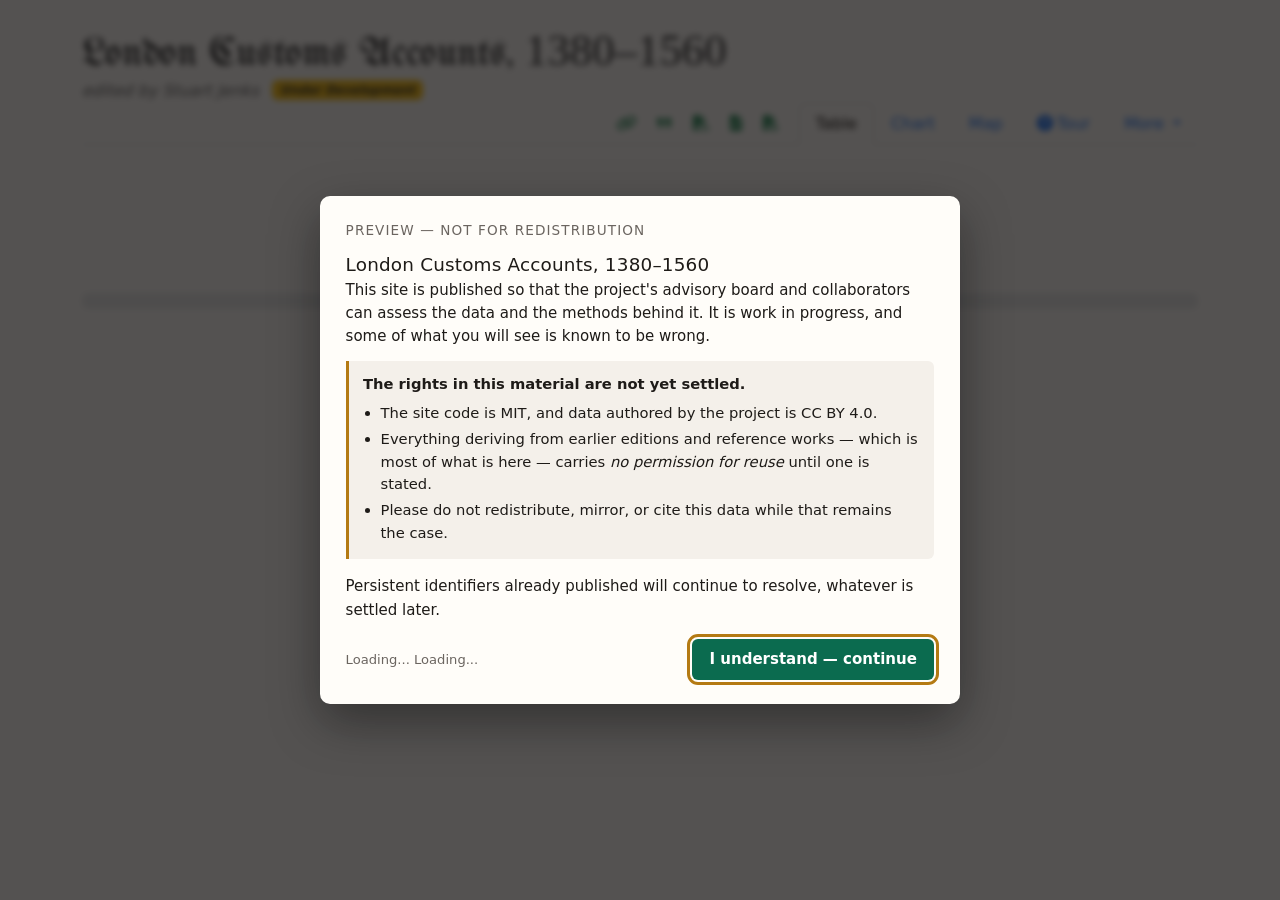
==== commit 11f83780: "Search by any spelling, with typeahead; sounds-like names; a guided Tour; Getting Started; scrolling" ====
--- a/docs/index.html
+++ b/docs/index.html
@@ -17,6 +17,11 @@
     <link href="https://fonts.googleapis.com/css2?family=UnifrakturMaguntia&family=IM+Fell+English+SC&display=swap" rel="stylesheet">
     <link rel="icon" type="image/x-icon" href="favicon.ico">
 
+    <!-- docs/symphonym/preprocess.js (copied unmodified from deep) imports any-ascii from a CDN;
+         this project self-hosts, so the URL is mapped to the vendored copy. -->
+    <script type="importmap">
+    {"imports": {"https://cdn.jsdelivr.net/npm/any-ascii@0.3.3/+esm": "./js/libs/any-ascii-0.3.3/any-ascii.js"}}
+    </script>
     <script src="js/libs/jquery.min.js"></script>
     <script src="js/libs/bootstrap.bundle.min.js"></script>
     <script src="js/libs/dexie.min.js"></script>
@@ -26,18 +31,24 @@
     <script src="js/libs/chartjs-plugin-zoom.min.js"></script>
     <script src="js/libs/jquery-ui.min.js"></script>
     <script src="js/libs/maplibre-gl.js"></script>
-    <script src="js/libs/pmtiles.js"></script>
 
     <script src="js/globals.js" defer></script>
     <script src="js/db_operations.js" defer></script>
+    <script src="js/person_index.js" defer></script>
     <script src="js/ui_helpers.js" defer></script>
+    <script src="js/cargo_record.js" defer></script>
     <script src="js/chart_and_table.js" defer></script>
     <script src="js/filter_and_sort.js" defer></script>
     <script src="js/qualifiers.js" defer></script>
     <script src="js/annotations.js" defer></script>
     <script src="js/name-picker.js" defer></script>
+    <script src="js/fuzzy_encoder.js" defer></script>
+    <script src="js/term_search.js" defer></script>
+    <script src="js/name_phonetic.js" defer></script>
+    <script src="js/tour.js" defer></script>
     <script src="js/commodity_filter.js" defer></script>
     <script src="js/export.js" defer></script>
+    <script src="js/map-keys.js" defer></script>
     <script src="js/map.js" defer></script>
     <script src="js/map_utils.js" defer></script>
     <script src="js/main.js" defer></script>
@@ -77,6 +88,12 @@
             Map
         </button>
     </li>
+    <li class="nav-item" role="presentation">
+        <button class="nav-link" id="tourBtn" type="button" data-bs-toggle="tooltip"
+                title="A short guided tour of the page">
+            <i class="fas fa-circle-question me-1"></i>Tour
+        </button>
+    </li>
     <li class="nav-item dropdown" role="presentation">
         <a class="nav-link dropdown-toggle" href="#" id="resourcesDropdown"
            role="button" data-bs-toggle="dropdown" aria-expanded="false">
@@ -88,6 +105,7 @@
             <li><a class="dropdown-item" href="name-clusters.html">Name Clusters</a></li>
             <li><a class="dropdown-item" href="customs-accounts.html">Particular Customs Accounts</a></li>
             <li><hr class="dropdown-divider"></li>
+            <li><a class="dropdown-item" href="documentation/content/getting-started.html">Getting Started</a></li>
             <li><a class="dropdown-item" href="documentation/">Documentation</a></li>
         </ul>
     </li>
@@ -159,6 +177,36 @@
                                     <div id="directionControls" class="d-flex align-items-center btn-group btn-group-sm"
                                          role="group"
                                          aria-label="Direction toggles"></div>
+                                    <div id="termSearchWrap" class="input-group input-group-sm flex-grow-1 position-relative">
+                                        <span class="input-group-text"><i class="fas fa-box-open"></i></span>
+                                        <input type="search" id="termSearchInput" class="form-control"
+                                               placeholder="Search goods, measures, qualities…"
+                                               spellcheck="false"
+                                               autocomplete="off"
+                                               role="combobox"
+                                               aria-autocomplete="list"
+                                               aria-controls="termSearchResults"
+                                               data-bs-toggle="popover"
+                                               data-bs-trigger="hover"
+                                               data-bs-placement="top"
+                                               data-bs-html="true"
+                                               title="Search goods, measures and qualities"
+                                               data-bs-content="
+                                        <small>
+                                        Type any spelling &mdash; Latin, English or French, e.g. <code>vinum</code>, <code>wyne</code> or <code>wine</code> &mdash; and choose from the suggestions.
+                                        Each shows what it is and how many ladings name it.<br><br>
+                                        <strong>&uarr;/&darr;</strong> to move, <strong>Enter</strong> to choose, <strong>Esc</strong> to close.
+                                        Each choice becomes a chip that narrows the table and is highlighted in the cargos;
+                                        with two or more, choose <em>all</em> or <em>any</em>.<br><br>
+                                        To search the words of the transcription itself, use <strong>Filter text</strong>.
+                                        </small>">
+                                        <button class="btn btn-outline-secondary" type="button" id="clearTermSearchBtn"
+                                                data-bs-toggle="tooltip"
+                                                title="Clear the search box">
+                                            <i class="fas fa-times"></i>
+                                        </button>
+                                        <div id="termSearchResults" role="listbox"></div>
+                                    </div>
                                     <div id="personSearchWrap" class="input-group input-group-sm flex-grow-1 position-relative">
                                         <span class="input-group-text"><i class="fas fa-user"></i></span>
                                         <input type="search" id="personSearchInput" class="form-control"
@@ -175,6 +223,12 @@
                                         Search a <strong>single forename</strong> <em>or</em> a <strong>single surname</strong> — forenames and surnames are indexed separately, so a <strong>full name</strong> (e.g. <code>Marten de Lazera</code>) will not match here.<br><br>
                                         To search a full name, use <strong>Filter text</strong> instead, which searches the whole lading and cargo text.
                                         </small>">
+                                        <input type="checkbox" class="btn-check" id="soundsLikeToggle" autocomplete="off">
+                                        <label class="btn btn-outline-secondary" for="soundsLikeToggle" id="soundsLikeLabel"
+                                               data-bs-toggle="tooltip"
+                                               title="Sounds like: also find names that sound like what you type (Thomas, Tomas, Thoma...). Loads a phonetic model (about 28 MB) the first time.">
+                                            <i class="fas fa-ear-listen"></i>
+                                        </label>
                                         <button class="btn btn-outline-secondary" type="button" id="clearPersonSearchBtn"
                                                 data-bs-toggle="tooltip"
                                                 title="Clear person search">
@@ -277,6 +331,29 @@
                                         data-bs-toggle="tooltip"
                                         title="Clear all filters">
                                     <i class="fas fa-filter-circle-xmark me-1"></i>
+                                </button>
+                            </div>
+                        </th>
+                    </tr>
+                    <tr id="termFilterRow" class="d-none">
+                        <th colspan="3" class="py-1">
+                            <div class="d-flex align-items-center gap-2 flex-wrap">
+                                <span class="small text-muted text-nowrap">
+                                    <i class="fas fa-box-open me-1"></i>Terms:
+                                </span>
+                                <div id="termFilterChips" class="d-flex flex-wrap"></div>
+                                <div id="termModeToggle" class="btn-group btn-group-sm d-none" role="group"
+                                     aria-label="Require all terms or any">
+                                    <input type="radio" class="btn-check" name="termMode" id="termModeAnd" value="AND" autocomplete="off" checked>
+                                    <label class="btn btn-outline-secondary" for="termModeAnd" title="Ladings naming every term">all</label>
+                                    <input type="radio" class="btn-check" name="termMode" id="termModeOr" value="OR" autocomplete="off">
+                                    <label class="btn btn-outline-secondary" for="termModeOr" title="Ladings naming any of the terms">any</label>
+                                </div>
+                                <button type="button" id="clearTermsBtn"
+                                        class="btn btn-outline-secondary btn-sm ms-auto text-nowrap"
+                                        data-bs-toggle="tooltip"
+                                        title="Clear all search terms">
+                                    <i class="fas fa-times me-1"></i>Clear terms
                                 </button>
                             </div>
                         </th>
--- a/docs/css/styles.css
+++ b/docs/css/styles.css
@@ -300,6 +300,7 @@
 
 /* Room to shrink before anything wraps, and a ceiling so two search boxes do
    not eat a wide screen between them. */
+#termSearchWrap,
 #personSearchWrap,
 #textFilter {
     flex: 1 1 10rem;
@@ -653,7 +654,7 @@
     color: #5e35b1; /* deep purple */
 }
 
-.anno.place {
+.anno.place, .anno.merchant-place {
     background-color: #e6f4ea; /* pale green */
     color: #188038; /* Google green */
 }
@@ -764,7 +765,11 @@
 #map {
     height: 80vh;
     margin: 0;
-    background: #0b0b2d;
+    /* CARTO Voyager's own sea, sampled from an open-ocean tile. This is what
+       shows before the first tiles arrive, so it should be the colour the map is
+       about to be: the old dark navy was the fallback basemap's sea, and it
+       flashed dark on a map that was about to come up pale. */
+    background: #d5e8eb;
 }
 
 .marker {
@@ -893,3 +898,129 @@
 .undated-note a {
     text-decoration: underline;
 }
+
+/* The cargo record (plan §13), shown under a cargo on demand: a row per commodity
+   with its quantity, measure, qualifiers and concept, and the frame around it. */
+.cargo-record-slot { display: none; }
+.cargo-record {
+    margin: 6px 0 10px; padding: 8px 10px; border-left: 3px solid #b8c4cc;
+    background: #f7f9fa; border-radius: 4px; font-size: 0.86rem;
+}
+.cargo-record .cr-frame { margin-bottom: 6px; color: #2f4858; }
+.cargo-record .cr-role {
+    text-transform: uppercase; font-size: 0.68rem; letter-spacing: .04em;
+    color: #7a8b96; margin-right: 3px;
+}
+.cargo-record .cr-status, .cargo-record .cr-place { color: #55707f; }
+.cargo-record .cr-from { color: #90a2ad; font-size: 0.78rem; }
+.cargo-record table.cr-rows { width: 100%; border-collapse: collapse; background: transparent; }
+.cargo-record table.cr-rows th {
+    text-align: left; font-weight: 600; font-size: 0.72rem; text-transform: uppercase;
+    letter-spacing: .04em; color: #7a8b96; border-bottom: 1px solid #dde4e8; padding: 2px 6px 3px 0;
+}
+.cargo-record table.cr-rows td { vertical-align: top; padding: 4px 6px 4px 0; border-bottom: 1px solid #edf1f3; }
+.cargo-record td.cr-goods { font-weight: 600; }
+.cargo-record td.cr-qty { white-space: nowrap; }
+.cargo-record .cr-quals { font-weight: 400; margin-top: 2px; }
+.cargo-record .cr-qual {
+    display: inline-block; padding: 0 5px; margin: 1px 3px 1px 0; border-radius: 9px;
+    background: #e8eef1; color: #4a616e; font-size: 0.76rem;
+}
+.cargo-record .cr-qual.cr-geo { background: #efe4f7; color: #5f4374; }
+.cargo-record .cr-extra, .cargo-record .cr-materials { color: #6b7d88; font-size: 0.78rem; }
+.cargo-record .cr-ids { font-size: 0.78rem; }
+.cargo-record .cr-ids a { color: #2b6cb0; }
+.cargo-record .cr-none { color: #90a2ad; font-style: italic; }
+.cargo-record .cr-foot { margin-top: 6px; color: #90a2ad; font-size: 0.75rem; }
+.record-icon { cursor: pointer; }
+.record-icon:hover { color: #2b6cb0 !important; }
+/* A person in a record's frame line. The site's existing rule is scoped to
+   `.anno.clickable-name`, and these spans carry no `.anno` (they are not annotations
+   over transcript text), so they need the affordance of their own. */
+.cargo-record .clickable-name {
+    cursor: pointer;
+    text-decoration: underline dotted;
+    text-underline-offset: 2px;
+}
+.cargo-record .clickable-name:hover { background-color: #f7c7c2; }
+
+/* The container a lot travelled in ("in 1 cista"): a packing fact, not a measure,
+   so it sits under the measure rather than replacing it. */
+.cargo-record .cr-container { color: #6b7d88; font-size: 0.78rem; font-style: italic; }
+
+
+/* --- Term search (term_search.js; documentation/search_plan.md step 3) --- */
+#clearTermSearchBtn {
+    border-top-right-radius: var(--bs-border-radius-sm);
+    border-bottom-right-radius: var(--bs-border-radius-sm);
+}
+#termSearchResults {
+    position: fixed;             /* escapes the table's overflow clip, as #personSearchResults */
+    z-index: 1050;
+    max-height: 420px;
+    max-width: min(34rem, calc(100vw - 16px));
+    overflow-y: auto;
+    background: #fff;
+    border: 1px solid rgba(0, 0, 0, 0.15);
+    border-radius: 0.25rem;
+    box-shadow: 0 0.25rem 0.5rem rgba(0, 0, 0, 0.1);
+    padding: 0.25rem 0;
+    display: none;
+}
+.term-suggestion {
+    display: block;
+    width: 100%;
+    text-align: left;
+    white-space: normal;
+    border: 0;
+    background: transparent;
+    padding: 0.35rem 0.75rem;
+    cursor: pointer;
+    font-size: 0.9rem;
+}
+.term-suggestion:hover,
+.term-suggestion.active {
+    background-color: rgba(13, 110, 253, 0.10);
+}
+.term-via { color: #6c757d; font-style: italic; }
+.term-kind {
+    font-size: 0.7rem;
+    text-transform: uppercase;
+    letter-spacing: 0.03em;
+    border-radius: 0.2rem;
+    padding: 0 0.3rem;
+    margin-left: 0.35rem;
+    color: #fff;
+}
+.term-kind-goods, .term-chip-goods     { background-color: #1e6b52; }
+.term-kind-measure, .term-chip-measure { background-color: #5b5f97; }
+.term-kind-quality, .term-chip-quality { background-color: #8a5a00; }
+.term-count { float: right; color: #6c757d; font-size: 0.8rem; margin-left: 0.5rem; }
+.term-note { color: #6c757d; font-size: 0.78rem; }
+.term-filter-chip {
+    background-color: #1e6b52;
+    color: white;
+    font-size: 0.85rem;
+    padding: 0.25rem 0.5rem;
+    display: inline-flex;
+    align-items: center;
+}
+.term-filter-chip .btn-close {
+    width: 0.5rem; height: 0.5rem; padding: 0; background-size: 0.5rem; opacity: 0.85;
+}
+.term-filter-chip .btn-close:hover { opacity: 1; }
+/* A chosen term where it occurs in the cargo text. */
+.anno.term-hit {
+    outline: 2px solid #f0a202;
+    outline-offset: 1px;
+    border-radius: 2px;
+}
+
+
+/* --- Guided tour (tour.js; documentation/search_plan.md step 6) --- */
+.tour-popover { max-width: 22rem; z-index: 1080; }
+.tour-popover .popover-body { font-size: 0.9rem; }
+.tour-nav { display: flex; align-items: center; gap: 0.35rem; margin-top: 0.6rem; }
+.tour-count { margin-right: auto; color: #6c757d; font-size: 0.8rem; }
+.tour-wait { margin-top: 0.45rem; color: #8a5a00; font-size: 0.82rem; }
+.tour-target { outline: 3px solid #f0a202; outline-offset: 3px; border-radius: 4px; }
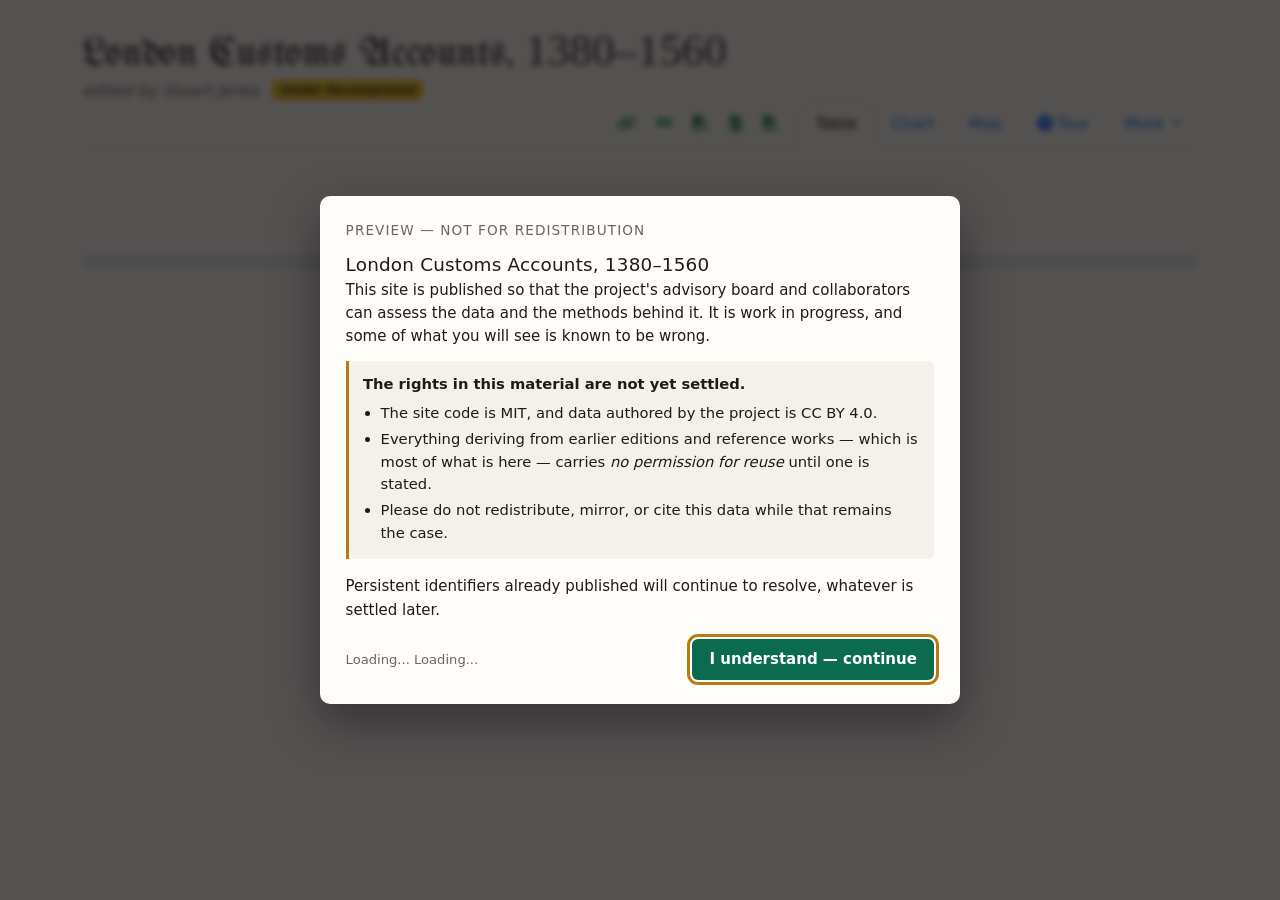
==== commit b9e7bf9b: "One search box for goods, kinds of goods, places, ships and people; one Filters row; Advanced Snapsh" ====
--- a/docs/index.html
+++ b/docs/index.html
@@ -169,18 +169,21 @@
                             <div class="btn-groups-wrapper">
                                 <div id="customsTypes" class="btn-group btn-group-sm" role="group"
                                      aria-label="Type toggles"></div>
+                                <!-- Direction sits with the account types: together they are "which accounts". -->
+                                <div class="mt-1">
+                                    <div id="directionControls" class="d-flex align-items-center btn-group btn-group-sm"
+                                         role="group"
+                                         aria-label="Direction toggles"></div>
+                                </div>
                             </div>
                         </th>
                         <th>
                             <div class="d-flex align-items-center justify-content-between flex-wrap gap-2">
                                 <div class="d-flex align-items-center flex-grow-1 gap-2 flex-wrap">
-                                    <div id="directionControls" class="d-flex align-items-center btn-group btn-group-sm"
-                                         role="group"
-                                         aria-label="Direction toggles"></div>
                                     <div id="termSearchWrap" class="input-group input-group-sm flex-grow-1 position-relative">
                                         <span class="input-group-text"><i class="fas fa-box-open"></i></span>
                                         <input type="search" id="termSearchInput" class="form-control"
-                                               placeholder="Search goods, measures, qualities…"
+                                               placeholder="Search goods, places, ships, people…"
                                                spellcheck="false"
                                                autocomplete="off"
                                                role="combobox"
@@ -190,15 +193,19 @@
                                                data-bs-trigger="hover"
                                                data-bs-placement="top"
                                                data-bs-html="true"
-                                               title="Search goods, measures and qualities"
+                                               title="Search the accounts"
                                                data-bs-content="
                                         <small>
-                                        Type any spelling &mdash; Latin, English or French, e.g. <code>vinum</code>, <code>wyne</code> or <code>wine</code> &mdash; and choose from the suggestions.
-                                        Each shows what it is and how many ladings name it.<br><br>
-                                        <strong>&uarr;/&darr;</strong> to move, <strong>Enter</strong> to choose, <strong>Esc</strong> to close.
-                                        Each choice becomes a chip that narrows the table and is highlighted in the cargos;
-                                        with two or more, choose <em>all</em> or <em>any</em>.<br><br>
-                                        To search the words of the transcription itself, use <strong>Filter text</strong>.
+                                        One box for everything the accounts are tagged with. Type and choose from the suggestions:
+                                        <ul class='mb-1 ps-3'>
+                                          <li><strong>Goods</strong> by any spelling &mdash; <code>vinum</code>, <code>wyne</code>, <code>wine</code> &mdash; and misspellings (&asymp;); <strong>kinds of goods</strong> (<code>spices</code>); measures; qualities (<code>Ghent</code>).</li>
+                                          <li><strong>Places</strong>: goods from, a ship's port, a merchant from.</li>
+                                          <li><strong>Ships</strong> by name.</li>
+                                          <li><strong>People</strong> by a single forename <em>or</em> surname. <strong>Ctrl/Cmd-click</strong> (or Space) adds several without closing the list; the ear adds names that <em>sound</em> alike.</li>
+                                          <li>A lading reference (<code>3-5-A-0485</code>) goes straight to it.</li>
+                                        </ul>
+                                        The tabs at the top of the list narrow it. Each choice becomes a chip; different kinds combine (all must hold), several of one kind mean <em>any</em>.
+                                        To search the words of the text itself, open <strong>Advanced</strong> &rarr; Filter text.
                                         </small>">
                                         <button class="btn btn-outline-secondary" type="button" id="clearTermSearchBtn"
                                                 data-bs-toggle="tooltip"
@@ -207,37 +214,27 @@
                                         </button>
                                         <div id="termSearchResults" role="listbox"></div>
                                     </div>
-                                    <div id="personSearchWrap" class="input-group input-group-sm flex-grow-1 position-relative">
-                                        <span class="input-group-text"><i class="fas fa-user"></i></span>
-                                        <input type="search" id="personSearchInput" class="form-control"
-                                               placeholder="Filter by person (forename or surname)…"
-                                               spellcheck="false"
-                                               autocomplete="off"
-                                               data-bs-toggle="popover"
-                                               data-bs-trigger="hover"
-                                               data-bs-placement="top"
-                                               data-bs-html="true"
-                                               title="Filter by person"
-                                               data-bs-content="
-                                        <small>
-                                        Search a <strong>single forename</strong> <em>or</em> a <strong>single surname</strong> — forenames and surnames are indexed separately, so a <strong>full name</strong> (e.g. <code>Marten de Lazera</code>) will not match here.<br><br>
-                                        To search a full name, use <strong>Filter text</strong> instead, which searches the whole lading and cargo text.
-                                        </small>">
-                                        <input type="checkbox" class="btn-check" id="soundsLikeToggle" autocomplete="off">
-                                        <label class="btn btn-outline-secondary" for="soundsLikeToggle" id="soundsLikeLabel"
-                                               data-bs-toggle="tooltip"
-                                               title="Sounds like: also find names that sound like what you type (Thomas, Tomas, Thoma...). Loads a phonetic model (about 28 MB) the first time.">
-                                            <i class="fas fa-ear-listen"></i>
-                                        </label>
-                                        <button class="btn btn-outline-secondary" type="button" id="clearPersonSearchBtn"
-                                                data-bs-toggle="tooltip"
-                                                title="Clear person search">
-                                            <i class="fas fa-times"></i>
-                                        </button>
-                                        <div id="personSearchResults"></div>
-                                    </div>
-
-                                    <div id="textFilter" class="input-group input-group-sm flex-grow-1">
+                                    
+
+                                </div>
+                                <button id="advancedToggle" class="btn btn-sm btn-outline-secondary ms-auto text-nowrap"
+                                        type="button" data-bs-toggle="tooltip"
+                                        title="Advanced: search the words of the text (wildcards, AND / OR / NOT), and browse kinds of goods">
+                                    Advanced <i class="fas fa-chevron-down ms-1"></i>
+                                </button>
+                                <button id="clearAllFiltersBtn" class="btn btn-sm btn-outline-danger"
+                                        data-bs-toggle="tooltip"
+                                        title="Clear all filters">
+                                    <i class="fas fa-filter-circle-xmark me-1"></i>
+                                </button>
+                            </div>
+                        </th>
+                    </tr>
+                    <tr id="advancedRow" class="d-none">
+                        <th colspan="3" class="py-1">
+                            <div class="d-flex align-items-center gap-2 flex-wrap">
+                                <span class="small text-muted text-nowrap">Advanced:</span>
+                                <div id="textFilter" class="input-group input-group-sm flex-grow-1">
                                         <input type="text" id="searchInput" class="form-control"
                                                placeholder="Filter text (ladings+cargos)..."
                                                spellcheck="false"
@@ -298,14 +295,13 @@
                                             <i class="fas fa-times"></i>
                                         </button>
                                     </div>
-
-                                    <div id="commodityFilter" class="dropdown">
+                                <div id="commodityFilter" class="dropdown">
                                         <button class="btn btn-outline-secondary btn-sm dropdown-toggle" type="button"
                                                 id="commodityFilterBtn"
                                                 data-bs-toggle="dropdown" data-bs-auto-close="outside"
                                                 aria-expanded="false"
                                                 title="Filter by commodity group">
-                                            <i class="fas fa-boxes-stacked me-1"></i><span id="commodityFilterLabel">Commodities</span>
+                                            <i class="fas fa-boxes-stacked me-1"></i><span id="commodityFilterLabel">Kinds of goods</span>
                                         </button>
                                         <div class="dropdown-menu p-2 commodity-filter-menu" aria-labelledby="commodityFilterBtn">
                                             <div class="d-flex align-items-center justify-content-between mb-2 gap-2">
@@ -325,23 +321,24 @@
                                             <div id="commodityGroupTree" class="commodity-group-tree"></div>
                                         </div>
                                     </div>
-
-                                </div>
-                                <button id="clearAllFiltersBtn" class="btn btn-sm btn-outline-danger ms-auto"
-                                        data-bs-toggle="tooltip"
-                                        title="Clear all filters">
-                                    <i class="fas fa-filter-circle-xmark me-1"></i>
-                                </button>
                             </div>
                         </th>
                     </tr>
-                    <tr id="termFilterRow" class="d-none">
+                    <tr id="filtersRow" class="d-none">
                         <th colspan="3" class="py-1">
+                            <!-- Everything chosen, as chips, in one row (search_plan.md step 8). Different
+                                 kinds combine with AND; within a kind, any (or all, with the switch). -->
                             <div class="d-flex align-items-center gap-2 flex-wrap">
-                                <span class="small text-muted text-nowrap">
-                                    <i class="fas fa-box-open me-1"></i>Terms:
-                                </span>
-                                <div id="termFilterChips" class="d-flex flex-wrap"></div>
+                                <span class="small text-muted text-nowrap"><i class="fas fa-filter me-1"></i>Filters:</span>
+                                <div id="termFilterRow" class="d-none d-flex align-items-center gap-1 flex-wrap">
+                                    <div id="termFilterChips" class="d-flex flex-wrap"></div>
+                                </div>
+                                <div id="personFilterRow" class="d-none d-flex align-items-center gap-1 flex-wrap">
+                                    <div id="personFilterChips" class="d-flex flex-wrap"></div>
+                                </div>
+                                <div id="commodityFilterRow" class="d-none d-flex align-items-center gap-1 flex-wrap">
+                                    <div id="commodityFilterChips" class="d-flex flex-wrap"></div>
+                                </div>
                                 <div id="termModeToggle" class="btn-group btn-group-sm d-none" role="group"
                                      aria-label="Require all terms or any">
                                     <input type="radio" class="btn-check" name="termMode" id="termModeAnd" value="AND" autocomplete="off" checked>
@@ -349,44 +346,6 @@
                                     <input type="radio" class="btn-check" name="termMode" id="termModeOr" value="OR" autocomplete="off">
                                     <label class="btn btn-outline-secondary" for="termModeOr" title="Ladings naming any of the terms">any</label>
                                 </div>
-                                <button type="button" id="clearTermsBtn"
-                                        class="btn btn-outline-secondary btn-sm ms-auto text-nowrap"
-                                        data-bs-toggle="tooltip"
-                                        title="Clear all search terms">
-                                    <i class="fas fa-times me-1"></i>Clear terms
-                                </button>
-                            </div>
-                        </th>
-                    </tr>
-                    <tr id="personFilterRow" class="d-none">
-                        <th colspan="3" class="py-1">
-                            <div class="d-flex align-items-center gap-2">
-                                <span class="small text-muted text-nowrap">
-                                    <i class="fas fa-user me-1"></i>People:
-                                </span>
-                                <div id="personFilterChips" class="d-flex flex-wrap"></div>
-                                <button type="button" id="clearPeopleBtn"
-                                        class="btn btn-outline-secondary btn-sm ms-auto text-nowrap"
-                                        data-bs-toggle="tooltip"
-                                        title="Clear all selected people">
-                                    <i class="fas fa-user-slash me-1"></i>Clear people
-                                </button>
-                            </div>
-                        </th>
-                    </tr>
-                    <tr id="commodityFilterRow" class="d-none">
-                        <th colspan="3" class="py-1">
-                            <div class="d-flex align-items-center gap-2">
-                                <span class="small text-muted text-nowrap">
-                                    <i class="fas fa-boxes-stacked me-1"></i>Commodities:
-                                </span>
-                                <div id="commodityFilterChips" class="d-flex flex-wrap"></div>
-                                <button type="button" id="clearCommoditiesBtn"
-                                        class="btn btn-outline-secondary btn-sm ms-auto text-nowrap"
-                                        data-bs-toggle="tooltip"
-                                        title="Clear all selected commodity groups">
-                                    <i class="fas fa-eraser me-1"></i>Clear commodities
-                                </button>
                             </div>
                         </th>
                     </tr>
--- a/docs/css/styles.css
+++ b/docs/css/styles.css
@@ -300,7 +300,6 @@
 
 /* Room to shrink before anything wraps, and a ceiling so two search boxes do
    not eat a wide screen between them. */
-#termSearchWrap,
 #personSearchWrap,
 #textFilter {
     flex: 1 1 10rem;
@@ -1024,3 +1023,31 @@
 .tour-count { margin-right: auto; color: #6c757d; font-size: 0.8rem; }
 .tour-wait { margin-top: 0.45rem; color: #8a5a00; font-size: 0.82rem; }
 .tour-target { outline: 3px solid #f0a202; outline-offset: 3px; border-radius: 4px; }
+
+
+/* --- One search box (term_search.js; search_plan.md step 8) --- */
+#termSearchWrap { flex: 1 1 22rem; min-width: 12rem; max-width: 42rem; }
+#advancedRow #textFilter { flex: 1 1 18rem; max-width: 30rem; }
+#advancedToggle.active { background-color: var(--bs-gray-300); }
+.term-tabs { display: flex; align-items: center; gap: 0.15rem; padding: 0.2rem 0.5rem 0.35rem;
+             border-bottom: 1px solid rgba(0,0,0,0.1); position: sticky; top: -0.25rem; background: #fff; z-index: 1; }
+.term-tab { border: 0; background: transparent; font-size: 0.8rem; padding: 0.15rem 0.5rem; border-radius: 0.2rem; color: #495057; }
+.term-tab.active { background: #1e6b52; color: #fff; }
+.term-sounds { font-size: 0.78rem; color: #495057; cursor: pointer; white-space: nowrap; }
+.term-section { font-size: 0.72rem; text-transform: uppercase; letter-spacing: 0.04em; color: #6c757d;
+                padding: 0.35rem 0.75rem 0.1rem; }
+.term-person { display: block; cursor: pointer; }
+.term-similar { font-size: 0.78rem; }
+.term-note-inline { color: #6c757d; font-size: 0.8rem; }
+.term-kind-group, .term-chip-group   { background-color: #2f5f8a; }
+.term-kind-place, .term-chip-place   { background-color: #7a3e8e; }
+.term-kind-ship, .term-chip-ship     { background-color: #0f6b7a; }
+.term-kind-person                    { background-color: #d93025; }
+.chip-role { font-weight: normal; opacity: 0.85; font-size: 0.75em; margin-left: 0.25rem; }
+
+/* Tooltips never take the mouse. A tooltip pops up under the pointer from whatever row it
+   is over; taking pointer events, it swallowed the wheel -- it sits outside the table's
+   scroll box -- and scrolling stalled wherever one appeared (29 Sep: scrollopen stuck at
+   9,000 px with the pointer on a .tooltip-arrow). They vanish when the pointer leaves their
+   trigger, so nothing in one could be clicked anyway. */
+.tooltip { pointer-events: none; }
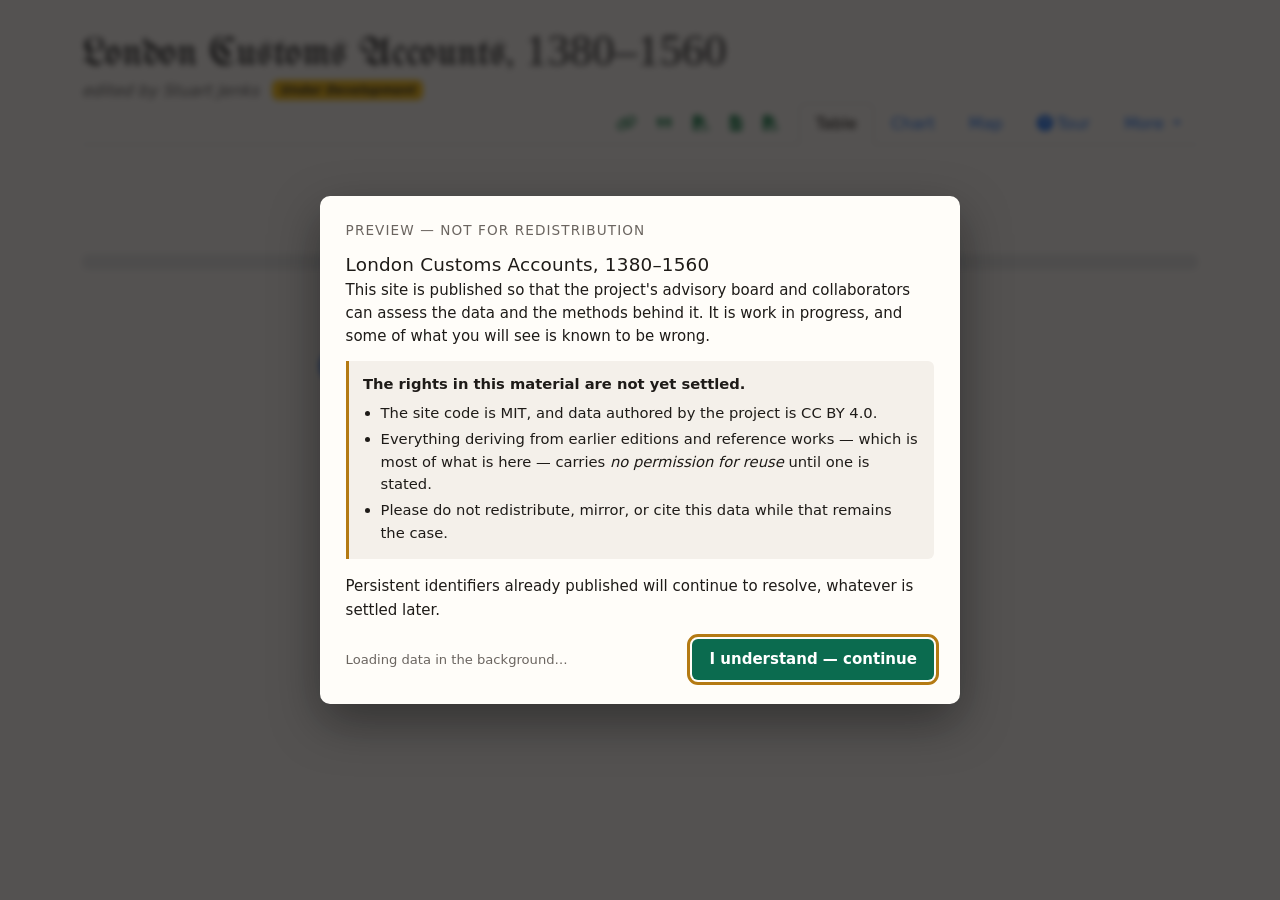
==== commit 3ddd7603: "Snapshot of docuracy/London_Customs_Accounts bdc7c9db: shipmasters' ids, paired ship names, marked b" ====
--- a/docs/index.html
+++ b/docs/index.html
@@ -143,6 +143,10 @@
                                     <input type="radio" class="btn-check" name="annotationMode"
                                            id="annotationsRadio" value="annotations" autocomplete="off" checked>
                                     <label class="btn btn-outline-secondary" for="annotationsRadio">Annotations</label>
+                                    <input type="checkbox" class="btn-check" id="sourceWordsToggle" autocomplete="off">
+                                    <label class="btn btn-outline-secondary" for="sourceWordsToggle"
+                                           data-bs-toggle="tooltip"
+                                           title="Show source words for resolved names: where a name has been filled in for &#8216;De eodem&#8217;, &#8216;dicto magistro&#8217; or &#8216;Et pro&#8217; (dotted underline), show the words of the source instead">Source words</label>
                                 </div>
                             </div>
                         </th>
--- a/docs/css/styles.css
+++ b/docs/css/styles.css
@@ -954,8 +954,8 @@
     border-bottom-right-radius: var(--bs-border-radius-sm);
 }
 #termSearchResults {
-    position: fixed;             /* escapes the table's overflow clip, as #personSearchResults */
-    z-index: 1050;
+    position: fixed;             /* escapes the table's overflow clip; hidden while its box is out of sight (term_search.js _position) */
+    z-index: 1025;               /* below Bootstrap's modals (1055) and tooltips (1080) */
     max-height: 420px;
     max-width: min(34rem, calc(100vw - 16px));
     overflow-y: auto;
@@ -1017,12 +1017,16 @@
 
 
 /* --- Guided tour (tour.js; documentation/search_plan.md step 6) --- */
-.tour-popover { max-width: 22rem; z-index: 1080; }
+.tour-popover { max-width: 22rem; z-index: 2147483600; }
+/* While the tour runs the page takes no pointer events (tour.js _veilOn). */
+.tour-veil { position: fixed; inset: 0; z-index: 2147483500; background: transparent; cursor: default; }
+.tour-spot { position: fixed; z-index: 2147483550; pointer-events: none; border-radius: 6px;
+             outline: 3px solid #f0a202; box-shadow: 0 0 0 100vmax rgba(0, 0, 0, 0.25); display: none; }
 .tour-popover .popover-body { font-size: 0.9rem; }
 .tour-nav { display: flex; align-items: center; gap: 0.35rem; margin-top: 0.6rem; }
 .tour-count { margin-right: auto; color: #6c757d; font-size: 0.8rem; }
 .tour-wait { margin-top: 0.45rem; color: #8a5a00; font-size: 0.82rem; }
-.tour-target { outline: 3px solid #f0a202; outline-offset: 3px; border-radius: 4px; }
+.tour-target { }   /* marked for tour.js; the highlight is drawn by .tour-spot */
 
 
 /* --- One search box (term_search.js; search_plan.md step 8) --- */
@@ -1051,3 +1055,21 @@
    9,000 px with the pointer on a .tooltip-arrow). They vanish when the pointer leaves their
    trigger, so nothing in one could be clicked anyway. */
 .tooltip { pointer-events: none; }
+
+.term-loading { padding: 0.4rem 0.75rem; font-size: 0.85rem; color: #6c757d; display: flex; align-items: center; }
+
+/* #27: a name the annotator filled in for "De eodem" / "dicto magistro" / "Et pro"
+   (tooltip: the source's words); and the source's words shown in its place */
+.resolved-name {
+    text-decoration: underline dotted;
+    text-decoration-thickness: 1px;
+    text-underline-offset: 3px;
+    cursor: help;
+}
+.resolved-source {
+    font-style: italic;
+    text-decoration: underline dotted;
+    text-decoration-thickness: 1px;
+    text-underline-offset: 3px;
+    cursor: help;
+}
